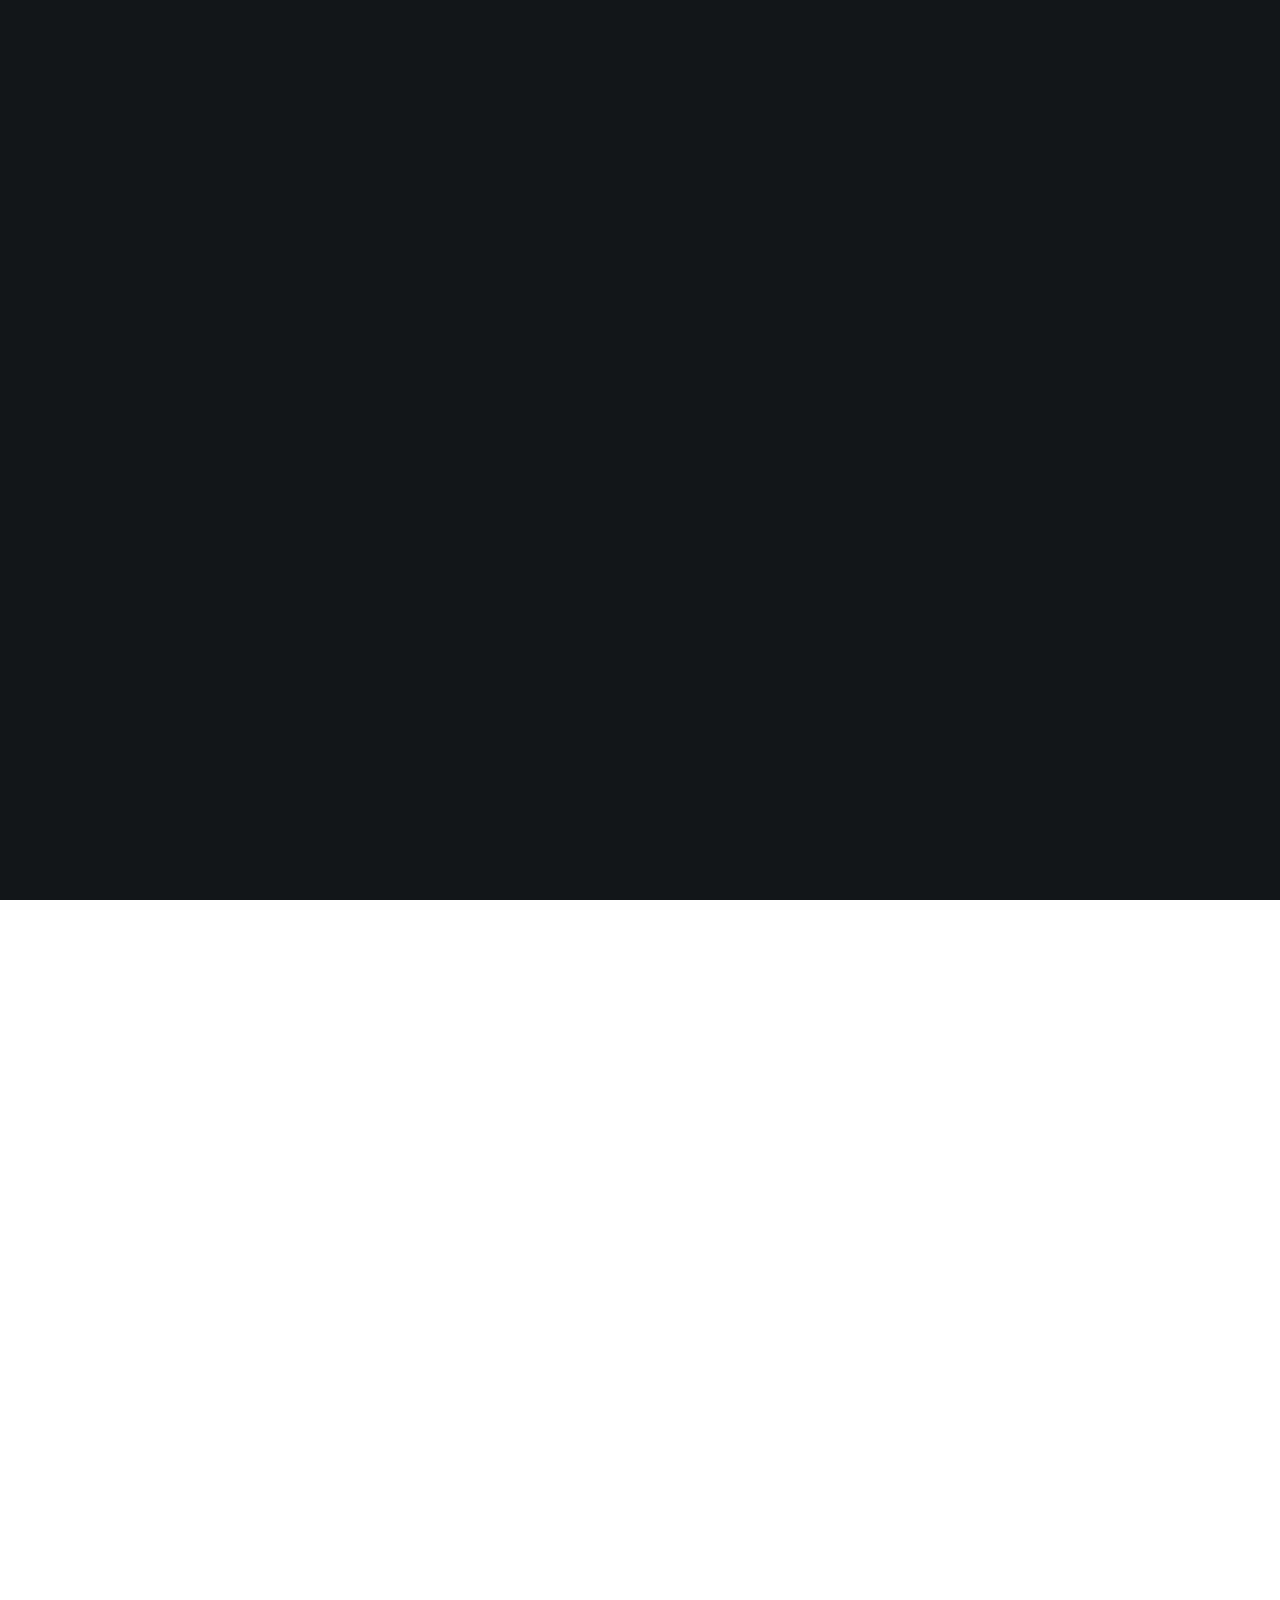
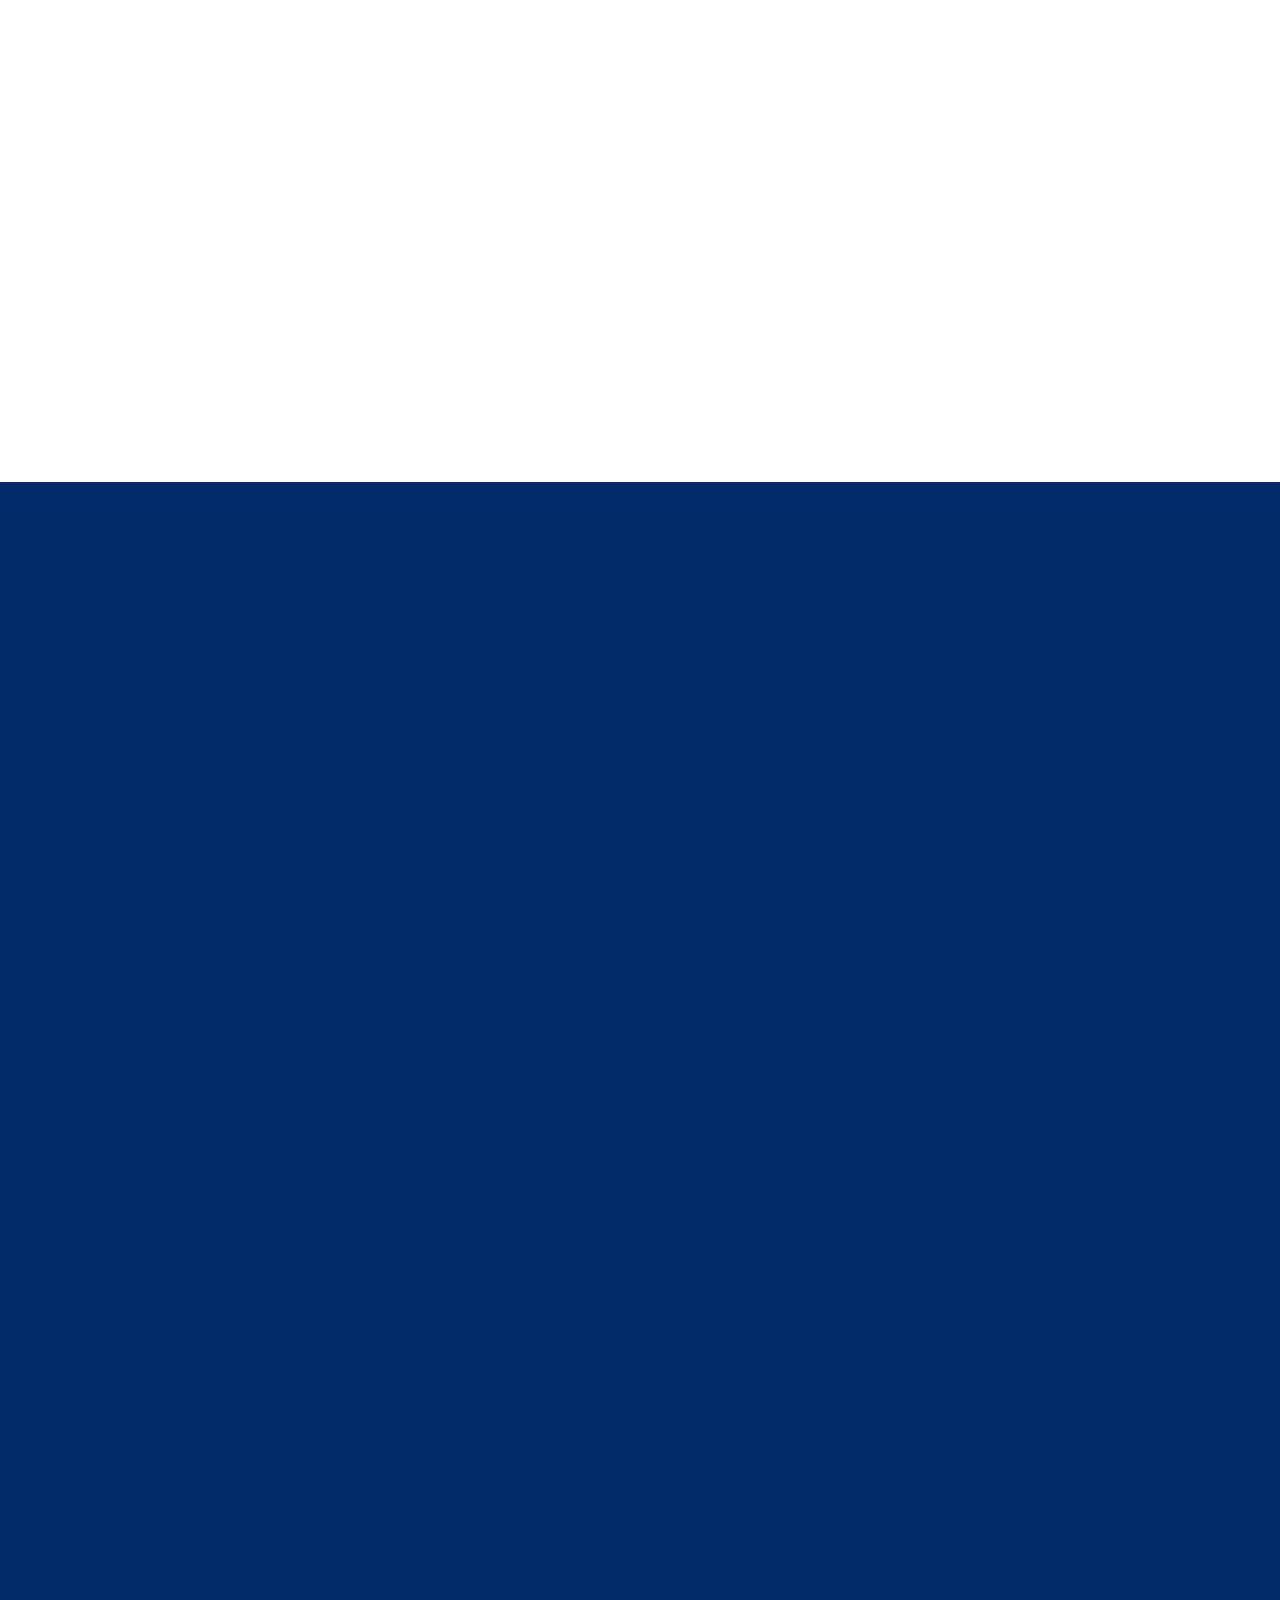
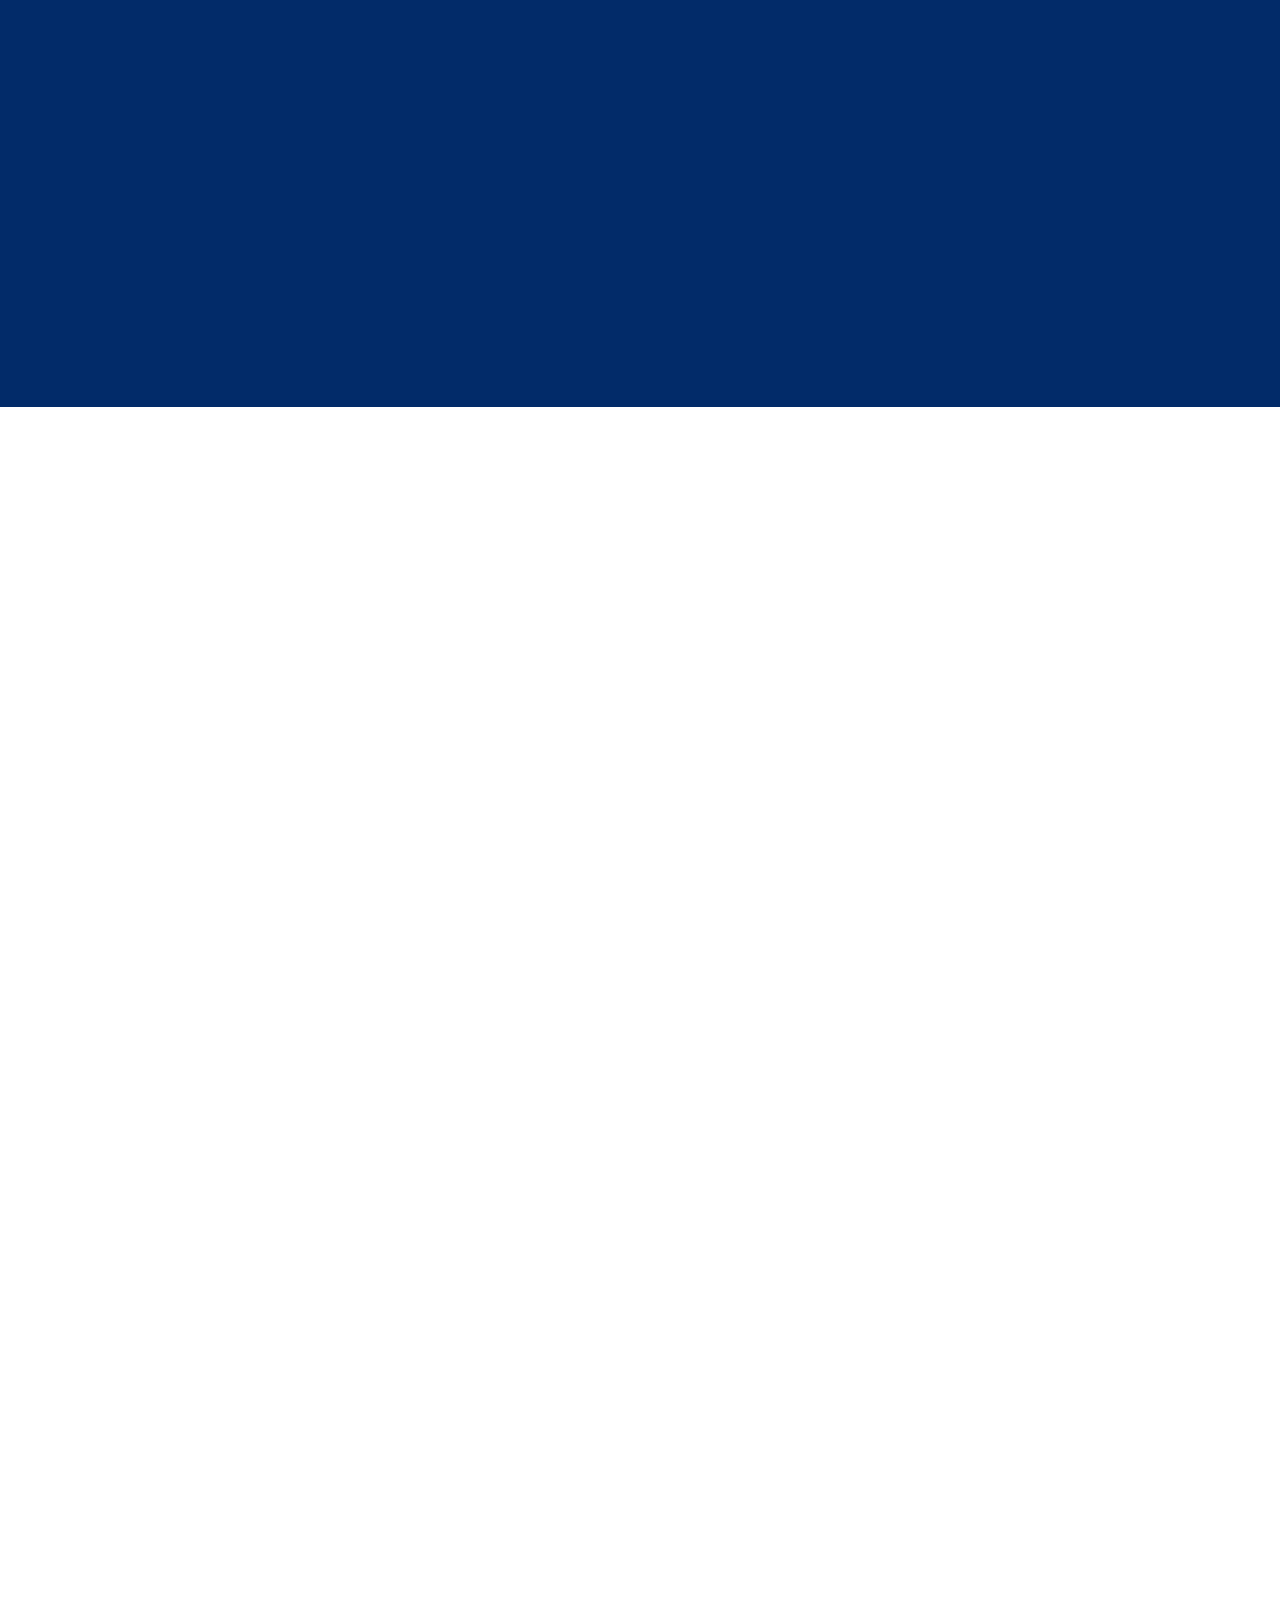
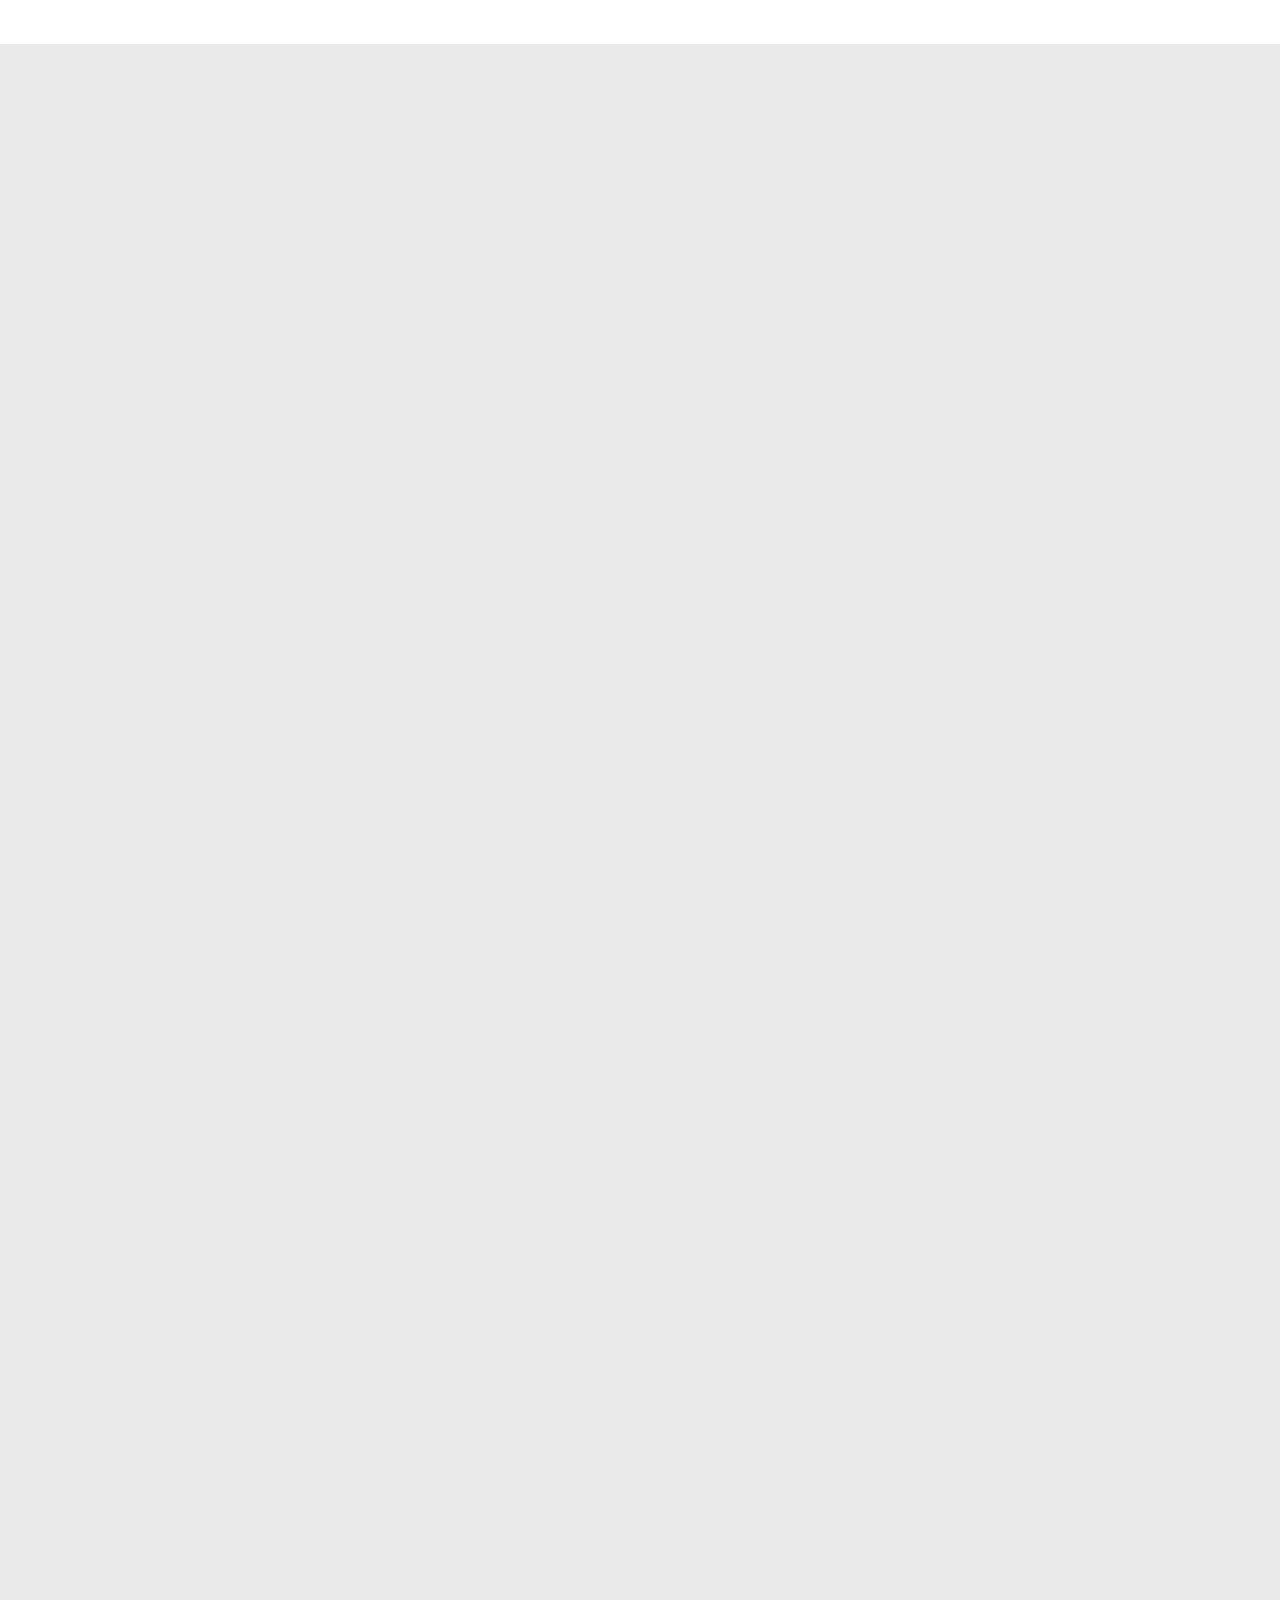
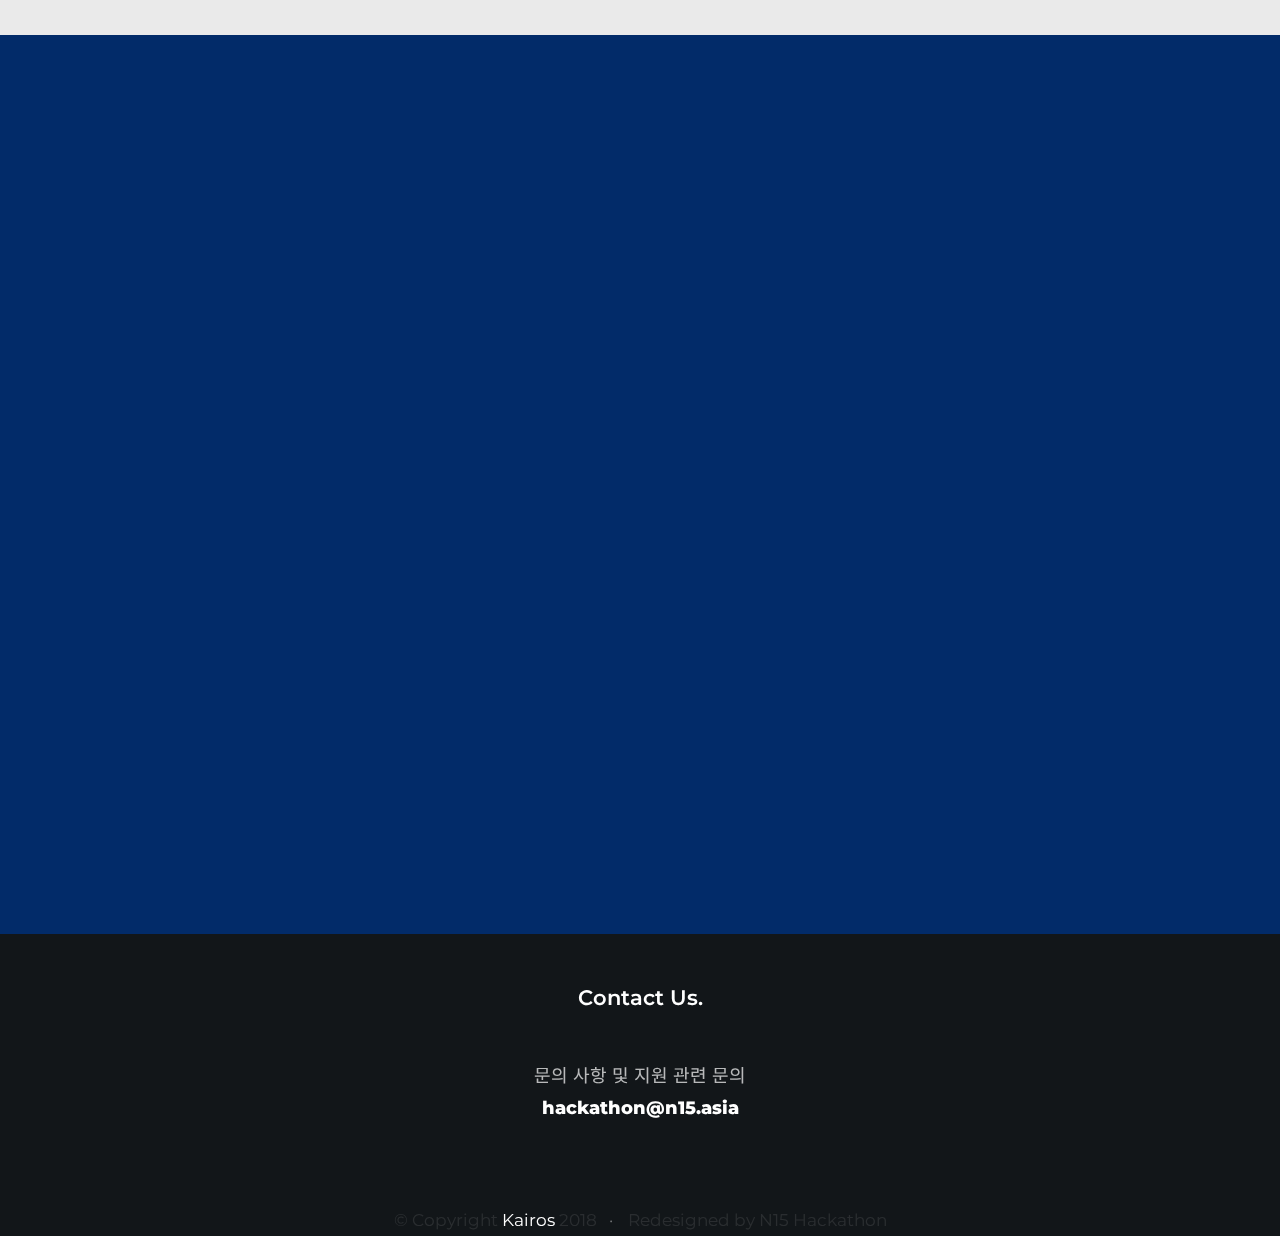
==== index.html @ 0e308550 "Copy right 수정" ====
<!DOCTYPE html>
<html class="no-js" lang="en">
<head>

    <!--- basic page needs
    ================================================== -->
    <meta charset="utf-8">
    <title>2021 BAT hackathon </title>
    <meta name="description" content="2021년도 BAT 오픈이노베이션 해커톤">
    <!--키워드 있어야 함, 검색 노출용-->
    <meta name="author" content="N15 dohee kim">

    <!-- mobile specific metas
    ================================================== -->
    <meta name="viewport" content="width=device-width, initial-scale=1">

    <!-- CSS
    ================================================== -->
    <link rel="stylesheet" href="css/base.css">
    <link rel="stylesheet" href="css/vendor.css">
    <link rel="stylesheet" href="css/main.css">

    <!-- script
    ================================================== -->
    <script src="js/modernizr.js"></script>
    <script src="js/pace.min.js"></script>

    <!-- favicons
    ================================================== -->
    <link rel="shortcut icon" href="favicon.ico" type="image/x-icon">
    <link rel="icon" href="images/square_logo.png" type="image/x-icon">

</head>

<body id="top">

    <!-- preloader
    ================================================== -->
    <div id="preloader">
        <div id="loader" class="dots-jump">
            <div></div>
            <div></div>
            <div></div>
        </div>
    </div>


    <!-- header 
    ================================================== -->
    <header class="s-header">

        <div class="row">
            <div class="header-logo">
                <a class="site-logo" href="index.html">
                    <img src="images/batimage/Logo/White/White_BAT_Korea.png" alt="Homepage">
                </a>
            </div>
    
            <nav class="header-nav-wrap">
                <ul class="header-main-nav">
                    <li class="current"><a class="smoothscroll" href="#intro2" title="BAT 사천 제조공장">BAT 사천 제조공장</a></li>
                    <li><a class="smoothscroll" href="#subject" title="모집 분야">모집 분야</a></li>
                    <li><a class="smoothscroll" href="#benefit" title="지원 혜택">지원 혜택</a></li>
                    <li><a class="smoothscroll" href="#apply" title="모집 요강">모집 요강</a></li>
                </ul>
    
                <div class="header-cta">
                    <a href="https://forms.gle/EKeGk6GqfWqcw1j49" target="_blank" class="btn btn--primary header-cta__btn">즉시 지원하기</a>
                </div>
            </nav> <!-- end header-nav-wrap -->
    
            <a class="header-menu-toggle" href="#"><span>Menu</span></a>
        </div>

    </header> <!-- end header -->


    <!-- main
    ================================================== -->
    <section id="home" class="s-home target-section" data-parallax="scroll" data-image-src="images/hero-bg.jpg" data-natural-width=3000 data-natural-height=2000 data-position-y=center>

        <div class="shadow-overlay"></div>

        <div class="home-content">

            <div class="row home-content__main">
                <div class="home-content__left">
                    <h3>A Better Tomorrow – Tomorrow’s Talent</h3>
                    <!--<img src="images/batimage/Logo/White/White_BAT_Korea.png"/ width="18%">-->
                    <h1><mark>B</mark>ritish <mark>A</mark>merican <mark>T</mark>obacco</h1>
                    <h2>Open Innovation Hackathon</h2>
                    <h4>글로벌 담배 제조 기업 BAT의 사천 공장에<br>스마트한 혁신의 바람을 일으킬 스타트업을 찾습니다.</h4>
                    <h4>BAT 현업 부서와 스타트업 PoC를 통해<br>혁신 제품&서비스 개발 및 신시장 진출 기회 제공</h4>
                    <h5>모집 기간 : 2021.05.18(화) ~ 06.06(일) 24:00<br>해커톤 기간 : 2021.07.21(수) ~ 07.23(금) (3일간, Online)</h5>
                </div> <!-- end home-content__left-->

            </div> <!-- end home-content__main -->

            <ul class="home-content__social">
                <li><a href="https://www.bat.com/">BAT Group</a></li>
                <li><a href="http://www.batkorea.com/">BAT</a></li>
                <li><a href="https://www.discoverglo.co.kr/">Discover GLO</a></li>
            </ul>
            
            <a href="#intro1" class="home-scroll smoothscroll">
                <span class="home-scroll__text">Scroll</span>
                <span class="home-scroll__icon"></span>
            </a> 
        </div> <!-- end home-content -->


    </section> <!-- end s-home -->

    <!-- intro
    ================================================== -->
    <section id="intro1" class="s-pricing target-section">

        <div class="row section-header align-center" data-aos="fade-up">
            <div class="col-full">
                <h1 class="display-2">
                   A Better Tomorrow – Tomorrow’s Talent
                </h1>
                <p class="lead">
                    BAT는 A Better Tomorrow – Tomorrow’s Talent 슬로건 하에<br><mark style="font-weight: 500; background-color: transparent; color: #022B69;">ESG 활동의 일환으로 총 4개의 프로그램을 진행</mark>하고 있습니다.
                </p>
            </div>

        <div class="row download-bottom-image" data-aos="fade-up">
            <img src="images/esg2.png" />
            <p class="lead">
                    이러한 프로그램을 통해 <mark style="font-weight: 500; background-color: transparent; color: #022B69;">“내일의 인재 – BATist”</mark>를 발굴, 육성하여<br>지역사회 일자리 창출에 공헌하는 기업이 되고자 합니다.
            </p>
            <div class="align-center" data-aos="fade-up">
            <a class="btn btn--primary" href="http://www.batkorea.com/" target="_blank">BAT 홈페이지</a>&nbsp;
            <a class="btn btn--primary" href="https://www.bat.com/" target="_blank">BAT Group 홈페이지</a>
        </div>
    </section> <!-- end s-pricing -->


    <!-- BAT 사천 제조공장
    ================================================== -->
    <section id="intro2" class="s-about target-section">

        <div class="row section-header has-bottom-sep" data-aos="fade-up">
            <div class="col-full">
                <h1 class="display-1">
                    BAT 사천 제조공장
                </h1>
                <p class="lead">
                    BAT 사천 제조 공장은<br>국내 인터내셔널 담배 기업 중 최초로 설립되었습니다.
                </p>
            </div>
        </div> <!-- end section-header -->

        <div class="row download-bottom-image align-center" data-aos="fade-up">
            <img src="images/smartfactory.png" width="90%"/>
        </div>

        <div class="row wide about-desc" data-aos="fade-up">

            <div class="col-full slick-slider about-desc__slider">

                <div class="about-desc__slide">
                    <h3 class="item-title">BAT 그룹 내<br>최고의 공장.</h3>

                    <p>
                    BAT 사천공장은 BAT 그룹 내 50여 생산 시설 중에서도 단연 최고의 공장으로 인정받고 있습니다. 
                    </p>
                </div>  <!-- end about-desc__slide -->

                <div class="about-desc__slide">
                    <h3 class="item-title">최상의 품질수준<br>유지.</h3>

                    <p>
                    2004년 이후 지속적으로 제품품질지수 및 생산품질지수 1위를 기록하는 등 그룹 내에서 지속적으로 최상의 수준을 유지해오고 있습니다.
                    </p>
                </div>  <!-- end about-desc__slide -->

                <div class="about-desc__slide">
                    <h3 class="item-title">아시아<br>수출허브.</h3>
                    <p>
                    2005년부터 국내 생산된 제품을 일본, 싱가포르, 홍콩 등 15개국 이상에 수출하고 있으며, 수출 물량 및 수출 국가는 더욱 늘어날 것으로 전망하고 있습니다.
                    </p>
                </div>  <!-- end about-desc__slide -->

                <div class="about-desc__slide">
                    <h3 class="item-title">지역 사회 발전을 <br>위한 노력.</h3>
                    <p>
                    지역 내 우수 인재를 고용해 공장 임직원 중 지역 주민이 90% 이상을 차지하여, 지역 사회에서 일하기 좋은 직장으로 명성을 쌓아가고 있습니다.
                    </p>
                </div>  <!-- end about-desc__slide -->

            </div> <!-- end about-desc__slider -->
            
        </div> <!-- end about-desc -->

    </section> <!-- end s-about -->


    <!-- 모집 분야
    ================================================== -->
    <section id="subject" class="s-about-how target-section">

        <div class="row">
           <div class="col-full video-bg" data-aos="fade-up">

                <div class="shadow-overlay"></div>

                <a class="btn-video" href="https://youtu.be/6hUMfKV_1GA" data-lity>
                    <span class="video-icon"></span>
                </a>
           </div> <!-- end video-bg -->
        </div>

        <div class="row section-header has-bottom-sep" data-aos="fade-up">
            <div class="col-full">
                <h1 class="display-1"><br><br>
                    모집 분야
                </h1>
                <p class="lead">
                    사천 공장의 <mark style="font-weight: 500; background-color: transparent; color: #022B69;">설비 예지보전 / 물류 모니터링 / ESG 경영</mark>에 <br>스마트한 혁신을 제공할 스타트업을 모집합니다.
                </p>
            </div>
        </div> <!-- end section-header -->

        <div class="row features block-1-3 block-m-1-2">

            <div class="col-block item-feature" data-aos="fade-up">
                <div class="item-feature__icon">
                    <i class="icon-factory"></i>
                </div>
                <div class="item-feature__text">
                    <h3 class="item-title">설비 예지보전 솔루션</h3>
                    <ul>
                        <li>산업 데이터 수집 및 분석</li>
                        <li>IIoT, AI / 딥러닝 솔루션</li>
                        <li>설비 이상 감지, 진단, 예측 솔루션 등</li>
                    </ul>
                </div>
            </div>

            <div class="col-block item-feature" data-aos="fade-up">
                <div class="item-feature__icon">
                    <i class="icon-video-camera"></i>
                </div>
                <div class="item-feature__text">
                    <h3 class="item-title">물류 모니터링 솔루션</h3>
                    <ul>
                        <li>물류 체인 모니터링 기술</li>
                        <li>제품 추적 관리 기술 등</li>
                    </ul>
                </div>
            </div>

            <div class="col-block item-feature" data-aos="fade-up">
                <div class="item-feature__icon">
                    <i class="icon-earth"></i>
                </div>  
                <div class="item-feature__text">
                    <h3 class="item-title">ESG 경영 : 스마트팩토리</h3>
                    <ul>
                        <li>E : 에너지 관리, 환경 개선 솔루션</li>
                        <li>S : 부산물 및 원재료 활용 업사이클 및 제품화</li>
                        <li>G : 인력 관리, 안전 문제 해결 등</li>
                    </ul>
                </div>
            </div>

        </div> <!-- end features -->
        </div> <!-- end about-how -->

    </section> <!-- end s-about-how -->


    <!-- 지원 혜택
    ================================================== -->
    <section id="benefit" class="s-features target-section">

        <div class="row align-center" data-aos="fade-up">
            <div class="col-full">
                <h1 class="display-1">
                   지원 혜택
                </h1>
                <p class="lead">
                    참여 스타트업에게는 BAT 실무진과의 PoC 기회 제공 뿐만 아니라<br><mark style="font-weight: 500; background-color: transparent; color: #022B69;">4,000만원 상당의 다양한 지원·혜택</mark>을 제공합니다.
                </p>
            </div>
        
            <div class="row download-bottom-image align-center" data-aos="fade-up">
            <img src="images/benefit.png" width="90%" />
        </div>
        </div> <!-- end plans -->
        
        <div class="row process-wrap">

            <h2 class="display-2 text-center" data-aos="fade-up">프로그램 구성</h2>

            <div class="process" data-aos="fade-up">
                <div class="process__steps block-1-2 block-tab-full group">

                    <div class="col-block step">
                        <h3 class="item-title">실무진과의 사전 만남</h3>
                        <p>BAT 사천 공장 실무진과의 오리엔테이션을 통해 담배 제조 공정을 자세히 파악하고, 보유한 Pain Point를 이해할 수 있도록 온라인 오리엔테이션 세션을 제공합니다.</p> 
                    </div>

                    <div class="col-block step">
                        <h3 class="item-title">상시·정기 Q&A</h3>
                        <p>참여 기업이 해커톤의 과제 및 과정에 대한 의문점을 모두 해소할 수 있도록 상시·정기 Q&A 세션을 운영합니다.</p> 
                    </div>
               
                    <div class="col-block step">
                        <h3 class="item-title">해커톤</h3>
                        <p>해커톤은 온라인으로 진행되며, 지원 분야별 전문가 멘토링과 함께 다양한 연사 강연을 제공합니다. 아이디어를 고도화하면서 실무진과의 PoC 연계 가능성을 확인할 수 있습니다.</p> 
                    </div>

                    <div class="col-block step">
                        <h3 class="item-title">데모데이</h3>
                        <p>데모데이는 실시간 디지털 피칭으로 진행됩니다. 우수 참여 기업에게는 BAT와의 후속 사업을 도모하고, 경남창조경제혁신센터에서 제공하는 지역 연계 사업 참여 기회를 제공합니다.</p> 
                    </div>  

                </div> <!-- end process__steps -->
           </div> <!-- end process -->


    </section> <!-- end s-features -->


    <!-- 모집 요강
    ================================================== -->
    <section id="apply" class="s-download target-section">

        <div class="row section-header align-center " data-aos="fade-up">
            <div class="col-full">
                <h1 class="display-1">
                    모집 요강
                </h1>
                <p class="lead">
                    <mark style="font-weight: 500; background-color: transparent; color: #ffffff;">해커톤은 모두 온라인/비대면 환경으로 진행</mark>되며,<br>관련 솔루션을 보유한 스타트업의 많은 관심과 참여 바랍니다.
                </p>
            </div>
        </div><!-- end section-header -->
        <div class="row download-bottom-image" data-aos="fade-up">
                <img src="images/apply_process.png" >
            </div>
        <div class="align-center" data-aos="fade-up">
            <a class="btn btn--primary" href="#0" download>안내 자료 다운로드</a>&nbsp;
            <a class="btn btn--primary" href="https://forms.gle/EKeGk6GqfWqcw1j49">BAT 오픈이노베이션 해커톤 지원하기</a>
        </div>
    </section> <!-- end s-download -->


    <!-- footer
    ================================================== -->
    <footer class="s-footer footer">

                        <h4>Contact Us.</h4>
                        <p>
                        <br>문의 사항 및 지원 관련 문의<br>
                        <a href="mailto:#0" class="footer__mail-link">hackathon@n15.asia</a>
                        </p>

            <div class="col-full ss-copyright" style="color: rgba(255,255,255,0.1);">
                <span>&copy; Copyright <a href="https://www.styleshout.com">Kairos</a> 2018</span> 
                <span>Redesigned by N15 Hackathon</a></span>
            </div>

        </div> <!-- end footer__bottom -->

        <div class="go-top">
            <a class="smoothscroll" title="Back to Top" href="#top"></a>
        </div>

    </footer> <!-- end s-footer -->


    <!-- Java Script
    ================================================== -->
    <script src="js/jquery-3.2.1.min.js"></script>
    <script src="js/plugins.js"></script>
    <script src="js/main.js"></script>

</body>
---- css/base.css ----
/* =================================================================== 
 *
 *  Kairos v1.0 Base Stylesheet
 *  11-06-2018
 *  ------------------------------------------------------------------
 *
 *  TOC:
 *  # imports 
 *  # normalize
 *  # basic/base setup styles 
 *    ## Media
 *    ## Typography resets 
 *    ## links 
 *    ## inputs
 *  # grid
 *    ## medium size devices  
 *    ## tablets   
 *    ## mobile devices
 *    ## small mobile devices
 *  # block grids
 *    ## medium size devices
 *    ## tablets
 *    ## mobile devices
 *  # MISC
 *
 * =================================================================== */



/* ===================================================================
 * # imports 
 *
 * ------------------------------------------------------------------- */
@import url('https://fonts.googleapis.com/css2?family=Noto+Sans+KR:wght@100;300;400;500;700;900&display=swap');
@import url('https://fonts.googleapis.com/css2?family=Montserrat:ital,wght@0,100;0,200;0,300;0,400;0,500;0,600;0,700;0,800;0,900;1,100;1,200;1,300;1,400;1,500;1,600;1,700;1,800;1,900&display=swap');
@import url("font-awesome/css/fontawesome-all.css");
@import url("micons/micons.css");




/* ===================================================================
 * # normalize
 * normalize.css v5.0.0 | MIT License |
 * github.com/necolas/normalize.css
 *
 * ------------------------------------------------------------------- */
html {
  font-family: sans-serif;
  line-height: 1.15;
  -ms-text-size-adjust: 100%;
  -webkit-text-size-adjust: 100%;
}

body {
  margin: 0;
}

article,
aside,
footer,
header,
nav,
section {
  display: block;
}

h1 {
  font-size: 2em;
  margin: 0.67em 0;
}

figcaption,
figure,
main {
  display: block;
}

figure {
  margin: 1em 40px;
}

hr {
  box-sizing: content-box;
  height: 0;
  overflow: visible;
}

pre {
  font-family: monospace, monospace;
  font-size: 1em;
}

a {
  background-color: transparent;
  -webkit-text-decoration-skip: objects;
}

a:active,
a:hover {
  outline-width: 0;
}

abbr[title] {
  border-bottom: none;
  text-decoration: underline;
  text-decoration: underline dotted;
}

b,
strong {
  font-weight: inherit;
}

b,
strong {
  font-weight: bolder;
}

code,
kbd,
samp {
  font-family: monospace, monospace;
  font-size: 1em;
}

dfn {
  font-style: italic;
}

mark {
  background-color: #ff0;
  color: #000;
}

small {
  font-size: 80%;
}

sub,
sup {
  font-size: 75%;
  line-height: 0;
  position: relative;
  vertical-align: baseline;
}

sub {
  bottom: -0.25em;
}

sup {
  top: -0.5em;
}

audio,
video {
  display: inline-block;
}

audio:not([controls]) {
  display: none;
  height: 0;
}

img {
  border-style: none;
}

svg:not(:root) {
  overflow: hidden;
}

button,
input,
optgroup,
select,
textarea {
  font-family: sans-serif;
  font-size: 100%;
  line-height: 1.15;
  margin: 0;
}

button,
input {
  overflow: visible;
}

button,
select {
  text-transform: none;
}

button,
html [type="button"],
[type="reset"],
[type="submit"] {
  -webkit-appearance: button;
}

button::-moz-focus-inner,
[type="button"]::-moz-focus-inner,
[type="reset"]::-moz-focus-inner,
[type="submit"]::-moz-focus-inner {
  border-style: none;
  padding: 0;
}

button:-moz-focusring,
[type="button"]:-moz-focusring,
[type="reset"]:-moz-focusring,
[type="submit"]:-moz-focusring {
  outline: 1px dotted ButtonText;
}

fieldset {
  border: 1px solid #c0c0c0;
  margin: 0 2px;
  padding: 0.35em 0.625em 0.75em;
}

legend {
  box-sizing: border-box;
  color: inherit;
  display: table;
  max-width: 100%;
  padding: 0;
  white-space: normal;
}

progress {
  display: inline-block;
  vertical-align: baseline;
}

textarea {
  overflow: auto;
}

[type="checkbox"],
[type="radio"] {
  box-sizing: border-box;
  padding: 0;
}

[type="number"]::-webkit-inner-spin-button,
[type="number"]::-webkit-outer-spin-button {
  height: auto;
}

[type="search"] {
  -webkit-appearance: textfield;
  outline-offset: -2px;
}

[type="search"]::-webkit-search-cancel-button,
[type="search"]::-webkit-search-decoration {
  -webkit-appearance: none;
}

::-webkit-file-upload-button {
  -webkit-appearance: button;
  font: inherit;
}

details,
menu {
  display: block;
}

summary {
  display: list-item;
}

canvas {
  display: inline-block;
}

template {
  display: none;
}

[hidden] {
  display: none;
}



/* ===================================================================
 * # basic/base setup styles
 *
 * ------------------------------------------------------------------- */
html {
  font-size: 62.5%;
  box-sizing: border-box;
}

*,
*::before,
*::after {
  box-sizing: inherit;
}

body {
  font-weight: normal;
  line-height: 1;
  word-wrap: break-word;
  text-rendering: optimizeLegibility;
  -webkit-overflow-scrolling: touch;
  -webkit-text-size-adjust: none;
}

body,
input,
button {
  -moz-osx-font-smoothing: grayscale;
  -webkit-font-smoothing: antialiased;
}


/* ------------------------------------------------------------------- 
 * ## Media
 * ------------------------------------------------------------------- */
img,
video {
  max-width: 100%;
  height: auto;
}


/* ------------------------------------------------------------------- 
 * ## Typography resets 
 * ------------------------------------------------------------------- */
div, dl, dt, dd, ul, ol, li, h1, h2, h3, h4, h5, h6, pre, form, p, blockquote, th, td {
  margin: 0;
  padding: 0;
}

h1, h2, h3, h4, h5, h6 {
  -webkit-font-smoothing: auto;
  -webkit-font-smoothing: antialiased;
  -webkit-font-variant-ligatures: common-ligatures;
  -moz-font-variant-ligatures: common-ligatures;
  font-variant-ligatures: common-ligatures;
  text-rendering: optimizeLegibility;
}

em,
i {
  font-style: italic;
  line-height: inherit;
}

strong,
b {
  font-weight: bold;
  line-height: inherit;
}

small {
  font-size: 60%;
  line-height: inherit;
}

ol,
ul {
  list-style: none;
}

li {
  display: block;
}


/* ------------------------------------------------------------------- 
 * ## links
 * ------------------------------------------------------------------- */
a {
  text-decoration: none;
  line-height: inherit;
}

a img {
  border: none;
}


/* ------------------------------------------------------------------- 
 * ## inputs
 * ------------------------------------------------------------------- */
fieldset {
  margin: 0;
  padding: 0;
}

input[type="email"],
input[type="number"],
input[type="search"],
input[type="text"],
input[type="tel"],
input[type="url"],
input[type="password"],
textarea {
  -webkit-appearance: none;
  -moz-appearance: none;
  -ms-appearance: none;
  -o-appearance: none;
  appearance: none;
}



/* ===================================================================
 * # grid
 *
 * ------------------------------------------------------------------- */
.row {
  width: 80%;
  max-width: 1400px;
  margin: 0 auto;
}

.row:after {
  content: "";
  display: table;
  clear: both;
}

.row .row {
  width: auto;
  max-width: none;
  margin-left: -20px;
  margin-right: -20px;
}

/* column blocks
 * -------------------------------------- */
[class*="col-"] {
  float: left;
  padding: 0 20px;
}

[class*="col-"] + [class*="col-"].end {
  float: right;
}

.collapse > [class*="col-"],
[class*="col-"].collapse {
  padding: 0;
}

/* column width classes 
 * -------------------------------------- */
.col-one {
  width: 8.33333%;
}

.col-two,
.col-1-6 {
  width: 16.66667%;
}

.col-three,
.col-1-4 {
  width: 25%;
}

.col-four,
.col-1-3 {
  width: 33.33333%;
}

.col-five {
  width: 41.66667%;
}

.col-six,
.col-1-2 {
  width: 50%;
}

.col-seven {
  width: 58.33333%;
}

.col-eight,
.col-2-3 {
  width: 66.66667%;
}

.col-nine,
.col-3-4 {
  width: 75%;
}

.col-ten,
.col-5-6 {
  width: 83.33333%;
}

.col-eleven {
  width: 91.66667%;
}

.col-twelve,
.col-full {
  width: 100%;
}


/* ------------------------------------------------------------------- 
 * ## medium size devices
 * ------------------------------------------------------------------- */
@media only screen and (max-width:1200px) {
  .row .row {
    margin-left: -16px;
    margin-right: -16px;
  }

  [class*="col-"] {
    padding: 0 16px;
  }

  .md-one {
    width: 8.33333%;
  }

  .md-two,
  .md-1-6 {
    width: 16.66667%;
  }

  .md-three,
  .md-1-4 {
    width: 25%;
  }

  .md-four,
  .md-1-3 {
    width: 33.33333%;
  }

  .md-five {
    width: 41.66667%;
  }

  .md-six,
  .md-1-2 {
    width: 50%;
  }

  .md-seven {
    width: 58.33333%;
  }

  .md-eight,
  .md-2-3 {
    width: 66.66667%;
  }

  .md-nine,
  .md-3-4 {
    width: 75%;
  }

  .md-ten,
  .md-5-6 {
    width: 83.33333%;
  }

  .md-eleven {
    width: 91.66667%;
  }

  .md-twelve,
  .md-full {
    width: 100%;
  }

}


/* ------------------------------------------------------------------- 
 * ## tablets
 * ------------------------------------------------------------------- */
@media only screen and (max-width:800px) {
  .row {
    width: 90%;
  }

  .tab-1-4 {
    width: 25%;
  }

  .tab-1-3 {
    width: 33.33333%;
  }

  .tab-1-2 {
    width: 50%;
  }

  .tab-2-3 {
    width: 66.66667%;
  }

  .tab-3-4 {
    width: 75%;
  }

  .tab-full {
    width: 100%;
  }

  .hide-on-tablet {
    display: none;
  }

}


/* ------------------------------------------------------------------- 
 * ## mobile devices
 * ------------------------------------------------------------------- */
@media only screen and (max-width:600px) {
  .row {
    width: auto;
    padding-left: 25px;
    padding-right: 25px;
  }

  .row .row {
    margin-left: -10px;
    margin-right: -10px;
    padding-left: 0;
    padding-right: 0;
  }

  [class*="col-"] {
    padding: 0 10px;
  }

  .mob-1-4 {
    width: 25%;
  }

  .mob-1-3 {
    width: 33.33333%;
  }

  .mob-1-2 {
    width: 50%;
  }

  .mob-2-3 {
    width: 66.66667%;
  }

  .mob-3-4 {
    width: 75%;
  }

  .mob-full {
    width: 100%;
  }

  .hide-on-mobile {
    display: none;
  }

}


/* ------------------------------------------------------------------- 
 * ## small mobile devices
 * ------------------------------------------------------------------- */

/* stack columns on small mobile devices
 * ------------------------------------------------------------------- */
@media only screen and (max-width:400px) {
  .row .row {
    margin-left: 0;
    margin-right: 0;
  }

  [class*="col-"]:not(.col-block) {
    width: 100% !important;
    float: none !important;
    clear: both !important;
    margin-left: 0;
    margin-right: 0;
    padding: 0;
  }

  [class*="col-"] + [class*="col-"].end {
    float: none;
  }

  .stack .col-block {
    width: 100% !important;
    float: none !important;
    clear: both !important;
    margin-left: 0;
    margin-right: 0;
    padding: 0;
  }

}



/* ===================================================================
 * # block grids
 * ------------------------------------------------------------------- */

/* Equally-sized columns define at row level
 * ------------------------------------------------------------------- */
[class*="block-"]:after {
  content: "";
  display: table;
  clear: both;
}

.block-1-6 .col-block {
  width: 16.66667%;
}

.block-1-5 .col-block {
  width: 20%;
}

.block-1-4 .col-block {
  width: 25%;
}

.block-1-3 .col-block {
  width: 33.33333%;
}

.block-1-2 .col-block {
  width: 50%;
}

/**
 * Clearing for block grid columns. Allow columns with 
 * different heights to align properly.
 */
.block-1-6 .col-block:nth-child(6n+1),
.block-1-5 .col-block:nth-child(5n+1),
.block-1-4 .col-block:nth-child(4n+1),
.block-1-3 .col-block:nth-child(3n+1),
.block-1-2 .col-block:nth-child(2n+1) {
  clear: both;
}


/* ------------------------------------------------------------------- 
 * ## medium size devices
 * ------------------------------------------------------------------- */
@media only screen and (max-width:1200px) {
  .block-m-1-6 .col-block {
    width: 16.66667%;
  }

  .block-m-1-5 .col-block {
    width: 20%;
  }

  .block-m-1-4 .col-block {
    width: 25%;
  }

  .block-m-1-3 .col-block {
    width: 33.33333%;
  }

  .block-m-1-2 .col-block {
    width: 50%;
  }

  .block-m-full .col-block {
    width: 100%;
    clear: both;
  }

  [class*="block-m-"] .col-block:nth-child(n) {
    clear: none;
  }

  .block-m-1-6 .col-block:nth-child(6n+1),
  .block-m-1-5 .col-block:nth-child(5n+1),
  .block-m-1-4 .col-block:nth-child(4n+1),
  .block-m-1-3 .col-block:nth-child(3n+1),
  .block-m-1-2 .col-block:nth-child(2n+1) {
    clear: both;
  }

}


/* ------------------------------------------------------------------- 
 * ## tablets
 * ------------------------------------------------------------------- */
@media only screen and (max-width:800px) {
  .block-tab-1-6 .col-block {
    width: 16.66667%;
  }

  .block-tab-1-5 .col-block {
    width: 20%;
  }

  .block-tab-1-4 .col-block {
    width: 25%;
  }

  .block-tab-1-3 .col-block {
    width: 33.33333%;
  }

  .block-tab-1-2 .col-block {
    width: 50%;
  }

  .block-tab-full .col-block {
    width: 100%;
    clear: both;
  }

  [class*="block-tab-"] .col-block:nth-child(n) {
    clear: none;
  }

  .block-tab-1-6 .col-block:nth-child(6n+1),
  .block-tab-1-5 .col-block:nth-child(5n+1),
  .block-tab-1-4 .col-block:nth-child(4n+1),
  .block-tab-1-3 .col-block:nth-child(3n+1),
  .block-tab-1-2 .col-block:nth-child(2n+1) {
    clear: both;
  }

}


/* ------------------------------------------------------------------- 
 * ## mobile devices
 * ------------------------------------------------------------------- */
@media only screen and (max-width:600px) {
  .block-mob-1-6 .col-block {
    width: 16.66667%;
  }

  .block-mob-1-5 .col-block {
    width: 20%;
  }

  .block-mob-1-4 .col-block {
    width: 25%;
  }

  .block-mob-1-3 .col-block {
    width: 33.33333%;
  }

  .block-mob-1-2 .col-block {
    width: 50%;
  }

  .block-mob-full .col-block {
    width: 100%;
    clear: both;
  }

  [class*="block-mob-"] .col-block:nth-child(n) {
    clear: none;
  }

  .block-mob-1-6 .col-block:nth-child(6n+1),
  .block-mob-1-5 .col-block:nth-child(5n+1),
  .block-mob-1-4 .col-block:nth-child(4n+1),
  .block-mob-1-3 .col-block:nth-child(3n+1),
  .block-mob-1-2 .col-block:nth-child(2n+1) {
    clear: both;
  }

}



/* ===================================================================
 * # MISC
 *
 * ------------------------------------------------------------------- */
.group:after {
  content: "";
  display: table;
  clear: both;
}

/* Misc Helper Styles
 * -------------------------------------- */
.is-hidden {
  display: none;
}

.is-invisible {
  visibility: hidden;
}

.antialiased {
  -webkit-font-smoothing: antialiased;
  -moz-osx-font-smoothing: grayscale;
}

.overflow-hidden {
  overflow: hidden;
}

.remove-bottom {
  margin-bottom: 0;
}

.half-bottom {
  margin-bottom: 1.6rem !important;
}

.add-bottom {
  margin-bottom: 3.2rem !important;
}

.no-border {
  border: none;
}

.full-width {
  width: 100%;
}

.text-center {
  text-align: center;
}

.text-left {
  text-align: left;
}

.text-right {
  text-align: right;
}

.pull-left {
  float: left;
}

.pull-right {
  float: right;
}

.align-center {
  margin-left: auto;
  margin-right: auto;
  text-align: center;
}

/*# sourceMappingURL=base.css.map */
---- css/vendor.css ----
/* =================================================================== 
 *
 *  Kairos v1.0 Vendor/Third Party CSS 
 *  11-06-2018
 *  ------------------------------------------------------------------
 *
 *  TOC:
 *  # animate on scroll 
 *  # slick slider
 *  # lity - v1.6.6 - 2016-04-22
 *
 * =================================================================== */



/* ===================================================================
 * # animate on scroll 
 * https://michalsnik.github.io/aos/
 * ------------------------------------------------------------------- */
[data-aos][data-aos][data-aos-duration='50'],
body[data-aos-duration='50'] [data-aos] {
  transition-duration: 50ms;
}

[data-aos][data-aos][data-aos-delay='50'],
body[data-aos-delay='50'] [data-aos] {
  transition-delay: 0;
}

[data-aos][data-aos][data-aos-delay='50'].aos-animate,
body[data-aos-delay='50'] [data-aos].aos-animate {
  transition-delay: 50ms;
}

[data-aos][data-aos][data-aos-duration='100'],
body[data-aos-duration='100'] [data-aos] {
  transition-duration: .1s;
}

[data-aos][data-aos][data-aos-delay='100'],
body[data-aos-delay='100'] [data-aos] {
  transition-delay: 0;
}

[data-aos][data-aos][data-aos-delay='100'].aos-animate,
body[data-aos-delay='100'] [data-aos].aos-animate {
  transition-delay: .1s;
}

[data-aos][data-aos][data-aos-duration='150'],
body[data-aos-duration='150'] [data-aos] {
  transition-duration: .15s;
}

[data-aos][data-aos][data-aos-delay='150'],
body[data-aos-delay='150'] [data-aos] {
  transition-delay: 0;
}

[data-aos][data-aos][data-aos-delay='150'].aos-animate,
body[data-aos-delay='150'] [data-aos].aos-animate {
  transition-delay: .15s;
}

[data-aos][data-aos][data-aos-duration='200'],
body[data-aos-duration='200'] [data-aos] {
  transition-duration: .2s;
}

[data-aos][data-aos][data-aos-delay='200'],
body[data-aos-delay='200'] [data-aos] {
  transition-delay: 0;
}

[data-aos][data-aos][data-aos-delay='200'].aos-animate,
body[data-aos-delay='200'] [data-aos].aos-animate {
  transition-delay: .2s;
}

[data-aos][data-aos][data-aos-duration='250'],
body[data-aos-duration='250'] [data-aos] {
  transition-duration: .25s;
}

[data-aos][data-aos][data-aos-delay='250'],
body[data-aos-delay='250'] [data-aos] {
  transition-delay: 0;
}

[data-aos][data-aos][data-aos-delay='250'].aos-animate,
body[data-aos-delay='250'] [data-aos].aos-animate {
  transition-delay: .25s;
}

[data-aos][data-aos][data-aos-duration='300'],
body[data-aos-duration='300'] [data-aos] {
  transition-duration: .3s;
}

[data-aos][data-aos][data-aos-delay='300'],
body[data-aos-delay='300'] [data-aos] {
  transition-delay: 0;
}

[data-aos][data-aos][data-aos-delay='300'].aos-animate,
body[data-aos-delay='300'] [data-aos].aos-animate {
  transition-delay: .3s;
}

[data-aos][data-aos][data-aos-duration='350'],
body[data-aos-duration='350'] [data-aos] {
  transition-duration: .35s;
}

[data-aos][data-aos][data-aos-delay='350'],
body[data-aos-delay='350'] [data-aos] {
  transition-delay: 0;
}

[data-aos][data-aos][data-aos-delay='350'].aos-animate,
body[data-aos-delay='350'] [data-aos].aos-animate {
  transition-delay: .35s;
}

[data-aos][data-aos][data-aos-duration='400'],
body[data-aos-duration='400'] [data-aos] {
  transition-duration: .4s;
}

[data-aos][data-aos][data-aos-delay='400'],
body[data-aos-delay='400'] [data-aos] {
  transition-delay: 0;
}

[data-aos][data-aos][data-aos-delay='400'].aos-animate,
body[data-aos-delay='400'] [data-aos].aos-animate {
  transition-delay: .4s;
}

[data-aos][data-aos][data-aos-duration='450'],
body[data-aos-duration='450'] [data-aos] {
  transition-duration: .45s;
}

[data-aos][data-aos][data-aos-delay='450'],
body[data-aos-delay='450'] [data-aos] {
  transition-delay: 0;
}

[data-aos][data-aos][data-aos-delay='450'].aos-animate,
body[data-aos-delay='450'] [data-aos].aos-animate {
  transition-delay: .45s;
}

[data-aos][data-aos][data-aos-duration='500'],
body[data-aos-duration='500'] [data-aos] {
  transition-duration: .5s;
}

[data-aos][data-aos][data-aos-delay='500'],
body[data-aos-delay='500'] [data-aos] {
  transition-delay: 0;
}

[data-aos][data-aos][data-aos-delay='500'].aos-animate,
body[data-aos-delay='500'] [data-aos].aos-animate {
  transition-delay: .5s;
}

[data-aos][data-aos][data-aos-duration='550'],
body[data-aos-duration='550'] [data-aos] {
  transition-duration: .55s;
}

[data-aos][data-aos][data-aos-delay='550'],
body[data-aos-delay='550'] [data-aos] {
  transition-delay: 0;
}

[data-aos][data-aos][data-aos-delay='550'].aos-animate,
body[data-aos-delay='550'] [data-aos].aos-animate {
  transition-delay: .55s;
}

[data-aos][data-aos][data-aos-duration='600'],
body[data-aos-duration='600'] [data-aos] {
  transition-duration: .6s;
}

[data-aos][data-aos][data-aos-delay='600'],
body[data-aos-delay='600'] [data-aos] {
  transition-delay: 0;
}

[data-aos][data-aos][data-aos-delay='600'].aos-animate,
body[data-aos-delay='600'] [data-aos].aos-animate {
  transition-delay: .6s;
}

[data-aos][data-aos][data-aos-duration='650'],
body[data-aos-duration='650'] [data-aos] {
  transition-duration: .65s;
}

[data-aos][data-aos][data-aos-delay='650'],
body[data-aos-delay='650'] [data-aos] {
  transition-delay: 0;
}

[data-aos][data-aos][data-aos-delay='650'].aos-animate,
body[data-aos-delay='650'] [data-aos].aos-animate {
  transition-delay: .65s;
}

[data-aos][data-aos][data-aos-duration='700'],
body[data-aos-duration='700'] [data-aos] {
  transition-duration: .7s;
}

[data-aos][data-aos][data-aos-delay='700'],
body[data-aos-delay='700'] [data-aos] {
  transition-delay: 0;
}

[data-aos][data-aos][data-aos-delay='700'].aos-animate,
body[data-aos-delay='700'] [data-aos].aos-animate {
  transition-delay: .7s;
}

[data-aos][data-aos][data-aos-duration='750'],
body[data-aos-duration='750'] [data-aos] {
  transition-duration: .75s;
}

[data-aos][data-aos][data-aos-delay='750'],
body[data-aos-delay='750'] [data-aos] {
  transition-delay: 0;
}

[data-aos][data-aos][data-aos-delay='750'].aos-animate,
body[data-aos-delay='750'] [data-aos].aos-animate {
  transition-delay: .75s;
}

[data-aos][data-aos][data-aos-duration='800'],
body[data-aos-duration='800'] [data-aos] {
  transition-duration: .8s;
}

[data-aos][data-aos][data-aos-delay='800'],
body[data-aos-delay='800'] [data-aos] {
  transition-delay: 0;
}

[data-aos][data-aos][data-aos-delay='800'].aos-animate,
body[data-aos-delay='800'] [data-aos].aos-animate {
  transition-delay: .8s;
}

[data-aos][data-aos][data-aos-duration='850'],
body[data-aos-duration='850'] [data-aos] {
  transition-duration: .85s;
}

[data-aos][data-aos][data-aos-delay='850'],
body[data-aos-delay='850'] [data-aos] {
  transition-delay: 0;
}

[data-aos][data-aos][data-aos-delay='850'].aos-animate,
body[data-aos-delay='850'] [data-aos].aos-animate {
  transition-delay: .85s;
}

[data-aos][data-aos][data-aos-duration='900'],
body[data-aos-duration='900'] [data-aos] {
  transition-duration: .9s;
}

[data-aos][data-aos][data-aos-delay='900'],
body[data-aos-delay='900'] [data-aos] {
  transition-delay: 0;
}

[data-aos][data-aos][data-aos-delay='900'].aos-animate,
body[data-aos-delay='900'] [data-aos].aos-animate {
  transition-delay: .9s;
}

[data-aos][data-aos][data-aos-duration='950'],
body[data-aos-duration='950'] [data-aos] {
  transition-duration: .95s;
}

[data-aos][data-aos][data-aos-delay='950'],
body[data-aos-delay='950'] [data-aos] {
  transition-delay: 0;
}

[data-aos][data-aos][data-aos-delay='950'].aos-animate,
body[data-aos-delay='950'] [data-aos].aos-animate {
  transition-delay: .95s;
}

[data-aos][data-aos][data-aos-duration='1000'],
body[data-aos-duration='1000'] [data-aos] {
  transition-duration: 1s;
}

[data-aos][data-aos][data-aos-delay='1000'],
body[data-aos-delay='1000'] [data-aos] {
  transition-delay: 0;
}

[data-aos][data-aos][data-aos-delay='1000'].aos-animate,
body[data-aos-delay='1000'] [data-aos].aos-animate {
  transition-delay: 1s;
}

[data-aos][data-aos][data-aos-duration='1050'],
body[data-aos-duration='1050'] [data-aos] {
  transition-duration: 1.05s;
}

[data-aos][data-aos][data-aos-delay='1050'],
body[data-aos-delay='1050'] [data-aos] {
  transition-delay: 0;
}

[data-aos][data-aos][data-aos-delay='1050'].aos-animate,
body[data-aos-delay='1050'] [data-aos].aos-animate {
  transition-delay: 1.05s;
}

[data-aos][data-aos][data-aos-duration='1100'],
body[data-aos-duration='1100'] [data-aos] {
  transition-duration: 1.1s;
}

[data-aos][data-aos][data-aos-delay='1100'],
body[data-aos-delay='1100'] [data-aos] {
  transition-delay: 0;
}

[data-aos][data-aos][data-aos-delay='1100'].aos-animate,
body[data-aos-delay='1100'] [data-aos].aos-animate {
  transition-delay: 1.1s;
}

[data-aos][data-aos][data-aos-duration='1150'],
body[data-aos-duration='1150'] [data-aos] {
  transition-duration: 1.15s;
}

[data-aos][data-aos][data-aos-delay='1150'],
body[data-aos-delay='1150'] [data-aos] {
  transition-delay: 0;
}

[data-aos][data-aos][data-aos-delay='1150'].aos-animate,
body[data-aos-delay='1150'] [data-aos].aos-animate {
  transition-delay: 1.15s;
}

[data-aos][data-aos][data-aos-duration='1200'],
body[data-aos-duration='1200'] [data-aos] {
  transition-duration: 1.2s;
}

[data-aos][data-aos][data-aos-delay='1200'],
body[data-aos-delay='1200'] [data-aos] {
  transition-delay: 0;
}

[data-aos][data-aos][data-aos-delay='1200'].aos-animate,
body[data-aos-delay='1200'] [data-aos].aos-animate {
  transition-delay: 1.2s;
}

[data-aos][data-aos][data-aos-duration='1250'],
body[data-aos-duration='1250'] [data-aos] {
  transition-duration: 1.25s;
}

[data-aos][data-aos][data-aos-delay='1250'],
body[data-aos-delay='1250'] [data-aos] {
  transition-delay: 0;
}

[data-aos][data-aos][data-aos-delay='1250'].aos-animate,
body[data-aos-delay='1250'] [data-aos].aos-animate {
  transition-delay: 1.25s;
}

[data-aos][data-aos][data-aos-duration='1300'],
body[data-aos-duration='1300'] [data-aos] {
  transition-duration: 1.3s;
}

[data-aos][data-aos][data-aos-delay='1300'],
body[data-aos-delay='1300'] [data-aos] {
  transition-delay: 0;
}

[data-aos][data-aos][data-aos-delay='1300'].aos-animate,
body[data-aos-delay='1300'] [data-aos].aos-animate {
  transition-delay: 1.3s;
}

[data-aos][data-aos][data-aos-duration='1350'],
body[data-aos-duration='1350'] [data-aos] {
  transition-duration: 1.35s;
}

[data-aos][data-aos][data-aos-delay='1350'],
body[data-aos-delay='1350'] [data-aos] {
  transition-delay: 0;
}

[data-aos][data-aos][data-aos-delay='1350'].aos-animate,
body[data-aos-delay='1350'] [data-aos].aos-animate {
  transition-delay: 1.35s;
}

[data-aos][data-aos][data-aos-duration='1400'],
body[data-aos-duration='1400'] [data-aos] {
  transition-duration: 1.4s;
}

[data-aos][data-aos][data-aos-delay='1400'],
body[data-aos-delay='1400'] [data-aos] {
  transition-delay: 0;
}

[data-aos][data-aos][data-aos-delay='1400'].aos-animate,
body[data-aos-delay='1400'] [data-aos].aos-animate {
  transition-delay: 1.4s;
}

[data-aos][data-aos][data-aos-duration='1450'],
body[data-aos-duration='1450'] [data-aos] {
  transition-duration: 1.45s;
}

[data-aos][data-aos][data-aos-delay='1450'],
body[data-aos-delay='1450'] [data-aos] {
  transition-delay: 0;
}

[data-aos][data-aos][data-aos-delay='1450'].aos-animate,
body[data-aos-delay='1450'] [data-aos].aos-animate {
  transition-delay: 1.45s;
}

[data-aos][data-aos][data-aos-duration='1500'],
body[data-aos-duration='1500'] [data-aos] {
  transition-duration: 1.5s;
}

[data-aos][data-aos][data-aos-delay='1500'],
body[data-aos-delay='1500'] [data-aos] {
  transition-delay: 0;
}

[data-aos][data-aos][data-aos-delay='1500'].aos-animate,
body[data-aos-delay='1500'] [data-aos].aos-animate {
  transition-delay: 1.5s;
}

[data-aos][data-aos][data-aos-duration='1550'],
body[data-aos-duration='1550'] [data-aos] {
  transition-duration: 1.55s;
}

[data-aos][data-aos][data-aos-delay='1550'],
body[data-aos-delay='1550'] [data-aos] {
  transition-delay: 0;
}

[data-aos][data-aos][data-aos-delay='1550'].aos-animate,
body[data-aos-delay='1550'] [data-aos].aos-animate {
  transition-delay: 1.55s;
}

[data-aos][data-aos][data-aos-duration='1600'],
body[data-aos-duration='1600'] [data-aos] {
  transition-duration: 1.6s;
}

[data-aos][data-aos][data-aos-delay='1600'],
body[data-aos-delay='1600'] [data-aos] {
  transition-delay: 0;
}

[data-aos][data-aos][data-aos-delay='1600'].aos-animate,
body[data-aos-delay='1600'] [data-aos].aos-animate {
  transition-delay: 1.6s;
}

[data-aos][data-aos][data-aos-duration='1650'],
body[data-aos-duration='1650'] [data-aos] {
  transition-duration: 1.65s;
}

[data-aos][data-aos][data-aos-delay='1650'],
body[data-aos-delay='1650'] [data-aos] {
  transition-delay: 0;
}

[data-aos][data-aos][data-aos-delay='1650'].aos-animate,
body[data-aos-delay='1650'] [data-aos].aos-animate {
  transition-delay: 1.65s;
}

[data-aos][data-aos][data-aos-duration='1700'],
body[data-aos-duration='1700'] [data-aos] {
  transition-duration: 1.7s;
}

[data-aos][data-aos][data-aos-delay='1700'],
body[data-aos-delay='1700'] [data-aos] {
  transition-delay: 0;
}

[data-aos][data-aos][data-aos-delay='1700'].aos-animate,
body[data-aos-delay='1700'] [data-aos].aos-animate {
  transition-delay: 1.7s;
}

[data-aos][data-aos][data-aos-duration='1750'],
body[data-aos-duration='1750'] [data-aos] {
  transition-duration: 1.75s;
}

[data-aos][data-aos][data-aos-delay='1750'],
body[data-aos-delay='1750'] [data-aos] {
  transition-delay: 0;
}

[data-aos][data-aos][data-aos-delay='1750'].aos-animate,
body[data-aos-delay='1750'] [data-aos].aos-animate {
  transition-delay: 1.75s;
}

[data-aos][data-aos][data-aos-duration='1800'],
body[data-aos-duration='1800'] [data-aos] {
  transition-duration: 1.8s;
}

[data-aos][data-aos][data-aos-delay='1800'],
body[data-aos-delay='1800'] [data-aos] {
  transition-delay: 0;
}

[data-aos][data-aos][data-aos-delay='1800'].aos-animate,
body[data-aos-delay='1800'] [data-aos].aos-animate {
  transition-delay: 1.8s;
}

[data-aos][data-aos][data-aos-duration='1850'],
body[data-aos-duration='1850'] [data-aos] {
  transition-duration: 1.85s;
}

[data-aos][data-aos][data-aos-delay='1850'],
body[data-aos-delay='1850'] [data-aos] {
  transition-delay: 0;
}

[data-aos][data-aos][data-aos-delay='1850'].aos-animate,
body[data-aos-delay='1850'] [data-aos].aos-animate {
  transition-delay: 1.85s;
}

[data-aos][data-aos][data-aos-duration='1900'],
body[data-aos-duration='1900'] [data-aos] {
  transition-duration: 1.9s;
}

[data-aos][data-aos][data-aos-delay='1900'],
body[data-aos-delay='1900'] [data-aos] {
  transition-delay: 0;
}

[data-aos][data-aos][data-aos-delay='1900'].aos-animate,
body[data-aos-delay='1900'] [data-aos].aos-animate {
  transition-delay: 1.9s;
}

[data-aos][data-aos][data-aos-duration='1950'],
body[data-aos-duration='1950'] [data-aos] {
  transition-duration: 1.95s;
}

[data-aos][data-aos][data-aos-delay='1950'],
body[data-aos-delay='1950'] [data-aos] {
  transition-delay: 0;
}

[data-aos][data-aos][data-aos-delay='1950'].aos-animate,
body[data-aos-delay='1950'] [data-aos].aos-animate {
  transition-delay: 1.95s;
}

[data-aos][data-aos][data-aos-duration='2000'],
body[data-aos-duration='2000'] [data-aos] {
  transition-duration: 2s;
}

[data-aos][data-aos][data-aos-delay='2000'],
body[data-aos-delay='2000'] [data-aos] {
  transition-delay: 0;
}

[data-aos][data-aos][data-aos-delay='2000'].aos-animate,
body[data-aos-delay='2000'] [data-aos].aos-animate {
  transition-delay: 2s;
}

[data-aos][data-aos][data-aos-duration='2050'],
body[data-aos-duration='2050'] [data-aos] {
  transition-duration: 2.05s;
}

[data-aos][data-aos][data-aos-delay='2050'],
body[data-aos-delay='2050'] [data-aos] {
  transition-delay: 0;
}

[data-aos][data-aos][data-aos-delay='2050'].aos-animate,
body[data-aos-delay='2050'] [data-aos].aos-animate {
  transition-delay: 2.05s;
}

[data-aos][data-aos][data-aos-duration='2100'],
body[data-aos-duration='2100'] [data-aos] {
  transition-duration: 2.1s;
}

[data-aos][data-aos][data-aos-delay='2100'],
body[data-aos-delay='2100'] [data-aos] {
  transition-delay: 0;
}

[data-aos][data-aos][data-aos-delay='2100'].aos-animate,
body[data-aos-delay='2100'] [data-aos].aos-animate {
  transition-delay: 2.1s;
}

[data-aos][data-aos][data-aos-duration='2150'],
body[data-aos-duration='2150'] [data-aos] {
  transition-duration: 2.15s;
}

[data-aos][data-aos][data-aos-delay='2150'],
body[data-aos-delay='2150'] [data-aos] {
  transition-delay: 0;
}

[data-aos][data-aos][data-aos-delay='2150'].aos-animate,
body[data-aos-delay='2150'] [data-aos].aos-animate {
  transition-delay: 2.15s;
}

[data-aos][data-aos][data-aos-duration='2200'],
body[data-aos-duration='2200'] [data-aos] {
  transition-duration: 2.2s;
}

[data-aos][data-aos][data-aos-delay='2200'],
body[data-aos-delay='2200'] [data-aos] {
  transition-delay: 0;
}

[data-aos][data-aos][data-aos-delay='2200'].aos-animate,
body[data-aos-delay='2200'] [data-aos].aos-animate {
  transition-delay: 2.2s;
}

[data-aos][data-aos][data-aos-duration='2250'],
body[data-aos-duration='2250'] [data-aos] {
  transition-duration: 2.25s;
}

[data-aos][data-aos][data-aos-delay='2250'],
body[data-aos-delay='2250'] [data-aos] {
  transition-delay: 0;
}

[data-aos][data-aos][data-aos-delay='2250'].aos-animate,
body[data-aos-delay='2250'] [data-aos].aos-animate {
  transition-delay: 2.25s;
}

[data-aos][data-aos][data-aos-duration='2300'],
body[data-aos-duration='2300'] [data-aos] {
  transition-duration: 2.3s;
}

[data-aos][data-aos][data-aos-delay='2300'],
body[data-aos-delay='2300'] [data-aos] {
  transition-delay: 0;
}

[data-aos][data-aos][data-aos-delay='2300'].aos-animate,
body[data-aos-delay='2300'] [data-aos].aos-animate {
  transition-delay: 2.3s;
}

[data-aos][data-aos][data-aos-duration='2350'],
body[data-aos-duration='2350'] [data-aos] {
  transition-duration: 2.35s;
}

[data-aos][data-aos][data-aos-delay='2350'],
body[data-aos-delay='2350'] [data-aos] {
  transition-delay: 0;
}

[data-aos][data-aos][data-aos-delay='2350'].aos-animate,
body[data-aos-delay='2350'] [data-aos].aos-animate {
  transition-delay: 2.35s;
}

[data-aos][data-aos][data-aos-duration='2400'],
body[data-aos-duration='2400'] [data-aos] {
  transition-duration: 2.4s;
}

[data-aos][data-aos][data-aos-delay='2400'],
body[data-aos-delay='2400'] [data-aos] {
  transition-delay: 0;
}

[data-aos][data-aos][data-aos-delay='2400'].aos-animate,
body[data-aos-delay='2400'] [data-aos].aos-animate {
  transition-delay: 2.4s;
}

[data-aos][data-aos][data-aos-duration='2450'],
body[data-aos-duration='2450'] [data-aos] {
  transition-duration: 2.45s;
}

[data-aos][data-aos][data-aos-delay='2450'],
body[data-aos-delay='2450'] [data-aos] {
  transition-delay: 0;
}

[data-aos][data-aos][data-aos-delay='2450'].aos-animate,
body[data-aos-delay='2450'] [data-aos].aos-animate {
  transition-delay: 2.45s;
}

[data-aos][data-aos][data-aos-duration='2500'],
body[data-aos-duration='2500'] [data-aos] {
  transition-duration: 2.5s;
}

[data-aos][data-aos][data-aos-delay='2500'],
body[data-aos-delay='2500'] [data-aos] {
  transition-delay: 0;
}

[data-aos][data-aos][data-aos-delay='2500'].aos-animate,
body[data-aos-delay='2500'] [data-aos].aos-animate {
  transition-delay: 2.5s;
}

[data-aos][data-aos][data-aos-duration='2550'],
body[data-aos-duration='2550'] [data-aos] {
  transition-duration: 2.55s;
}

[data-aos][data-aos][data-aos-delay='2550'],
body[data-aos-delay='2550'] [data-aos] {
  transition-delay: 0;
}

[data-aos][data-aos][data-aos-delay='2550'].aos-animate,
body[data-aos-delay='2550'] [data-aos].aos-animate {
  transition-delay: 2.55s;
}

[data-aos][data-aos][data-aos-duration='2600'],
body[data-aos-duration='2600'] [data-aos] {
  transition-duration: 2.6s;
}

[data-aos][data-aos][data-aos-delay='2600'],
body[data-aos-delay='2600'] [data-aos] {
  transition-delay: 0;
}

[data-aos][data-aos][data-aos-delay='2600'].aos-animate,
body[data-aos-delay='2600'] [data-aos].aos-animate {
  transition-delay: 2.6s;
}

[data-aos][data-aos][data-aos-duration='2650'],
body[data-aos-duration='2650'] [data-aos] {
  transition-duration: 2.65s;
}

[data-aos][data-aos][data-aos-delay='2650'],
body[data-aos-delay='2650'] [data-aos] {
  transition-delay: 0;
}

[data-aos][data-aos][data-aos-delay='2650'].aos-animate,
body[data-aos-delay='2650'] [data-aos].aos-animate {
  transition-delay: 2.65s;
}

[data-aos][data-aos][data-aos-duration='2700'],
body[data-aos-duration='2700'] [data-aos] {
  transition-duration: 2.7s;
}

[data-aos][data-aos][data-aos-delay='2700'],
body[data-aos-delay='2700'] [data-aos] {
  transition-delay: 0;
}

[data-aos][data-aos][data-aos-delay='2700'].aos-animate,
body[data-aos-delay='2700'] [data-aos].aos-animate {
  transition-delay: 2.7s;
}

[data-aos][data-aos][data-aos-duration='2750'],
body[data-aos-duration='2750'] [data-aos] {
  transition-duration: 2.75s;
}

[data-aos][data-aos][data-aos-delay='2750'],
body[data-aos-delay='2750'] [data-aos] {
  transition-delay: 0;
}

[data-aos][data-aos][data-aos-delay='2750'].aos-animate,
body[data-aos-delay='2750'] [data-aos].aos-animate {
  transition-delay: 2.75s;
}

[data-aos][data-aos][data-aos-duration='2800'],
body[data-aos-duration='2800'] [data-aos] {
  transition-duration: 2.8s;
}

[data-aos][data-aos][data-aos-delay='2800'],
body[data-aos-delay='2800'] [data-aos] {
  transition-delay: 0;
}

[data-aos][data-aos][data-aos-delay='2800'].aos-animate,
body[data-aos-delay='2800'] [data-aos].aos-animate {
  transition-delay: 2.8s;
}

[data-aos][data-aos][data-aos-duration='2850'],
body[data-aos-duration='2850'] [data-aos] {
  transition-duration: 2.85s;
}

[data-aos][data-aos][data-aos-delay='2850'],
body[data-aos-delay='2850'] [data-aos] {
  transition-delay: 0;
}

[data-aos][data-aos][data-aos-delay='2850'].aos-animate,
body[data-aos-delay='2850'] [data-aos].aos-animate {
  transition-delay: 2.85s;
}

[data-aos][data-aos][data-aos-duration='2900'],
body[data-aos-duration='2900'] [data-aos] {
  transition-duration: 2.9s;
}

[data-aos][data-aos][data-aos-delay='2900'],
body[data-aos-delay='2900'] [data-aos] {
  transition-delay: 0;
}

[data-aos][data-aos][data-aos-delay='2900'].aos-animate,
body[data-aos-delay='2900'] [data-aos].aos-animate {
  transition-delay: 2.9s;
}

[data-aos][data-aos][data-aos-duration='2950'],
body[data-aos-duration='2950'] [data-aos] {
  transition-duration: 2.95s;
}

[data-aos][data-aos][data-aos-delay='2950'],
body[data-aos-delay='2950'] [data-aos] {
  transition-delay: 0;
}

[data-aos][data-aos][data-aos-delay='2950'].aos-animate,
body[data-aos-delay='2950'] [data-aos].aos-animate {
  transition-delay: 2.95s;
}

[data-aos][data-aos][data-aos-duration='3000'],
body[data-aos-duration='3000'] [data-aos] {
  transition-duration: 3s;
}

[data-aos][data-aos][data-aos-delay='3000'],
body[data-aos-delay='3000'] [data-aos] {
  transition-delay: 0;
}

[data-aos][data-aos][data-aos-delay='3000'].aos-animate,
body[data-aos-delay='3000'] [data-aos].aos-animate {
  transition-delay: 3s;
}

[data-aos][data-aos][data-aos-easing=linear],
body[data-aos-easing=linear] [data-aos] {
  transition-timing-function: cubic-bezier(0.25, 0.25, 0.75, 0.75);
}

[data-aos][data-aos][data-aos-easing=ease],
body[data-aos-easing=ease] [data-aos] {
  transition-timing-function: ease;
}

[data-aos][data-aos][data-aos-easing=ease-in],
body[data-aos-easing=ease-in] [data-aos] {
  transition-timing-function: ease-in;
}

[data-aos][data-aos][data-aos-easing=ease-out],
body[data-aos-easing=ease-out] [data-aos] {
  transition-timing-function: ease-out;
}

[data-aos][data-aos][data-aos-easing=ease-in-out],
body[data-aos-easing=ease-in-out] [data-aos] {
  transition-timing-function: ease-in-out;
}

[data-aos][data-aos][data-aos-easing=ease-in-back],
body[data-aos-easing=ease-in-back] [data-aos] {
  transition-timing-function: cubic-bezier(0.6, -0.28, 0.735, 0.045);
}

[data-aos][data-aos][data-aos-easing=ease-out-back],
body[data-aos-easing=ease-out-back] [data-aos] {
  transition-timing-function: cubic-bezier(0.175, 0.885, 0.32, 1.275);
}

[data-aos][data-aos][data-aos-easing=ease-in-out-back],
body[data-aos-easing=ease-in-out-back] [data-aos] {
  transition-timing-function: cubic-bezier(0.68, -0.55, 0.265, 1.55);
}

[data-aos][data-aos][data-aos-easing=ease-in-sine],
body[data-aos-easing=ease-in-sine] [data-aos] {
  transition-timing-function: cubic-bezier(0.47, 0, 0.745, 0.715);
}

[data-aos][data-aos][data-aos-easing=ease-out-sine],
body[data-aos-easing=ease-out-sine] [data-aos] {
  transition-timing-function: cubic-bezier(0.39, 0.575, 0.565, 1);
}

[data-aos][data-aos][data-aos-easing=ease-in-out-sine],
body[data-aos-easing=ease-in-out-sine] [data-aos] {
  transition-timing-function: cubic-bezier(0.445, 0.05, 0.55, 0.95);
}

[data-aos][data-aos][data-aos-easing=ease-in-quad],
body[data-aos-easing=ease-in-quad] [data-aos] {
  transition-timing-function: cubic-bezier(0.55, 0.085, 0.68, 0.53);
}

[data-aos][data-aos][data-aos-easing=ease-out-quad],
body[data-aos-easing=ease-out-quad] [data-aos] {
  transition-timing-function: cubic-bezier(0.25, 0.46, 0.45, 0.94);
}

[data-aos][data-aos][data-aos-easing=ease-in-out-quad],
body[data-aos-easing=ease-in-out-quad] [data-aos] {
  transition-timing-function: cubic-bezier(0.455, 0.03, 0.515, 0.955);
}

[data-aos][data-aos][data-aos-easing=ease-in-cubic],
body[data-aos-easing=ease-in-cubic] [data-aos] {
  transition-timing-function: cubic-bezier(0.55, 0.085, 0.68, 0.53);
}

[data-aos][data-aos][data-aos-easing=ease-out-cubic],
body[data-aos-easing=ease-out-cubic] [data-aos] {
  transition-timing-function: cubic-bezier(0.25, 0.46, 0.45, 0.94);
}

[data-aos][data-aos][data-aos-easing=ease-in-out-cubic],
body[data-aos-easing=ease-in-out-cubic] [data-aos] {
  transition-timing-function: cubic-bezier(0.455, 0.03, 0.515, 0.955);
}

[data-aos][data-aos][data-aos-easing=ease-in-quart],
body[data-aos-easing=ease-in-quart] [data-aos] {
  transition-timing-function: cubic-bezier(0.55, 0.085, 0.68, 0.53);
}

[data-aos][data-aos][data-aos-easing=ease-out-quart],
body[data-aos-easing=ease-out-quart] [data-aos] {
  transition-timing-function: cubic-bezier(0.25, 0.46, 0.45, 0.94);
}

[data-aos][data-aos][data-aos-easing=ease-in-out-quart],
body[data-aos-easing=ease-in-out-quart] [data-aos] {
  transition-timing-function: cubic-bezier(0.455, 0.03, 0.515, 0.955);
}

[data-aos^=fade][data-aos^=fade] {
  opacity: 0;
  transition-property: opacity, transform;
}

[data-aos^=fade][data-aos^=fade].aos-animate {
  opacity: 1;
  transform: translate(0);
}

[data-aos=fade-up] {
  transform: translateY(100px);
}

[data-aos=fade-down] {
  transform: translateY(-100px);
}

[data-aos=fade-right] {
  transform: translate(-100px);
}

[data-aos=fade-left] {
  transform: translate(100px);
}

[data-aos=fade-up-right] {
  transform: translate(-100px, 100px);
}

[data-aos=fade-up-left] {
  transform: translate(100px, 100px);
}

[data-aos=fade-down-right] {
  transform: translate(-100px, -100px);
}

[data-aos=fade-down-left] {
  transform: translate(100px, -100px);
}

[data-aos^=zoom][data-aos^=zoom] {
  opacity: 0;
  transition-property: opacity, transform;
}

[data-aos^=zoom][data-aos^=zoom].aos-animate {
  opacity: 1;
  transform: translate(0) scale(1);
}

[data-aos=zoom-in] {
  transform: scale(0.6);
}

[data-aos=zoom-in-up] {
  transform: translateY(100px) scale(0.6);
}

[data-aos=zoom-in-down] {
  transform: translateY(-100px) scale(0.6);
}

[data-aos=zoom-in-right] {
  transform: translate(-100px) scale(0.6);
}

[data-aos=zoom-in-left] {
  transform: translate(100px) scale(0.6);
}

[data-aos=zoom-out] {
  transform: scale(1.2);
}

[data-aos=zoom-out-up] {
  transform: translateY(100px) scale(1.2);
}

[data-aos=zoom-out-down] {
  transform: translateY(-100px) scale(1.2);
}

[data-aos=zoom-out-right] {
  transform: translate(-100px) scale(1.2);
}

[data-aos=zoom-out-left] {
  transform: translate(100px) scale(1.2);
}

[data-aos^=slide][data-aos^=slide] {
  transition-property: transform;
}

[data-aos^=slide][data-aos^=slide].aos-animate {
  transform: translate(0);
}

[data-aos=slide-up] {
  transform: translateY(100%);
}

[data-aos=slide-down] {
  transform: translateY(-100%);
}

[data-aos=slide-right] {
  transform: translateX(-100%);
}

[data-aos=slide-left] {
  transform: translateX(100%);
}

[data-aos^=flip][data-aos^=flip] {
  backface-visibility: hidden;
  transition-property: transform;
}

[data-aos=flip-left] {
  transform: perspective(2500px) rotateY(-100deg);
}

[data-aos=flip-left].aos-animate {
  transform: perspective(2500px) rotateY(0);
}

[data-aos=flip-right] {
  transform: perspective(2500px) rotateY(100deg);
}

[data-aos=flip-right].aos-animate {
  transform: perspective(2500px) rotateY(0);
}

[data-aos=flip-up] {
  transform: perspective(2500px) rotateX(-100deg);
}

[data-aos=flip-up].aos-animate {
  transform: perspective(2500px) rotateX(0);
}

[data-aos=flip-down] {
  transform: perspective(2500px) rotateX(100deg);
}

[data-aos=flip-down].aos-animate {
  transform: perspective(2500px) rotateX(0);
}

/*# sourceMappingURL=aos.css.map*/



/* ===================================================================
 * # slick slider
 * http://kenwheeler.github.io/slick/
 * ------------------------------------------------------------------- */
.slick-slider {
  position: relative;
  display: block;
  box-sizing: border-box;
  -webkit-touch-callout: none;
  -webkit-user-select: none;
  -khtml-user-select: none;
  -moz-user-select: none;
  -ms-user-select: none;
  user-select: none;
  -ms-touch-action: pan-y;
  touch-action: pan-y;
  -webkit-tap-highlight-color: transparent;
}

.slick-list {
  position: relative;
  overflow: hidden;
  display: block;
  margin: 0;
  padding: 0;
}

.slick-list:focus {
  outline: none;
}

.slick-list.dragging {
  cursor: pointer;
  cursor: hand;
}

.slick-slider .slick-track,
.slick-slider .slick-list {
  -webkit-transform: translate3d(0, 0, 0);
  -moz-transform: translate3d(0, 0, 0);
  -ms-transform: translate3d(0, 0, 0);
  -o-transform: translate3d(0, 0, 0);
  transform: translate3d(0, 0, 0);
}

.slick-track {
  position: relative;
  left: 0;
  top: 0;
  display: block;
}

.slick-track:before,
.slick-track:after {
  content: "";
  display: table;
}

.slick-track:after {
  clear: both;
}

.slick-loading .slick-track {
  visibility: hidden;
}

.slick-slide {
  float: left;
  height: 100%;
  min-height: 1px;
  display: none;
}

[dir="rtl"] .slick-slide {
  float: right;
}

.slick-slide img {
  display: block;
}

.slick-slide.slick-loading img {
  display: none;
}

.slick-slide.dragging img {
  pointer-events: none;
}

.slick-initialized .slick-slide {
  display: block;
}

.slick-loading .slick-slide {
  visibility: hidden;
}

.slick-vertical .slick-slide {
  display: block;
  height: auto;
  border: 1px solid transparent;
}

.slick-arrow.slick-hidden {
  display: none;
}



/* ===================================================================
 * # lity - v1.6.6 - 2016-04-22
 *   http://sorgalla.com/lity/
 *   Copyright (c) 2016 Jan Sorgalla; Licensed MIT 
 * ------------------------------------------------------------------- */
.lity {
  z-index: 9990;
  position: fixed;
  top: 0;
  right: 0;
  bottom: 0;
  left: 0;
  white-space: nowrap;
  background: #000000;
  background: rgba(0, 0, 0, 0.9);
  outline: none !important;
  opacity: 0;
  -webkit-transition: opacity 0.3s ease;
  -o-transition: opacity 0.3s ease;
  transition: opacity 0.3s ease;
}

.lity.lity-opened {
  opacity: 1;
}

.lity.lity-closed {
  opacity: 0;
}

.lity * {
  -webkit-box-sizing: border-box;
  -moz-box-sizing: border-box;
  box-sizing: border-box;
}

.lity-wrap {
  z-index: 9990;
  position: fixed;
  top: 0;
  right: 0;
  bottom: 0;
  left: 0;
  text-align: center;
  outline: none !important;
}

.lity-wrap:before {
  content: '';
  display: inline-block;
  height: 100%;
  vertical-align: middle;
  margin-right: -0.25em;
}

.lity-loader {
  z-index: 9991;
  color: #333;
  position: absolute;
  top: 50%;
  margin-top: -0.8em;
  width: 100%;
  text-align: center;
  font-size: 14px;
  font-family: Arial, Helvetica, sans-serif;
  opacity: 0;
  -webkit-transition: opacity 0.3s ease;
  -o-transition: opacity 0.3s ease;
  transition: opacity 0.3s ease;
}

.lity-loading .lity-loader {
  opacity: 1;
}

.lity-container {
  z-index: 9992;
  position: relative;
  text-align: left;
  vertical-align: middle;
  display: inline-block;
  white-space: normal;
  max-width: 100%;
  max-height: 100%;
  outline: none !important;
}

.lity-content {
  z-index: 9993;
  width: 100%;
  -webkit-transform: scale(1);
  -ms-transform: scale(1);
  -o-transform: scale(1);
  transform: scale(1);
  -webkit-transition: -webkit-transform 0.3s ease;
  -o-transition: -o-transform 0.3s ease;
  transition: transform 0.3s ease;
}

.lity-loading .lity-content,
.lity-closed .lity-content {
  -webkit-transform: scale(0.8);
  -ms-transform: scale(0.8);
  -o-transform: scale(0.8);
  transform: scale(0.8);
}

.lity-content:after {
  content: '';
  position: absolute;
  left: 0;
  top: 0;
  bottom: 0;
  display: block;
  right: 0;
  width: auto;
  height: auto;
  z-index: -1;
}

.lity-close {
  z-index: 9994;
  width: 42px;
  height: 42px;
  position: fixed;
  text-align: center !important;
  right: 20px;
  top: 20px;
  -webkit-appearance: none;
  cursor: pointer;
  text-decoration: none;
  text-align: center;
  padding: 0;
  margin: 0;
  color: white;
  font-style: normal;
  font-size: 30px;
  font-family: Arial, sans-serif;
  line-height: 42px;
  border: 0;
  background: transparent;
  outline: none;
  -webkit-box-shadow: none;
  box-shadow: none;
  font: 0/0 a;
  text-shadow: none;
  color: transparent;
  border-radius: 50%;
}

.lity-close::before,
.lity-close::after {
  display: block;
  content: "";
  height: 20px;
  width: 2px;
  background-color: white;
  position: absolute;
  top: 11px;
  left: 20px;
}

.lity-close::before {
  -webkit-transform: rotate(-45deg);
  -ms-transform: rotate(-45deg);
  transform: rotate(-45deg);
}

.lity-close::after {
  -webkit-transform: rotate(45deg);
  -ms-transform: rotate(45deg);
  transform: rotate(45deg);
}

.lity-close::-moz-focus-inner {
  border: 0;
  padding: 0;
}

.lity-close:hover,
.lity-close:focus,
.lity-close:active,
.lity-close:visited {
  text-decoration: none;
  text-align: center;
  padding: 0;
  color: #fff;
  font-style: normal;
  font-size: 30px;
  font-family: Arial, sans-serif;
  line-height: 36px;
  border: 0;
  background: transparent;
  outline: none;
  -webkit-box-shadow: none;
  box-shadow: none;
  font: 0/0 a;
  text-shadow: none;
  color: transparent;
}

.lity-close:hover::before,
.lity-close:hover::after,
.lity-close:focus::before,
.lity-close:focus::after,
.lity-close:active::before,
.lity-close:active::after,
.lity-close:visited::before,
.lity-close:visited::after {
  background-color: #5b4f96;
}

/* Image */
.lity-image img {
  max-width: 100%;
  display: block;
  line-height: 0;
  border: 0;
}

/* iFrame */
.lity-iframe .lity-container {
  width: 100%;
  max-width: 964px;
}

.lity-iframe-container {
  width: 100%;
  height: 0;
  padding-top: 56.25%;
  overflow: auto;
  pointer-events: auto;
  -webkit-transform: translateZ(0);
  transform: translateZ(0);
  -webkit-overflow-scrolling: touch;
}

.lity-iframe-container iframe {
  position: absolute;
  display: block;
  top: 0;
  left: 0;
  width: 100%;
  height: 100%;
  background: #000;
}

.lity-hide {
  display: none;
}

/*# sourceMappingURL=vendor.css.map */
---- css/main.css ----
@charset "UTF-8";

/* =================================================================== 
 *
 *  Kairos v1.0 Main Stylesheet
 *  11-06-2018
 *  대표 색상 : #022B69;
 *  ------------------------------------------------------------------
 *
 *  TOC:
 *  # base style overrides
 *    ## links
 *  # typography & general theme styles
 *    ## Lists
 *    ## responsive video container
 *    ## floated image
 *    ## tables
 *    ## Spacing
 *    ## pace.js styles - minimal
 *  # preloader 
 *  # forms 
 *    ## Style Placeholder Text
 *    ## Change Autocomplete styles in Chrome
 *  # buttons
 *  # additional components
 *    ## alert box 
 *    ## additional typo styles
 *    ## skillbars 
 *  # reusable and common theme styles
 *    ## display headings
 *    ## section header
 *    ## slick slider
 *  # header styles
 *    ## header logo
 *    ## navigation 
 *    ## menu trigger
 *  # home
 *    ## home content
 *    ## home button section
 *    ## home social
 *    ## home scroll
 *    ## home animations
 *  # about
 *    ## about-desc slider
 *  # s-about-how
 *    ## video button
 *    ## stats
 *    ## process
 *  # features
 *    ## features list
 *  # testimonials
 *  # pricing
 *    ## pricing plan blocks
 *  # download
 *  # footer
 *    ## subscribe form
 *    ## footer social
 *    ## footer site links
 *    ## copyright
 *    ## go to top
 *
 * =================================================================== */



/* ===================================================================
 * # base style overrides
 *
 * ------------------------------------------------------------------- */
html {
  font-size: 10px;
}

@media only screen and (max-width:400px) {
  html {
    font-size: 9.444444444444444px;
  }

}

html,
body {
  height: 100%;
}

body {
  background: #121619;
  font-family: "Montserrat", "Noto Sans KR", sans-serif;
  font-size: 1.8rem;
  font-style: normal;
  font-weight: normal;
  line-height: 1.778;
  color: #545454;
  margin: 0;
  padding: 0;
}


/* ------------------------------------------------------------------- 
 * ## links
 * ------------------------------------------------------------------- */
a {
  color: #022B69;
  -webkit-transition: all 0.3s ease-in-out;
  transition: all 0.3s ease-in-out;
}

a:hover,
a:focus,
a:active {
  color: #000000;
}

a:hover,
a:active {
  outline: 0;
}



/* ===================================================================
 * # typography & general theme styles
 * 
 * ------------------------------------------------------------------- */
h1, h2, h3, h4, h5, h6, .h1, .h2, .h3, .h4, .h5, .h6 {
  font-family: "Montserrat", "Noto Sans KR", sans-serif;
  font-weight: 600;
  color: #000000;
  text-rendering: optimizeLegibility;
}

h1, .h1, h2, .h2, h3, .h3, h4, .h4 {
  margin-top: 6rem;
  margin-bottom: 1.6rem;
}

@media only screen and (max-width:600px) {
  h1, .h1, h2, .h2, h3, .h3, h4, .h4 {
    margin-top: 5.6rem;
  }
}

h5, .h5, h6, .h6 {
  margin-top: 4.8rem;
  margin-bottom: 1.2rem;
}

@media only screen and (max-width:600px) {
  h5, .h5, h6, .h6 {
    margin-top: 4rem;
    margin-bottom: 0.8rem;
  }
}

h1, .h1 {
  font-size: 3.6rem;
  line-height: 1.222;
  letter-spacing: -.05rem;
}

@media only screen and (max-width:600px) {
  h1, .h1 {
    font-size: 3.3rem;
    letter-spacing: -.07rem;
  }
}

h2, .h2 {
  font-size: 3rem;
  line-height: 1.2;
}

h3, .h3 {
  font-size: 2.4rem;
  line-height: 1.333;
}

h4, .h4 {
  font-size: 2.1rem;
  line-height: 1.333;
}

h5, .h5 {
  font-size: 1.8rem;
  line-height: 1.333;
}

h6, .h6 {
  font-size: 1.6rem;
  line-height: 1.25;
  text-transform: uppercase;
  letter-spacing: .16rem;
}

p img {
  margin: 0;
}

p.lead {
  font-family: "Montserrat", "Noto Sans KR", sans-serif;
  font-weight: 300;
  font-size: 2.8rem;
  line-height: 1.571;
  margin-bottom: 3.6rem;
  color: #898989;
}

@media only screen and (max-width:1200px) {
  p.lead {
    font-size: 2.6rem;
  }

}

@media only screen and (max-width:800px) {
  p.lead {
    font-size: 2.4rem;
  }

}

em,
i,
strong,
b {
  font-size: inherit;
  line-height: inherit;
}

em,
i {
  font-family: "Montserrat", "Noto Sans KR", sans-serif;
  font-style: italic;
}

strong,
b {
  font-family: "Montserrat", "Noto Sans KR", sans-serif;
  font-weight: 700;
}

small {
  font-size: 1.2rem;
  line-height: inherit;
}

blockquote {
  margin: 3.2rem 0;
  padding-left: 4.8rem;
  position: relative;
}

blockquote:before {
  content: "\201C";
  font-size: 10rem;
  line-height: 0px;
  margin: 0;
  color: #c2c2c2;
  color: #022B69;
  font-family: Arial, Sans-serif;
  position: absolute;
  top: 4.4rem;
  left: -6px;
}

blockquote p {
  font-family: "Montserrat", "Noto Sans KR", sans-serif;
  font-weight: 400;
  padding: 0;
  font-size: 2.6rem;
  line-height: 1.692;
  color: #000000;
}

blockquote cite {
  display: block;
  font-family: "Montserrat", "Noto Sans KR", sans-serif;
  font-style: normal;
  font-size: 1.6rem;
  line-height: 1.25;
}

blockquote cite:before {
  content: "\2014 \0020";
}

blockquote cite,
blockquote cite a,
blockquote cite a:visited {
  color: #898989;
  border: none;
}

abbr {
  font-family: "Montserrat", "Noto Sans KR", sans-serif;
  font-weight: 700;
  font-variant: small-caps;
  text-transform: lowercase;
  letter-spacing: .05rem;
  color: #898989;
}

var,
kbd,
samp,
code,
pre {
  font-family: Consolas, "Andale Mono", Courier, "Courier New", monospace;
}

pre {
  padding: 2.4rem 3.2rem 3.2rem;
  background: #eaeaea;
  overflow-x: auto;
}

code {
  font-size: 1.4rem;
  margin: 0 .2rem;
  padding: .3rem .7rem;
  white-space: nowrap;
  background: #eaeaea;
  border: 1px solid #d6d6d6;
  color: #000000;
  border-radius: 4px;
}

pre > code {
  display: block;
  white-space: pre;
  line-height: 2;
  padding: 0;
  margin: 0;
}

pre.prettyprint > code {
  border: none;
}

del {
  text-decoration: line-through;
}

abbr[title],
dfn[title] {
  border-bottom: 1px dotted;
  cursor: help;
  text-decoration: none;
}

mark {
  background: #00f0bc;
  color: #000000;
}

hr {
  border: solid #eaeaea;
  border-width: 1px 0 0;
  clear: both;
  margin: 2.4rem 0 1.6rem;
  height: 0;
}


/* ------------------------------------------------------------------- 
 * ## Lists
 * ------------------------------------------------------------------- */
ol {
  list-style: decimal;
}

ul {
  list-style: disc;
}

li {
  display: list-item;
}

ol,
ul {
  margin-left: 1.6rem;
}

ul li {
  padding-left: .4rem;
}

ul ul,
ul ol,
ol ol,
ol ul {
  margin: .8rem 0 .8rem 1.6rem;
}

ul.disc li {
  display: list-item;
  list-style: none;
  padding: 0 0 0 .8rem;
  position: relative;
}

ul.disc li::before {
  content: "";
  display: inline-block;
  width: 8px;
  height: 8px;
  border-radius: 50%;
  background: #022B69;
  position: absolute;
  left: -16px;
  top: 11px;
  vertical-align: middle;
}

dt {
  margin: 0;
  color: #022B69;
}

dd {
  margin: 0 0 0 2rem;
}


/* ------------------------------------------------------------------- 
 * ## responsive video container
 * ------------------------------------------------------------------- */
.video-container {
  position: relative;
  padding-bottom: 56.25%;
  height: 0;
  overflow: hidden;
}

.video-container iframe,
.video-container object,
.video-container embed,
.video-container video {
  position: absolute;
  top: 0;
  left: 0;
  width: 100%;
  height: 100%;
}


/* ------------------------------------------------------------------- 
 * ## floated image
 * ------------------------------------------------------------------- */
img.pull-right {
  margin: 1.2rem 0 0 2.8rem;
}

img.pull-left {
  margin: 1.2rem 2.8rem 0 0;
}


/* ------------------------------------------------------------------- 
 * ## tables
 * ------------------------------------------------------------------- */
table {
  border-width: 0;
  width: 100%;
  max-width: 100%;
  font-family: "Montserrat", "Noto Sans KR", sans-serif;
  border-collapse: collapse;
}

th,
td {
  padding: 1.6rem 3.2rem 1.5rem;
  text-align: left;
  border-bottom: 1px solid #eaeaea;
}

th {
  color: #000000;
  font-family: "Montserrat", "Noto Sans KR", sans-serif;
  font-weight: 700;
}

th:first-child,
td:first-child {
  padding-left: 0;
}

th:last-child,
td:last-child {
  padding-right: 0;
}

.table-responsive {
  overflow-x: auto;
  -webkit-overflow-scrolling: touch;
}


/* ------------------------------------------------------------------- 
 * ## Spacing 
 * ------------------------------------------------------------------- */
fieldset,
button,
.btn {
  margin-bottom: 1.6rem;
}

input,
textarea,
select,
pre,
blockquote,
figure,
table,
p,
ul,
ol,
dl,
form,
.video-container,
.ss-custom-select {
  margin-bottom: 3.2rem;
}


/* ------------------------------------------------------------------- 
 * ## pace.js styles - minimal 
 * ------------------------------------------------------------------- */
.pace {
  -webkit-pointer-events: none;
  pointer-events: none;
  -webkit-user-select: none;
  -moz-user-select: none;
  user-select: none;
}

.pace-inactive {
  display: none;
}

.pace .pace-progress {
  z-index: 900;
  background: #022B69;
  width: 100%;
  height: 4px;
  position: fixed;
  top: 0;
  right: 100%;
}

.oldie .pace {
  display: none;
}



/* ===================================================================
 * # preloader 
 *
 * ------------------------------------------------------------------- */
#preloader {
  position: fixed;
  top: 0;
  left: 0;
  right: 0;
  bottom: 0;
  background: #121619;
  z-index: 800;
  height: 100vh;
  width: 100%;
  overflow: hidden;
}

.no-js #preloader,
.oldie #preloader {
  display: none;
}

#loader {
  position: absolute;
  left: 50%;
  top: 50%;
  width: 6px;
  height: 6px;
  padding: 0;
  display: inline-block;
  -webkit-transform: translate3d(-50%, -50%, 0);
  -ms-transform: translate3d(-50%, -50%, 0);
  transform: translate3d(-50%, -50%, 0);
}

#loader > div {
  content: "";
  background: #022B69;
  width: 6px;
  height: 6px;
  position: absolute;
  top: 0;
  left: 0;
  border-radius: 50%;
}

#loader > div:nth-of-type(1) {
  left: 15px;
}

#loader > div:nth-of-type(3) {
  left: -15px;
}

/* dots jump */
.dots-jump > div {
  -webkit-animation: dots-jump 1.2s infinite ease;
  animation: dots-jump 1.2s infinite ease;
  animation-delay: 0.2s;
}

.dots-jump > div:nth-of-type(1) {
  animation-delay: 0.4s;
}

.dots-jump > div:nth-of-type(3) {
  animation-delay: 0s;
}

@-webkit-keyframes dots-jump {
  0% {
    top: 0;
  }

  40% {
    top: -6px;
  }

  80% {
    top: 0;
  }

}

@keyframes dots-jump {
  0% {
    top: 0;
  }

  40% {
    top: -6px;
  }

  80% {
    top: 0;
  }

}

/* dots fade */
.dots-fade > div {
  -webkit-animation: dots-fade 1.6s infinite ease;
  animation: dots-fade 1.6s infinite ease;
  animation-delay: 0.4s;
}

.dots-fade > div:nth-of-type(1) {
  animation-delay: 0.8s;
}

.dots-fade > div:nth-of-type(3) {
  animation-delay: 0s;
}

@-webkit-keyframes dots-fade {
  0% {
    opacity: 1;
  }

  40% {
    opacity: 0.2;
  }

  80% {
    opacity: 1;
  }

}

@keyframes dots-fade {
  0% {
    opacity: 1;
  }

  40% {
    opacity: 0.2;
  }

  80% {
    opacity: 1;
  }

}

/* dots pulse */
.dots-pulse > div {
  -webkit-animation: dots-pulse 1.2s infinite ease;
  animation: dots-pulse 1.2s infinite ease;
  animation-delay: 0.2s;
}

.dots-pulse > div:nth-of-type(1) {
  animation-delay: 0.4s;
}

.dots-pulse > div:nth-of-type(3) {
  animation-delay: 0s;
}

@-webkit-keyframes dots-pulse {
  0% {
    -webkit-transform: scale(1);
    transform: scale(1);
  }

  40% {
    -webkit-transform: scale(1.1);
    transform: scale(1.3);
  }

  80% {
    -webkit-transform: scale(1);
    transform: scale(1);
  }

}

@keyframes dots-pulse {
  0% {
    -webkit-transform: scale(1);
    transform: scale(1);
  }

  40% {
    -webkit-transform: scale(1.1);
    transform: scale(1.3);
  }

  80% {
    -webkit-transform: scale(1);
    transform: scale(1);
  }

}



/* ===================================================================
 * # forms 
 *
 * ------------------------------------------------------------------- */
fieldset {
  border: none;
}

input[type="email"],
input[type="number"],
input[type="search"],
input[type="text"],
input[type="tel"],
input[type="url"],
input[type="password"],
textarea,
select {
  display: block;
  height: 6.4rem;
  padding: 1.5rem 24px 1.5rem;
  border: 0;
  outline: none;
  color: #545454;
  font-family: "Montserrat", "Noto Sans KR", sans-serif;
  font-size: 1.6rem;
  line-height: 3.2rem;
  max-width: 100%;
  background-color: rgba(0, 0, 0, 0.1);
  border: 1px solid transparent;
  border-radius: 4px;
  -webkit-transition: all 0.3s ease-in-out;
  transition: all 0.3s ease-in-out;
}

.ss-custom-select {
  position: relative;
  padding: 0;
}

.ss-custom-select select {
  -webkit-appearance: none;
  -moz-appearance: none;
  -ms-appearance: none;
  -o-appearance: none;
  appearance: none;
  text-indent: 0.01px;
  text-overflow: '';
  margin: 0;
  line-height: 3rem;
  vertical-align: middle;
}

.ss-custom-select select option {
  padding-left: 2rem;
  padding-right: 2rem;
}

.ss-custom-select select::-ms-expand {
  display: none;
}

.ss-custom-select::after {
  border-bottom: 2px solid rgba(0, 0, 0, 0.5);
  border-right: 2px solid rgba(0, 0, 0, 0.5);
  content: '';
  display: block;
  height: 8px;
  width: 8px;
  margin-top: -7px;
  pointer-events: none;
  position: absolute;
  right: 2.4rem;
  top: 50%;
  -webkit-transform-origin: 66% 66%;
  -ms-transform-origin: 66% 66%;
  transform-origin: 66% 66%;
  -webkit-transform: rotate(45deg);
  -ms-transform: rotate(45deg);
  transform: rotate(45deg);
  -webkit-transition: all 0.15s ease-in-out;
  transition: all 0.15s ease-in-out;
}

/* IE9 and below */
.oldie .ss-custom-select::after {
  display: none;
}

textarea {
  min-height: 25.6rem;
}

input[type="email"]:focus,
input[type="number"]:focus,
input[type="search"]:focus,
input[type="text"]:focus,
input[type="tel"]:focus,
input[type="url"]:focus,
input[type="password"]:focus,
textarea:focus,
select:focus {
  color: #000000;
  box-shadow: 0 0 5px rgba(91, 79, 150, 0.8);
  border: 1px solid #022B69;
}

label,
legend {
  font-family: "Montserrat", "Noto Sans KR", sans-serif;
  font-weight: 700;
  font-size: 1.4rem;
  line-height: 2;
  margin-bottom: .8rem;
  color: #000000;
  display: block;
}

input[type="checkbox"],
input[type="radio"] {
  display: inline;
}

label > .label-text {
  display: inline-block;
  margin-left: 1rem;
  font-family: "Montserrat", "Noto Sans KR", sans-serif;
  line-height: inherit;
}

label > input[type="checkbox"],
label > input[type="radio"] {
  margin: 0;
  position: relative;
  top: .2rem;
}


/* ------------------------------------------------------------------- 
 * ## Style Placeholder Text
 * ------------------------------------------------------------------- */
::-webkit-input-placeholder {

  /* WebKit, Blink, Edge */
  color: #9c9c9c;
}

:-moz-placeholder {

  /* Mozilla Firefox 4 to 18 */
  color: #9c9c9c;
  opacity: 1;
}

::-moz-placeholder {

  /* Mozilla Firefox 19+ */
  color: #9c9c9c;
  opacity: 1;
}

:-ms-input-placeholder {

  /* Internet Explorer 10-11 */
  color: #9c9c9c;
}

::-ms-input-placeholder {

  /* Microsoft Edge */
  color: #9c9c9c;
}

::placeholder {

  /* Most modern browsers support this now. */
  color: #9c9c9c;
}

.placeholder {
  color: #9c9c9c !important;
}


/* ------------------------------------------------------------------- 
 * ## Change Autocomplete styles in Chrome
 * ------------------------------------------------------------------- */
input:-webkit-autofill,
input:-webkit-autofill:hover,
input:-webkit-autofill:focus
input:-webkit-autofill,
textarea:-webkit-autofill,
textarea:-webkit-autofill:hover
textarea:-webkit-autofill:focus,
select:-webkit-autofill,
select:-webkit-autofill:hover,
select:-webkit-autofill:focus {
  -webkit-text-fill-color: #022B69;
  transition: background-color 5000s ease-in-out 0s;
}



/* ===================================================================
 * # buttons
 *
 * ------------------------------------------------------------------- */
.btn,
button,
input[type="submit"],
input[type="reset"],
input[type="button"] {
  display: inline-block;
  font-family: "Montserrat", "Noto Sans KR", sans-serif;
  font-weight: 500;
  font-size: 1.7rem;
  text-transform: uppercase;
  letter-spacing: .4rem;
  height: 6rem;
  line-height: 5.6rem;
  padding: 0 3.2rem;
  margin: 1rem .4rem 1.6rem 0;
  color: #022B69;
  text-decoration: none;
  text-align: center;
  white-space: nowrap;
  cursor: pointer;
  -webkit-transition: all 0.3s ease-in-out;
  transition: all 0.3s ease-in-out;
  border-radius: 4px;
  background-color: #d6d6d6;
  border: 0.2rem solid #d6d6d6;
}

.btn:hover,
button:hover,
input[type="submit"]:hover,
input[type="reset"]:hover,
input[type="button"]:hover,
.btn:focus,
button:focus,
input[type="submit"]:focus,
input[type="reset"]:focus,
input[type="button"]:focus {
  background-color: #c2c2c2;
  border-color: #c2c2c2;
  color: #000000;
  outline: 0;
}

/* button primary
 * ------------------------------------------------- */
.btn.btn--primary,
button.btn--primary,
input[type="submit"].btn--primary,
input[type="reset"].btn--primary,
input[type="button"].btn--primary {
  background: #022B69;
  border-color: #ffffff;
  color: #ffffff;
}

.btn.btn--primary:hover,
button.btn--primary:hover,
input[type="submit"].btn--primary:hover,
input[type="reset"].btn--primary:hover,
input[type="button"].btn--primary:hover,
.btn.btn--primary:focus,
button.btn--primary:focus,
input[type="submit"].btn--primary:focus,
input[type="reset"].btn--primary:focus,
input[type="button"].btn--primary:focus {
  background: #ffffff;
  border-color: #022B69;
  color:#022B69;
}

/* button modifiers
 * ------------------------------------------------- */
.btn.full-width,
button.full-width {
  width: 100%;
  margin-right: 0;
}

.btn--medium,
button.btn--medium {
  height: 6.4rem !important;
  line-height: 6rem !important;
}

.btn--large,
button.btn--large {
  height: 6.8rem !important;
  line-height: 6.4rem !important;
}

.btn--stroke,
button.btn--stroke {
  background: transparent !important;
  border: 0.2rem solid #000000;
  color: #000000;
}

.btn--stroke:hover,
button.btn--stroke:hover {
  background: #000000 !important;
  border: 0.2rem solid #000000;
  color: #ffffff;
}

.btn--pill,
button.btn--pill {
  padding-left: 3.2rem !important;
  padding-right: 3.2rem !important;
  border-radius: 1000px !important;
}

button::-moz-focus-inner,
input::-moz-focus-inner {
  border: 0;
  padding: 0;
}



/* =================================================================== 
 * # additional components
 *
 * ------------------------------------------------------------------- */


/* ------------------------------------------------------------------- 
 * ## alert box 
 * ------------------------------------------------------------------- */
.alert-box {
  padding: 2.4rem 4rem 2.4rem 3.2rem;
  position: relative;
  margin-bottom: 3.2rem;
  border-radius: 4px;
  font-family: "Montserrat", "Noto Sans KR", sans-serif;
  font-weight: 600;
  font-size: 1.5rem;
  line-height: 1.6;
}

.alert-box__close {
  position: absolute;
  right: 1.6rem;
  top: 1.6rem;
  cursor: pointer;
}

.alert-box__close.fa {
  font-size: 12px;
}

.alert-box--error {
  background-color: #ffd1d2;
  color: #dd4043;
}

.alert-box--success {
  background-color: #c8e675;
  color: #637533;
}

.alert-box--info {
  background-color: #d5ebfb;
  color: #5499c9;
}

.alert-box--notice {
  background-color: #fff099;
  color: #c3ab22;
}


/* ------------------------------------------------------------------- 
 * ## additional typo styles 
 * ------------------------------------------------------------------- */

/* drop cap 
 * ----------------------------------------------- */
.drop-cap:first-letter {
  float: left;
  margin: 0;
  padding: 1.6rem .8rem 0 0;
  font-family: "Montserrat", "Noto Sans KR", sans-serif;
  font-weight: 700;
  font-size: 8.6rem;
  line-height: 6rem;
  text-indent: 0;
  background: transparent;
  color: #121619;
}

/* line definition style 
 * ----------------------------------------------- */
.lining dt,
.lining dd {
  display: inline;
  margin: 0;
}

.lining dt + dt:before,
.lining dd + dt:before {
  content: "\A";
  white-space: pre;
}

.lining dd + dd:before {
  content: ", ";
}

.lining dd + dd:before {
  content: ", ";
}

.lining dd:before {
  content: ": ";
  margin-left: -0.2em;
}

/* dictionary definition style 
 * ----------------------------------------------- */
.dictionary-style dt {
  display: inline;
  counter-reset: definitions;
}

.dictionary-style dt + dt:before {
  content: ", ";
  margin-left: -0.2em;
}

.dictionary-style dd {
  display: block;
  counter-increment: definitions;
}

.dictionary-style dd:before {
  content: counter(definitions, decimal) ". ";
}

/** 
 * Pull Quotes
 * -----------
 * markup:
 *
 * <aside class="pull-quote">
 *    <blockquote>
 *      <p></p>
 *    </blockquote>
 *  </aside>
 *
 * --------------------------------------------------------------------- */
.pull-quote {
  position: relative;
  padding: 2.4rem 3.2rem 2.4rem 0px;
}

.pull-quote:before,
.pull-quote:after {
  height: 1em;
  position: absolute;
  font-size: 10rem;
  font-family: Arial, Sans-serif;
  color: #022B69;
}

.pull-quote:before {
  content: "\201C";
  top: -2.8rem;
  left: -6px;
}

.pull-quote:after {
  content: '\201D';
  bottom: 3.4rem;
  right: 6px;
}

.pull-quote blockquote {
  margin: 0;
  padding-left: 4.8rem;
  padding-right: 0;
  position: relative;
}

.pull-quote blockquote p {
  font-family: "Montserrat", "Noto Sans KR", sans-serif;
  font-weight: 400;
  padding: 0;
  font-size: 2.6rem;
  line-height: 1.692;
  color: #000000;
}

.pull-quote blockquote:before {
  content: none;
}

/** 
 * Stats Tab
 * ---------
 * markup:
 *
 * <ul class="stats-tabs">
 *    <li><a href="#">[value]<em>[name]</em></a></li>
 *  </ul>
 *
 * Extend this object into your markup.
 *
 * --------------------------------------------------------------------- */
.stats-tabs {
  padding: 0;
  margin: 3.2rem 0;
}

.stats-tabs li {
  display: inline-block;
  margin: 0 1.6rem 3.2rem 0;
  padding: 0 1.5rem 0 0;
  border-right: 1px solid #eaeaea;
}

.stats-tabs li:last-child {
  margin: 0;
  padding: 0;
  border: none;
}

.stats-tabs li a {
  display: inline-block;
  font-family: "Montserrat", "Noto Sans KR", sans-serif;
  font-weight: 700;
  font-size: 2.5rem;
  line-height: 1.6;
  border: none;
  color: #000000;
}

.stats-tabs li a:hover {
  color: #022B69;
}

.stats-tabs li a em {
  display: block;
  margin: .8rem 0 0 0;
  font-family: "Montserrat", "Noto Sans KR", sans-serif;
  font-size: 1.5rem;
  line-height: 2.4rem;
  font-weight: normal;
  font-style: normal;
  color: #898989;
}


/* ------------------------------------------------------------------- 
 * ## skillbars 
 * ------------------------------------------------------------------- */
.skill-bars {
  list-style: none;
  margin: 6.8rem 0 3.2rem;
}

.skill-bars li {
  height: .4rem;
  background: #d6d6d6;
  width: 100%;
  margin-bottom: 6.8rem;
  padding: 0;
  position: relative;
}

.skill-bars li strong {
  position: absolute;
  left: 0;
  top: -4rem;
  font-family: "Montserrat", "Noto Sans KR", sans-serif;
  font-weight: 700;
  color: #000000;
  text-transform: uppercase;
  letter-spacing: .2rem;
  font-size: 1.4rem;
  line-height: 2.4rem;
}

.skill-bars li .progress {
  background: #022B69;
  position: relative;
  height: 100%;
}

.skill-bars li .progress span {
  position: absolute;
  right: 0;
  top: -3.6rem;
  display: block;
  font-family: "Montserrat", "Noto Sans KR", sans-serif;
  color: #ffffff;
  font-size: 1.1rem;
  line-height: 1;
  background: #000000;
  padding: .8rem .8rem;
  border-radius: 3px;
}

.skill-bars li .progress span::after {
  position: absolute;
  left: 50%;
  bottom: -5px;
  margin-left: -5px;
  border-right: 5px solid transparent;
  border-left: 5px solid transparent;
  border-top: 5px solid #000000;
  content: "";
}

.skill-bars li .percent5 {
  width: 5%;
}

.skill-bars li .percent10 {
  width: 10%;
}

.skill-bars li .percent15 {
  width: 15%;
}

.skill-bars li .percent20 {
  width: 20%;
}

.skill-bars li .percent25 {
  width: 25%;
}

.skill-bars li .percent30 {
  width: 30%;
}

.skill-bars li .percent35 {
  width: 35%;
}

.skill-bars li .percent40 {
  width: 40%;
}

.skill-bars li .percent45 {
  width: 45%;
}

.skill-bars li .percent50 {
  width: 50%;
}

.skill-bars li .percent55 {
  width: 55%;
}

.skill-bars li .percent60 {
  width: 60%;
}

.skill-bars li .percent65 {
  width: 65%;
}

.skill-bars li .percent70 {
  width: 70%;
}

.skill-bars li .percent75 {
  width: 75%;
}

.skill-bars li .percent80 {
  width: 80%;
}

.skill-bars li .percent85 {
  width: 85%;
}

.skill-bars li .percent90 {
  width: 90%;
}

.skill-bars li .percent95 {
  width: 95%;
}

.skill-bars li .percent100 {
  width: 100%;
}



/* ===================================================================
 * # reusable and common theme styles
 *
 * ------------------------------------------------------------------- */
.wide {
  max-width: 1400px;
}

.narrow {
  max-width: 1000px;
}


/* ------------------------------------------------------------------- 
 * ## display headings
 * ------------------------------------------------------------------- */
.display-1 {
  font-family: "Montserrat", "Noto Sans KR", sans-serif;
  font-weight: 600;
  font-size: 5.5rem;
  line-height: 1.236;
  letter-spacing: -0.03rem;
  margin-top: 0;
  margin-bottom: 2.8rem;
}

.display-2 {
  font-family: "Montserrat", "Noto Sans KR", sans-serif;
  font-weight: 600;
  font-size: 4.6rem;
  line-height: 1.217;
  margin-top: 0;
  margin-bottom: 3.2rem;
}

.item-title {
  font-weight: 600;
  font-size: 2.8rem;
  line-height: 1.286;
  margin-top: 0;
  margin-bottom: 2rem;
}


/* ------------------------------------------------------------------- 
 * ## section header
 * ------------------------------------------------------------------- */
.section-header {
  max-width: 90%;
}

.section-header.has-bottom-sep {
  padding-bottom: 2.8rem;
  position: relative;
  text-align: center;
}

.section-header.has-bottom-sep:after {
  content: "";
  display: table;
  clear: both;
}

.section-header.has-bottom-sep::before {
  content: "";
  display: inline-block;
  height: 1px;
  width: 320px;
  background-color: #d6d6d6;
  position: absolute;
  bottom: 0;
  left: 50%;
  -webkit-transform: translate3d(-50%, 0, 0);
  -ms-transform: translate3d(-50%, 0, 0);
  transform: translate3d(-50%, 0, 0);
}


/* ------------------------------------------------------------------- 
 * ## slick slider
 * ------------------------------------------------------------------- */
.slick-slider {
  position: relative;
}

.slick-slider .slick-slide {
  outline: none;
}

.slick-slider .slick-dots {
  display: block;
  list-style: none;
  width: 100%;
  padding: 0;
  margin: 4.2rem 0 0 0;
  text-align: center;
  position: absolute;
  top: 100%;
  left: 0;
}

.slick-slider .slick-dots li {
  display: inline-block;
  width: 27px;
  height: 27px;
  margin: 0;
  padding: 9px;
  cursor: pointer;
}

.slick-slider .slick-dots li button {
  display: block;
  width: 10px;
  height: 10px;
  line-height: 10px;
  border-radius: 50%;
  background: rgba(0, 0, 0, 0.4);
  border: none;
  padding: 0;
  margin: 0;
  cursor: pointer;
  font: 0/0 a;
  text-shadow: none;
  color: transparent;
}

.slick-slider .slick-dots li button:hover,
.slick-slider .slick-dots li button:focus {
  outline: none;
}

.slick-slider .slick-dots li.slick-active button,
.slick-slider .slick-dots li:hover button {
  background: #022B69;
}


/* ------------------------------------------------------------------- 
 * responsive:
 * reusable and common theme styles
 * ------------------------------------------------------------------- */
@media only screen and (max-width:1000px) {
  .display-1 {
    font-size: 5.2rem;
  }

  .display-2 {
    font-size: 4.4rem;
  }

  .section-header {
    max-width: 90%;
  }

}

@media only screen and (max-width:800px) {
  .display-1 {
    font-size: 4.4rem;
  }

  .display-2 {
    font-size: 4rem;
  }

  .display-2 br {
    display: none;
  }

  .item-title {
    font-size: 2.4rem;
  }

  .section-header {
    max-width: 90%;
  }

}

@media only screen and (max-width:600px) {
  .section-header.has-bottom-sep::before {
    width: 90%;
  }

}

@media only screen and (max-width:500px) {
  .display-1 {
    font-size: 4.2rem;
  }

  .display-2 {
    font-size: 3.8rem;
  }

}

@media only screen and (max-width:400px) {
  .display-1 {
    font-size: 3.8rem;
  }

  .display-2 {
    font-size: 3.6rem;
  }

  .section-header.has-bottom-sep::before {
    width: 200px;
  }

}

@media only screen and (max-width:350px) {
  .display-1 {
    font-size: 3.6rem;
  }

  .display-2 {
    font-size: 3.4rem;
  }

}



/* ===================================================================
 * # header styles
 *
 * ------------------------------------------------------------------- */
.s-header {
  z-index: 600;
  width: 100%;
  height: 78px;
  background-color: transparent;
  position: absolute;
  top: 24px;
}

.s-header > .row {
  max-width: 90%;
  height: 78px;
  position: relative;
}

.s-header.sticky {
  background-color: #0e1113;
  -webkit-transition: all 0.3s ease-in-out;
  transition: all 0.3s ease-in-out;
  position: fixed;
  top: 0;
}


/* -------------------------------------------------------------------
 * ## header logo
 * ------------------------------------------------------------------- */
.header-logo {
  z-index: 601;
  display: inline-block;
  margin: 6px 0 0 0;
  padding: 0;
  -webkit-transition: all 0.3s ease-in-out;
  transition: all 0.3s ease-in-out;
  -webkit-transform: translate3d(0, -50%, 0);
  -ms-transform: translate3d(0, -50%, 0);
  transform: translate3d(0, -50%, 0);
  position: absolute;
  left: 0;
  top: 50%;
}

.header-logo a {
  display: inline-block;
  padding: 0;
  outline: 0;
  border: none;
}

.header-logo img {
  width: 130px;
  height: 60px;
}


/* ------------------------------------------------------------------- 
 * ## navigation 
 * ------------------------------------------------------------------- */
.header-nav-wrap {
  font-family: "Montserrat", "Noto Sans KR", sans-serif;
  font-weight: 600;
  padding-left: 180px;
}

.header-nav-wrap .header-main-nav {
  display: inline-block;
  list-style: none;
  font-weight: 400;
  font-size: 18px;
  text-transform: uppercase;
  letter-spacing: 2px;
  margin: 0;
}

.header-nav-wrap .header-main-nav li {
  display: inline-block;
  padding-left: 0;
  margin-right: 5rem;
}

.header-nav-wrap .header-main-nav li a {
  display: block;
  line-height: 78px;
  color: rgba(255, 255, 255, 0.5);
  outline: none;
  position: relative;
}

.header-nav-wrap .header-main-nav li a:hover,
.header-nav-wrap .header-main-nav li a:focus {
  color: #ffffff;
}

.header-nav-wrap .header-main-nav li.current a {
  color: #ffffff;
}

.header-nav-wrap .header-cta {
  -webkit-transform: translate3d(0, -50%, 0);
  -ms-transform: translate3d(0, -50%, 0);
  transform: translate3d(0, -50%, 0);
  position: absolute;
  right: 40px;
  top: 50%;
}

.header-nav-wrap .header-cta__btn {
  font-size: 1.4rem;
  height: 5.2rem;
  line-height: 4.8rem;
  margin: 0;
}

.sticky .header-nav-wrap .header-cta__btn {
  height: 4.8rem;
  line-height: 4.4rem;
}


/* ------------------------------------------------------------------- 
 * ## menu trigger
 * ------------------------------------------------------------------- */
.header-menu-toggle {
  display: none;
  height: 42px;
  width: 42px;
  line-height: 42px;
  font-family: "Montserrat", "Noto Sans KR", sans-serif;
  font-size: 1.4rem;
  text-transform: uppercase;
  letter-spacing: .2rem;
  color: rgba(255, 255, 255, 0.5);
  -webkit-transition: all 0.3s ease-in-out;
  transition: all 0.3s ease-in-out;
  position: absolute;
  right: 40px;
  top: 18px;
}

.header-menu-toggle:hover,
.header-menu-toggle:focus {
  color: #ffffff;
}

.header-menu-toggle span {
  display: block;
  width: 24px;
  height: 2px;
  margin-top: -1px;
  right: auto;
  bottom: auto;
  background-color: white;
  -webkit-transition: all 0.5s ease-in-out;
  transition: all 0.5s ease-in-out;
  font: 0/0 a;
  text-shadow: none;
  color: transparent;
  position: absolute;
  left: 9px;
  top: 50%;
}

.header-menu-toggle span::before,
.header-menu-toggle span::after {
  content: '';
  width: 100%;
  height: 100%;
  background-color: inherit;
  -webkit-transition: all 0.5s ease-in-out;
  transition: all 0.5s ease-in-out;
  position: absolute;
  left: 0;
}

.header-menu-toggle span::before {
  top: -9px;
}

.header-menu-toggle span::after {
  bottom: -9px;
}

.header-menu-toggle.is-clicked span {
  background-color: rgba(255, 255, 255, 0);
  -webkit-transition: all 0.1s ease-in-out;
  transition: all 0.1s ease-in-out;
}

.header-menu-toggle.is-clicked span::before,
.header-menu-toggle.is-clicked span::after {
  background-color: white;
}

.header-menu-toggle.is-clicked span::before {
  top: 0;
  -webkit-transform: rotate(135deg);
  -ms-transform: rotate(135deg);
  transform: rotate(135deg);
}

.header-menu-toggle.is-clicked span::after {
  bottom: 0;
  -webkit-transform: rotate(225deg);
  -ms-transform: rotate(225deg);
  transform: rotate(225deg);
}


/* ------------------------------------------------------------------- 
 * responsive:
 * header
 * ------------------------------------------------------------------- */
@media only screen and (max-width:1400px) {
  .header-nav-wrap .header-cta {
    right: 20px;
  }

}

@media only screen and (max-width:1200px) {
  .header-nav-wrap .header-cta {
    right: 0;
  }

}

@media only screen and (max-width:1000px) {
  .header-nav-wrap {
    padding-left: 170px;
  }

  .header-nav-wrap .header-main-nav {
    font-size: 15px;
  }

  .header-nav-wrap .header-cta {
    display: none;
  }

}

@media only screen and (max-width:900px) {
  .header-nav-wrap {
    text-align: right;
  }

  .header-nav-wrap .header-cta {
    display: none;
  }

}

@media only screen and (max-width:800px) {
  .s-header {
    background-color: #0e1113;
    position: fixed;
    top: 0;
  }

  .s-header > .row {
    width: 100%;
    padding: 0 !important;
  }

  .header-logo {
    margin: 8px 0 0 0;
    left: 44px;
  }

  .header-nav-wrap {
    display: none;
    height: auto;
    width: 100%;
    background-color: #0e1113;
    padding: 64px 44px 72px;
    text-align: left;
    position: absolute;
    top: 78px;
  }

  .header-nav-wrap .header-main-nav {
    display: block;
    font-size: 18px;
    padding-left: 0;
    margin: 0;
    height: auto;
    border-top: 1px solid rgba(255, 255, 255, 0.03);
  }

  .header-nav-wrap .header-main-nav li {
    display: block;
    margin: 0;
    padding: 0;
    border-bottom: 1px solid rgba(255, 255, 255, 0.03);
  }

  .header-nav-wrap .header-main-nav li a {
    padding: 18px 0;
    line-height: 18px;
  }

  .header-nav-wrap .header-cta {
    display: block;
    position: static;
    -webkit-transform: translate3d(0, 0, 0);
    -ms-transform: translate3d(0, 0, 0);
    transform: translate3d(0, 0, 0);
    margin-top: 4.8rem;
  }

  .header-nav-wrap .header-cta__btn {
    display: block;
    font-size: 1.5rem;
    height: 5.2rem !important;
    line-height: 4.8rem !important;
    width: 100%;
    text-align: center;
  }

  .header-menu-toggle {
    display: block;
  }

}

@media only screen and (max-width:400px) {
  .header-logo {
    left: 40px;
  }

  .header-nav-wrap {
    padding: 40px 40px 64px;
  }

  .header-menu-toggle {
    right: 36px;
  }

}


/* -------------------------------------------------------------------
 * make sure the menu is visible on larger screens
 * ------------------------------------------------------------------- */
@media only screen and (min-width:801px) {
  .header-nav-wrap {
    display: block !important;
  }

}



/* ===================================================================
 * # home
 *
 * ------------------------------------------------------------------- */
.s-home {
  display: table;
  width: 100%;
  min-height: 720px;
  background-color: transparent;
  position: relative;
}

.s-home::before {
  display: block;
  content: "";
  position: absolute;
  top: 0;
  left: 0;
  width: 100%;
  height: 100%;
  opacity: .8;
  background-color: #000000;
}

.s-home .shadow-overlay {
  position: absolute;
  top: 0;
  left: 0;
  width: 100%;
  height: 100%;
  opacity: .3;
  background: linear-gradient(to bottom, rgba(0, 0, 0, 0.4) 0%, rgba(0, 0, 0, 0) 100%);
}

.no-js .s-home {
  background: #000000;
}


/* ------------------------------------------------------------------- 
 * ## home content
 * ------------------------------------------------------------------- */
.home-content {
  z-index: 4;
  display: table-cell;
  vertical-align: bottom;
  padding-top: 24.8rem;
  width: 100%;
  position: relative;
}

.home-content h1 {
  font-family: "Montserrat", "Noto Sans KR", sans-serif;
  font-weight: 600;
  font-size: 7rem;
  color: #ffffff;
  line-height: 1.222;
  margin-top: 0;
  margin-bottom: 0;
  padding-top: 0.5rem;
  position: relative;
}

.home-content h1 mark {
  color: #ADCDFD;
  background-color: transparent;
}

.home-content h2 {
  font-family: "Montserrat", "Noto Sans KR", sans-serif;
  font-weight: 600;
  color: #ADCDFD;
  font-size: 6.5rem;
  line-height: 1.222;
  margin-top: 0;
  margin-bottom: 3rem;
  position: relative;
}

.home-content h3 {
  font-family: "Montserrat", "Noto Sans KR", sans-serif;
  font-weight: 500;
  font-size: 4.5rem;
  line-height: 1.667;
  font-style: normal;
  color: rgba(255, 255, 255, 0.7);
  margin-top: 0;
  margin-bottom: 0  width: 85%;
}

.home-content h4 {
  font-family: "Montserrat", "Noto Sans KR", sans-serif;
  font-weight: 300;
  font-size: 3rem;
  line-height: 1.667;
  font-style: normal;
  color: rgba(255, 255, 255, 0.7);
  margin-top: 1rem;
  width: 85%;
}

.home-content h5 {
  font-family: "Montserrat", "Noto Sans KR", sans-serif;
  font-weight: 300;
  font-size: 2rem;
  line-height: 1.667;
  font-style: normal;
  color: rgba(255, 255, 255, 1);
  margin-top: 1rem;
  width: 85%;
}

.home-content__main {
  position: relative;
  padding-bottom: 9.6rem;
  max-width: 80%;
}

.home-content__left {
  width:100%;
}

.home-content__right {
  z-index: 500;
  width: 580px;
  position: absolute;
  right: 0;
  top: 0;
}

.home-content__right img {
  vertical-align: bottom;
  margin-top: -5.2rem;
}


/* ------------------------------------------------------------------- 
 * ## home button section
 * ------------------------------------------------------------------- */
.home-content__btn-wrap {
  margin-top: 7.2rem;
}

.home-content__btn-wrap .home-content__btn {
  width: 30rem;
  height: 6.4rem !important;
  line-height: 6rem !important;
  margin-right: 0;
}


/* ------------------------------------------------------------------- 
 * ## home social
 * ------------------------------------------------------------------- */
.home-content__social {
  list-style: none;
  margin: 0;
  font-size: 10px;
  line-height: 2.4rem;
  text-transform: uppercase;
  letter-spacing: 4px;
  position: absolute;
  right: calc(40px + (5.6rem/2));
  top: 50%;
  -webkit-transform: rotate(-90deg) translate3d(50%, 0, 0);
  -ms-transform: rotate(-90deg) translate3d(50%, 0, 0);
  transform: rotate(-90deg) translate3d(50%, 0, 0);
  -webkit-transform-origin: right center;
  -ms-transform-origin: right center;
  transform-origin: right center;
}

.home-content__social li {
  display: inline;
  margin-right: 6px;
}

.home-content__social li:last-child {
  margin-right: 0;
}

.home-content__social a {
  color: rgba(255, 255, 255, 0.3);
}

.home-content__social a:hover,
.home-content__social a:hover,
.home-content__social a:active {
  color: #ffffff;
}


/* ------------------------------------------------------------------- 
 * ## home scroll
 * ------------------------------------------------------------------- */
.home-scroll {
  z-index: 4;
  height: 5.6rem;
  position: absolute;
  right: 40px;
  bottom: 4.8rem;
}

.home-scroll__text {
  display: inline-block;
  font-family: "Montserrat", "Noto Sans KR", sans-serif;
  font-weight: 600;
  font-size: 11px;
  line-height: 5.6rem;
  text-transform: uppercase;
  letter-spacing: .3rem;
  color: #ffffff;
  border-bottom: 1px solid transparent;
  -webkit-transition: all 0.3s ease-in-out;
  transition: all 0.3s ease-in-out;
  position: absolute;
  right: 7.6rem;
}

.home-scroll__icon {
  display: block;
  height: 5.6rem;
  width: 5.6rem;
  background-color: rgba(255, 255, 255, 0.05);
  background-image: url(../images/icons/icon-arrow-down.svg);
  background-position: center center;
  background-repeat: no-repeat;
  background-size: 10px 15px;
  border-radius: 50%;
  -webkit-transition: all 0.3s ease-in-out;
  transition: all 0.3s ease-in-out;
  position: absolute;
  top: 0;
  right: 0;
}

.home-scroll:hover .home-scroll__text {
  border-bottom: 1px solid #ffffff;
}

/* animate .home-content__main
 * ------------------------------------------------------------------- */
html.ss-preload .home-content__main {
  opacity: 0;
}

html.ss-loaded .home-content__main {
  animation-duration: 2s;
  -webkit-animation-name: fadeIn;
  animation-name: fadeIn;
}

html.no-csstransitions .home-content__main {
  opacity: 1;
}


/* ------------------------------------------------------------------- 
 * ## home animations
 * ------------------------------------------------------------------- */

/* fade in */
@-webkit-keyframes fadeIn {
  from {
    opacity: 0;
    visibility: hidden;
    -webkit-transform: translate3d(0, 150%, 0);
    -ms-transform: translate3d(0, 150%, 0);
    transform: translate3d(0, 150%, 0);
  }

  to {
    opacity: 1;
    visibility: visible;
    -webkit-transform: translate3d(0, 0, 0);
    -ms-transform: translate3d(0, 0, 0);
    transform: translate3d(0, 0, 0);
  }

}

@keyframes fadeIn {
  from {
    opacity: 0;
    visibility: hidden;
    -webkit-transform: translate3d(0, 150%, 0);
    -ms-transform: translate3d(0, 150%, 0);
    transform: translate3d(0, 150%, 0);
  }

  to {
    opacity: 1;
    visibility: visible;
    -webkit-transform: translate3d(0, 0, 0);
    -ms-transform: translate3d(0, 0, 0);
    transform: translate3d(0, 0, 0);
  }

}

/* fade out */
@-webkit-keyframes fadeOut {
  from {
    opacity: 1;
    visibility: visible;
  }

  to {
    opacity: 0;
    visibility: hidden;
    -webkit-transform: translate3d(0, -150%, 0);
    -ms-transform: translate3d(0, -150%, 0);
    transform: translate3d(0, -150%, 0);
  }

}

@keyframes fadeOut {
  from {
    opacity: 1;
    visibility: visible;
  }

  to {
    opacity: 0;
    visibility: hidden;
    -webkit-transform: translate3d(0, -150%, 0);
    -ms-transform: translate3d(0, -150%, 0);
    transform: translate3d(0, -150%, 0);
  }

}

/* ------------------------------------------------------------------- 
 * responsive:
 * home
 * -------------------------------------------------------------------
 */
@media only screen and (max-width:1700px) {
  .home-content {
    padding-top: 15rem;
  }

  .home-content h1 {
    font-size: 5rem;
  }

  .home-content h2 {
    font-size: 4.5rem;
  }

  .home-content h3 {
    font-size: 3rem;
  }

  .home-content h4 {
    font-size: 2.2rem;
  }

  .home-content__main {
    max-width: 1200px;
  }

}

@media only screen and (max-width:1600px) {
  .home-scroll__text {
    display: none;
  }

}

@media only screen and (max-width:1500px) {
  .home-content {
    padding-top: 10rem;
  }

  .home-content h1 {
    font-size: 6.2rem;
  }

  .home-content h3 {
    font-size: 2.2rem;
  }

  .home-content__main {
    max-width: 90%;
  }

  .home-content__left {
    width: calc(100% - (570px + 60px));
  }

  .home-content__right {
    width: 570px;
  }

}

@media only screen and (max-width:1400px) {
  .home-content h1 {
    font-size: 6rem;
  }

  .home-content h3 {
    font-size: 2.1rem;
    width: 90%;
  }

  .home-content__left {
    width: calc(100% - (550px + 80px));
  }

  .home-content__right {
    width: 550px;
    right: 40px;
  }

}

@media only screen and (max-width:1300px) {
  .home-content {
    padding-top: 10rem;
  }

  .home-content h1 {
    font-size: 4rem;
  }

  .home-content h2 {
    font-size: 3rem;
  }

  .home-content h3 {
    font-size: 1.9rem;
  }

  .home-content h4 {
    font-size: 1.9rem;
  }

  .home-content__left {
    width: 100%;
  }

  .home-content__right {
    display: none;
  }

}

@media only screen and (max-width:1200px) {
  .s-home {
    display: block;
    overflow: hidden;
    min-height: 740px;
  }

  .home-content {
    display: block;
  }

  .home-content br {
    display: none;
  }

  .home-content h1 {
    font-size: 7.2rem;
    padding-top: 0;
  }

  .home-content h1::before {
    display: none;
  }

  .home-content h3 {
    font-size: 2.4rem;
    width: 100%;
  }

  .home-content__main {
    max-width: 90%;
    padding-bottom: 44rem;
    text-align: center;
  }

  .home-content__left {
    width: 100%;
  }

  .home-content__right {
    top: 100%;
    right: auto;
    left: 50%;
    bottom: 0;
    -webkit-transform: translate3d(-50%, 0, 0);
    -ms-transform: translate3d(-50%, 0, 0);
    transform: translate3d(-50%, 0, 0);
    margin-top: -40rem;
  }

  .home-content__right img {
    margin-top: 0;
  }

}

@media only screen and (max-width:900px) {
  .home-content {
    padding-top: 16.8rem;
  }

  .home-content h1 {
    font-size: 6.2rem;
  }

  .home-content h3 {
    font-size: 2.2rem;
  }

  .home-content__main {
    max-width: 90%;
  }

  .home-content__social {
    right: calc(30px + (5.6rem/2));
  }

  .home-scroll {
    right: 3rem;
  }

}

@media only screen and (max-width:800px) {
  .home-content h1 {
    font-size: 6rem;
  }

  .home-content h3 {
    font-size: 2.1rem;
  }

  .home-content__right {
    width: 480px;
  }

}

@media only screen and (max-width:700px) {
  .home-content h1 {
    font-size: 5.6rem;
  }

  .home-content h3 {
    font-size: 2rem;
  }

  .home-content__social,
  .home-scroll {
    display: none;
  }

}

@media only screen and (max-width:600px) {
  .home-content h1 {
    font-size: 5.2rem;
  }

  .home-content h3 {
    font-size: 1.8rem;
  }

  .home-content__main {
    padding-bottom: 40rem;
    padding-left: 35px;
    padding-right: 35px;
  }

  .home-content__right {
    width: 400px;
    margin-top: -36rem;
  }

  .home-content__btn-wrap {
    margin-top: 4rem;
  }

}

@media only screen and (max-width:500px) {
  .home-content {
    padding-top: 16rem;
  }

  .home-content h1 {
    font-size: 4.4rem;
  }

  .home-content__main {
    padding-bottom: 32rem;
  }

  .home-content__right {
    width: 360px;
    margin-top: -28rem;
  }

}

@media only screen and (max-width:400px) {
  .home-content {
    padding-top: 15.2rem;
  }

  .home-content h1 {
    font-size: 4.2rem;
  }

  .home-content__main {
    padding-bottom: 28rem;
    padding-left: 25px;
    padding-right: 25px;
  }

  .home-content__right {
    width: 300px;
    margin-top: -24rem;
  }

  .home-content__btn-wrap .home-content__btn {
    width: 100%;
  }

}

@media only screen and (max-width:350px) {
  .home-content__right {
    width: 280px;
  }

}


/* ===================================================================
 * # about
 *
 * ------------------------------------------------------------------- */
.s-about {
  padding-top: 23.2rem;
  padding-bottom: calc((62.4rem/2) + 6.4rem);
  background-color: #022B69;
  color: rgba(255, 255, 255, 0.8);
  overflow: hidden;
  position: relative;
}

.s-about .section-header.has-bottom-sep::before {
  background-color: rgba(255, 255, 255, 0.1);
}

.s-about .display-1,
.s-about h3 {
  color: #ffffff;
}

.s-about p.lead {
  color: rgba(255, 255, 255, 0.6);
}


/* ------------------------------------------------------------------- 
 * ## about-desc slider
 * ------------------------------------------------------------------- */
.about-desc {
  margin-top: 6rem;
}

.about-desc__slider .slick-dots {
  margin: .8rem 0 0 0;
}

.about-desc__slider .slick-dots li button {
  background: #433a6e;
}

.about-desc__slider .slick-dots li.slick-active button,
.about-desc__slider .slick-dots li:hover button {
  background: #ffffff;
}

.about-desc__slide {
  padding: 0 15px;
}


/* ------------------------------------------------------------------- 
 * responsive:
 * about
 * ------------------------------------------------------------------- */
@media only screen and (max-width:1400px) {
  .s-about {
    padding-bottom: calc((62.4rem/2) + 9.6rem);
  }

}

@media only screen and (max-width:1200px) {
  .s-about {
    padding-top: 18.4rem;
  }

}

@media only screen and (max-width:1000px) {
  .s-about {
    padding-top: 17.2rem;
  }

  .about-desc__slide {
    padding: 0 20px;
  }

}

@media only screen and (max-width:800px) {
  .s-about {
    padding-top: 16rem;
  }

}

@media only screen and (max-width:700px) {
  .about-desc {
    max-width: 90%;
  }

  .about-desc__slide {
    padding: 0 10px;
    text-align: center;
  }

}

@media only screen and (max-width:600px) {
  .s-about {
    padding-top: 14.8rem;
    padding-bottom: calc((60rem/2) + 9.6rem);
  }

  .about-desc {
    max-width: 90%;
  }

  .about-desc__slide {
    padding: 0;
  }

}

@media only screen and (max-width:500px) {
  .s-about {
    padding-bottom: calc((52rem/2) + 9.6rem);
  }

}

@media only screen and (max-width:400px) {
  .s-about {
    padding-top: 14rem;
    padding-bottom: calc((48rem/2) + 9.6rem);
  }

}



/* ===================================================================
 * # s-about-how
 *
 * ------------------------------------------------------------------- */
.s-about-how {
  background-color: #ffffff;
  padding-bottom: 16rem;
}

.video-bg {
  z-index: 1;
  overflow: hidden;
  height: 62.4rem;
  margin-top: calc((62.4rem/2) * -1);
  background-image: url(../images/video-bg-2400.png);
  background-repeat: no-repeat;
  background-position: center top;
  background-size: cover;
  position: relative;
}

.video-bg .shadow-overlay {
  position: absolute;
  top: 0;
  left: 0;
  width: 100%;
  height: 100%;
  opacity: .85;
  background: linear-gradient(180deg, rgba(0, 0, 0, 0) 0%, black 100%);
}


/* ------------------------------------------------------------------- 
 * ## video button
 * ------------------------------------------------------------------- */
.btn-video {
  display: inline-block;
  text-align: center;
  outline: none;
  position: absolute;
  top: 14%;
  left: 10%;
}

.video-icon {
  display: inline-block;
  height: 112px;
  width: 112px;
  border-radius: 50%;
  background-color: #ffffff;
  background-image: url(../images/icons/icon-play-black.svg);
  background-repeat: no-repeat;
  background-position: 55% center;
  background-size: 24px 27px;
  -webkit-transition: all 0.5s ease-in-out;
  transition: all 0.5s ease-in-out;
}

.btn-video:hover .video-icon {
  background-color: #022B69;
  background-image: url(../images/icons/icon-play.svg);
}


/* ------------------------------------------------------------------- 
 * ## stats
 * ------------------------------------------------------------------- */
.stats {
  width: 100%;
  padding: 0 11%;
  color: #ffffff;
  position: absolute;
  bottom: 8rem;
  left: 0;
}

.item-stats {
  float: left;
  width: 50%;
  font-family: "Montserrat", "Noto Sans KR", sans-serif;
  font-weight: 400;
  font-size: 2.8rem;
}

.item-stats span {
  display: inline-block;
  line-height: 8rem;
  vertical-align: middle;
}

.item-stats__num {
  font-weight: 700;
  font-size: 6.8rem;
  margin-right: 2rem;
}


/* ------------------------------------------------------------------- 
 * ## process
 * ------------------------------------------------------------------- */
.process-wrap {
  margin-top: 12rem;
}

.process-wrap h2 {
  margin-bottom: 4rem;
  padding: 0 10px;
}

.process {
  position: relative;
  left: 27px;
  width: 100%;
  max-width: 1080px;
  margin-top: 8rem;
  margin-left: auto;
  margin-right: auto;
  clear: both;
  counter-reset: ctr;
}

.process:after {
  content: "";
  display: table;
  clear: both;
}

.process::before,
.process::after {
  content: "";
  display: block;
  width: 1px;
  height: 100%;
  background-color: #ffffff;
  position: absolute;
  top: 0;
}

.process::before {
  left: 0;
}

.process::after {
  left: 50%;
}

.process .process__steps {
  width: 100%;
}

.process .step {
  padding: 0 40px 1.5rem 60px;
  position: relative;
  min-height: 240px;
}

.process .step h3 {
  margin-bottom: 2.4rem;
}

.process .step::before {
  display: block;
  font-family: "Montserrat", "Noto Sans KR", sans-serif;
  font-size: 2rem;
  font-weight: 700;
  content: counter(ctr);
  counter-increment: ctr;
  color: #ffffff;
  height: 54px;
  width: 54px;
  line-height: 54px;
  text-align: center;
  border-radius: 50%;
  background-color: #022B69;
  z-index: 500;
  position: absolute;
  top: -12px;
  left: -27px;
}


/* ------------------------------------------------------------------- 
 * responsive:
 * about-how
 * ------------------------------------------------------------------- */
@media only screen and (max-width:1400px) {
  .process {
    max-width: 90%;
  }

}

@media only screen and (max-width:1200px) {
  .btn-video {
    left: 9%;
  }

  .stats {
    padding: 0 10%;
  }

  .item-stats {
    font-size: 2.6rem;
  }

  .item-stats span {
    line-height: 7.2rem;
  }

  .item-stats__num {
    font-size: 6.6rem;
  }

  .process {
    max-width: 90%;
  }

}

@media only screen and (max-width:1100px) {
  .process {
    max-width: 90%;
  }

}

@media only screen and (max-width:1000px) {
  .item-stats {
    font-size: 2.2rem;
  }

  .item-stats span {
    line-height: 6rem;
  }

  .item-stats__num {
    font-size: 6rem;
  }

}

@media only screen and (max-width:900px) {
  .stats {
    bottom: 5.6rem;
  }

  .item-stats {
    float: none;
    width: auto;
    font-size: 1.8rem;
    margin-bottom: 1.6rem;
  }

  .item-stats span {
    display: block;
    line-height: 1;
  }

  .item-stats__num {
    font-size: 5.4rem;
  }

  .item-stats__title {
    color: rgba(255, 255, 255, 0.5);
  }

  .process {
    max-width: 90%;
  }

  .process::after {
    display: none;
  }

  .process .step {
    width: 100% !important;
    float: none !important;
    clear: both !important;
    margin-left: 0;
    margin-right: 0;
    padding-right: 16px;
    min-height: auto;
    padding: 0 30px .9rem 50px;
  }

}

@media only screen and (max-width:800px) {
  .process {
    left: 0;
  }

  .process::before {
    left: 30px;
  }

  .process .step {
    padding: 0 10px 0 80px;
  }

  .process .step::before {
    font-size: 1.6rem;
    height: 44px;
    width: 44px;
    line-height: 44px;
    top: -8px;
    left: 8px;
  }

}

@media only screen and (max-width:600px) {
  .s-about-how {
    padding-bottom: 14.4rem;
  }

  .video-bg {
    height: 60rem;
    margin-top: calc((60rem/2) * -1);
  }

  .video-icon {
    height: 96px;
    width: 96px;
    background-size: 20px 22px;
  }

}

@media only screen and (max-width:500px) {
  .video-bg {
    height: 52rem;
    margin-top: calc((52rem/2) * -1);
  }

  .btn-video {
    top: 4.8rem;
  }

  .item-stats__num {
    font-size: 5rem;
  }

}

@media only screen and (max-width:400px) {
  .s-about-how {
    padding-bottom: 12rem;
  }

  .video-bg {
    height: 48rem;
    margin-top: calc((48rem/2) * -1);
  }

  .video-icon {
    height: 80px;
    width: 80px;
  }

  .process {
    text-align: center;
  }

  .process::before {
    display: none;
  }

  .process .step {
    padding: 60px 0 0 0;
  }

  .process .step::before {
    top: 0;
    left: 50%;
    -webkit-transform: translate3d(-50%, 0, 0);
    -ms-transform: translate3d(-50%, 0, 0);
    transform: translate3d(-50%, 0, 0);
  }

}



/* ===================================================================
 * # features
 *
 * ------------------------------------------------------------------- */
.s-features {
  padding-top: 19.2rem;
  padding-bottom: 20rem;
  background-color: #eaeaea;
  overflow: hidden;
  position: relative;
}


/* ------------------------------------------------------------------- 
 * ## features list
 * ------------------------------------------------------------------- */
.features {
  margin-top: 7.2rem;
}

.item-feature {
  margin-bottom: .8rem;
}

.item-feature__icon {
  color: #022B69;
  font-size: 4.8rem;
}


/* ------------------------------------------------------------------- 
 * responsive:
 * features
 * ------------------------------------------------------------------- */
@media only screen and (max-width:1200px) {
  .s-features {
    padding-top: 18.4rem;
  }

  .features {
    max-width: 90%;
  }

  .features .item-feature:nth-child(2n+1) {
    padding-right: 30px;
  }

  .features .item-feature:nth-child(2n+2) {
    padding-left: 30px;
  }

}

@media only screen and (max-width:1000px) {
  .s-features {
    padding-top: 17.2rem;
    padding-bottom: 17.2rem;
  }

  .features .item-feature:nth-child(2n+1) {
    padding-right: 20px;
  }

  .features .item-feature:nth-child(2n+2) {
    padding-left: 20px;
  }

}

@media only screen and (max-width:800px) {
  .s-features {
    padding-top: 16rem;
    padding-bottom: 16rem;
  }

  .features {
    margin-top: 4.4rem;
  }

  .features .item-feature:nth-child(n) {
    padding-right: 15px;
    padding-left: 15px;
  }

}

@media only screen and (max-width:700px) {
  .features {
    max-width: 90%;
    text-align: center;
  }

  .features .item-feature {
    width: 100%;
    clear: both;
  }

}

@media only screen and (max-width:600px) {
  .s-features {
    padding-top: 14.8rem;
    padding-bottom: 14.8rem;
  }

  .features .item-feature:nth-child(n) {
    padding-right: 10px;
    padding-left: 10px;
  }

}

@media only screen and (max-width:400px) {
  .s-features {
    padding-top: 14rem;
    padding-bottom: 14rem;
  }

  .features .item-feature:nth-child(n) {
    padding-right: 0;
    padding-left: 0;
    margin-bottom: 0;
  }

}



/* ===================================================================
 * # testimonials
 *
 * ------------------------------------------------------------------- */
.testimonials-wrap {
  margin-top: 9.6rem;
}

.testimonials-header {
  text-align: center;
  padding-top: 6.4rem;
  position: relative;
}

.testimonials-header::before {
  content: "";
  display: inline-block;
  height: 1px;
  width: 60%;
  background-color: #d6d6d6;
  position: absolute;
  top: 0;
  left: 50%;
  -webkit-transform: translate3d(-50%, 0, 0);
  -ms-transform: translate3d(-50%, 0, 0);
  transform: translate3d(-50%, 0, 0);
}

.testimonials {
  font-family: "Montserrat", "Noto Sans KR", sans-serif;
  font-weight: normal;
  font-size: 1.7rem;
  line-height: 1.882;
  margin-top: 4rem;
  padding-bottom: 7.2rem;
  position: relative;
}

.testimonials__slide {
  position: relative;
  padding-left: 9.6rem;
  padding-right: 3rem;
}

.testimonials__avatar {
  width: 7.2rem;
  height: 7.2rem;
  border-radius: 100%;
  outline: none;
  position: absolute;
  top: 0;
  left: 0;
}

.testimonials__author {
  display: inline-block;
  position: relative;
  margin-bottom: 1.6rem;
  line-height: 2.4rem;
}

.testimonials__name,
.testimonials__link {
  display: inline-block;
}

.testimonials__name {
  font-weight: 700;
  color: #000000;
  margin-right: 4px;
}

.testimonials__link {
  font-size: 1.6rem;
  color: rgba(0, 0, 0, 0.4);
}


/* ------------------------------------------------------------------- 
 * responsive:
 * testimonials
 * ------------------------------------------------------------------- */
@media only screen and (max-width:1000px) {
  .testimonials {
    max-width: 90%;
    text-align: center;
  }

  .testimonials__slide {
    padding-left: 3rem;
  }

  .testimonials__avatar {
    position: static;
    margin: 0 auto 1.2rem;
  }

}

@media only screen and (max-width:700px) {
  .testimonials {
    max-width: 90%;
  }

}

@media only screen and (max-width:400px) {
  .testimonials {
    margin-top: 3.2rem;
  }

  .testimonials-header {
    padding-top: 6.4rem !important;
  }

  .testimonials__slide {
    padding-right: 0;
    padding-left: 0;
  }

}



/* ===================================================================
 * # pricing
 *
 * ------------------------------------------------------------------- */
.s-pricing {
  padding-top: 19.2rem;
  padding-bottom: 16rem;
  background-color: #ffffff;
  position: relative;
}


/* ------------------------------------------------------------------- 
 * ## pricing plan blocks
 * ------------------------------------------------------------------- */
.plans {
  margin-top: 6.4rem;
  max-width: 90%;
}

.item-plan {
  padding: 0 10px;
}

.item-plan__block {
  background: #ffffff;
  text-align: center;
  border-radius: 4px;
  padding: 3.6rem 2.2rem 3.4rem;
  margin-bottom: 4rem;
}

.item-plan__title {
  font-weight: 700;
  font-size: 2.1rem;
  line-height: 1.333;
  color: #000000;
  margin: 0 0 1.6rem 0;
}

.item-plan__price,
.item-plan__per {
  display: inline-block;
  margin-bottom: 0;
}

.item-plan__price {
  font-family: "Montserrat", "Noto Sans KR", sans-serif;
  font-size: 7.4rem;
  line-height: 1.081;
  font-weight: 600;
  color: #000000;
}

.item-plan__per {
  font-size: 1.6rem;
  line-height: 1;
  color: rgba(0, 0, 0, 0.4);
  margin: 0 4px;
}

.item-plan__bottom-part {
  margin-top: 4.4rem;
}

.item-plan__features {
  font-size: 1.7rem;
  line-height: 1.882;
  margin-left: 0;
}

.item-plan__features li {
  display: list-item;
  list-style: none;
  padding: .2rem 0 .2rem .8rem;
  position: relative;
}

.item-plan__features li::before {
  content: "\f00c";
  font-family: 'Font Awesome 5 Free';
  font-size: 1.2rem;
  font-weight: 900;
  display: inline-block;
  color: #022B69;
  margin-right: 18px;
}

.item-plan--popular {
  color: white;
}

.item-plan--popular .item-plan__features li::before {
  color: #ffffff;
}

.item-plan--popular .item-plan__block {
  background-color: #022B69;
  border: none;
}

.item-plan--popular .item-plan__title,
.item-plan--popular .item-plan__price {
  color: #ffffff;
}

.item-plan--popular .item-plan__per {
  color: rgba(255, 255, 255, 0.7);
}

.item-plan--popular .btn {
  background-color: #ffffff;
  border: 0.2rem solid #ffffff;
  color: #000000;
}

.item-plan--popular .btn:hover,
.item-plan--popular .btn:focus {
  background-color: #433a6e;
  border: 0.2rem solid #433a6e;
  color: #ffffff;
}


/* ------------------------------------------------------------------- 
 * responsive:
 * pricing
 * ------------------------------------------------------------------- */
@media only screen and (max-width:1200px) {
  .s-pricing {
    padding-top: 18.4rem;
  }

  .plans {
    max-width: 90%;
  }

}

@media only screen and (max-width:1000px) {
  .s-pricing {
    padding-top: 17.2rem;
    padding-bottom: 17.2rem;
  }

}

@media only screen and (max-width:800px) {
  .s-pricing {
    padding-top: 16rem;
    padding-bottom: 14.8rem;
  }

  .plans {
    max-width: 90%;
  }

}

@media only screen and (max-width:600px) {
  .s-pricing {
    padding-top: 14.8rem;
    padding-bottom: 12rem;
  }

}

@media only screen and (max-width:450px) {
  .item-plan {
    padding: 0 20px;
  }

}

@media only screen and (max-width:350px) {
  .item-plan__price {
    font-size: 5.6rem;
  }

  .item-plan__block {
    padding: 5.4rem 3.2rem 4.8rem;
  }

}



/* ===================================================================
 * # download
 *
 * ------------------------------------------------------------------- */
.s-download {
  padding-top: 18.4rem;
  padding-bottom: 10rem;
  background-color: #022B69;
  color: rgba(255, 255, 255, 0.8);
  overflow: hidden;
  position: relative;
}

.s-download .display-1,
.s-download h3 {
  color: #ffffff;
}

.s-download p.lead {
  color: rgba(255, 255, 255, 0.6);
}

.s-download .download-badges {
  list-style: none;
  margin: 1.2rem 0 0 -6px;
}

.s-download .download-badges li {
  display: inline-block;
  margin: 0 6px;
  padding-left: 0;
}

.s-download .download-badges li a {
  display: block;
  width: 232px;
  height: 72px;
  font: 0/0 a;
  text-shadow: none;
  color: transparent;
  background-repeat: no-repeat;
  background-position: center;
  background-size: 232px 72px;
}

.s-download .download-badges li a.badge-appstore {
  background-image: url("../images/appstore.png");
}

.s-download .download-badges li a.badge-googleplay {
  background-image: url("../images/google-play.png");
}

.s-download .download-bottom-image {
  margin-top: 0rem;
}

.s-download .download-bottom-image img {
  vertical-align: bottom;
}


/* ------------------------------------------------------------------- 
 * responsive:
 * download
 * ------------------------------------------------------------------- */
@media only screen and (max-width:1200px) {
  .s-download .download-content__badges {
    margin: 0;
  }

  .s-download .download-content__image {
    position: static;
    margin: 0 auto;
    max-width: 90%;
    width: auto;
    height: 24rem;
  }

}

@media only screen and (max-width:1000px) {
  .s-download {
    padding-top: 17.2rem;
  }

}

@media only screen and (max-width:800px) {
  .s-download {
    padding-top: 16rem;
  }

  .s-download .download-content__badges li a {
    width: 206px;
    height: 64px;
    background-size: 206px 64px;
  }

}

@media only screen and (max-width:600px) {
  .s-download {
    padding-top: 14.8rem;
  }

  .s-download .download-bottom-image {
    margin-top: 9.6rem;
  }

}



/* ===================================================================
 * # footer
 *
 * ------------------------------------------------------------------- */
.s-footer {
  padding-top: 5rem;
  padding-bottom: 4.8rem;
  color: rgba(255, 255, 255, 0.7);
  position: relative;
  text-align: center;
}

.s-footer a {
  color: #ffffff;
}

.s-footer a:hover,
.s-footer a:focus,
.s-footer a:active {
  color: #022B69;
}

.s-footer .display-1 {
  color: #ffffff;
}

.s-footer h4 {
  margin-top: 0;
  margin-bottom: 1.6rem;
  color: #ffffff;
}

.s-footer p.lead {
  color: rgba(255, 255, 255, 0.3);
}

.s-footer .footer__mail-link {
  font-weight: 800;
  color: #ffffff;
}

.s-footer .footer__mail-link:hover,
.s-footer .footer__mail-link:focus,
.s-footer .footer__mail-link:active {
  color: #022B69;
}

.footer__bottom {
  margin-top: 1.6rem;
  padding-top: 3.9rem;
  border-top: 1px solid rgba(255, 255, 255, 0.03);
}


/* -------------------------------------------------------------------
 * ## subscribe form
 * ------------------------------------------------------------------- */
.footer__subscribe .subscribe-form {
  margin: 4rem 0 0 0;
  padding: 0;
  position: relative;
}

.footer__subscribe #mc-form {
  width: 100%;
}

.footer__subscribe #mc-form input[type="email"] {
  width: 100%;
  height: 6.8rem;
  font-size: 1.8rem;
  line-height: 3.2rem;
  padding: 1.8rem 140px 1.8rem 64px;
  background: url(../images/icons/icon-mail.svg) 24px center no-repeat, rgba(255, 255, 255, 0.03);
  background-size: 24px 16px, auto;
  color: white;
  margin-bottom: 2rem;
  border: none;
  border-radius: 4px;
}

.footer__subscribe #mc-form input[type="email"]:hover,
.footer__subscribe #mc-form input[type="email"]:focus {
  box-shadow: none;
}

.footer__subscribe #mc-form input[type="email"]::-webkit-input-placeholder {

  /* WebKit, Blink, Edge */
  color: rgba(255, 255, 255, 0.3);
}

.footer__subscribe #mc-form input[type="email"]:-moz-placeholder {

  /* Mozilla Firefox 4 to 18 */
  color: rgba(255, 255, 255, 0.3);
  opacity: 1;
}

.footer__subscribe #mc-form input[type="email"]::-moz-placeholder {

  /* Mozilla Firefox 19+ */
  color: rgba(255, 255, 255, 0.3);
  opacity: 1;
}

.footer__subscribe #mc-form input[type="email"]:-ms-input-placeholder {

  /* Internet Explorer 10-11 */
  color: rgba(255, 255, 255, 0.3);
}

.footer__subscribe #mc-form input[type="email"]::-ms-input-placeholder {

  /* Microsoft Edge */
  color: rgba(255, 255, 255, 0.3);
}

.footer__subscribe #mc-form input[type="email"]::placeholder {

  /* Most modern browsers support this now. */
  color: rgba(255, 255, 255, 0.3);
}

.footer__subscribe #mc-form input[type="email"].placeholder {
  color: rgba(255, 255, 255, 0.3) !important;
}

.footer__subscribe #mc-form input[type=submit] {
  color: #ffffff;
  background: #022B69;
  border-color: #022B69;
  margin-right: 0;
  padding: 0 20px 0 24px;
  height: 6.8rem;
  line-height: 6.4rem;
  border-radius: 0 4px 4px 0;
  position: absolute;
  top: 0;
  right: 0;
}

.footer__subscribe #mc-form label {
  color: #ffffff;
  font-family: "Montserrat", "Noto Sans KR", sans-serif;
  font-size: 1.3rem;
  padding: 0 2rem;
}

.footer__subscribe #mc-form label i {
  padding-right: 6px;
}


/* ------------------------------------------------------------------- 
 * ## footer social
 * ------------------------------------------------------------------- */
.footer__social {
  list-style: none;
  margin: -1.6rem 0 0 0;
}

.footer__social li {
  display: inline-block;
  font-size: 15px;
  padding: 0;
  margin-right: 4px;
}

.footer__social li a {
  display: block;
  line-height: 36px;
  height: 36px;
  width: 36px;
  text-align: center;
  background-color: rgba(255, 255, 255, 0.03);
  color: #ffffff;
  border-radius: 50%;
}

.footer__social li a:hover,
.footer__social li a:focus,
.footer__social li a:active {
  background-color: #022B69;
  color: #ffffff;
}

.footer__social li:last-child {
  margin-right: 0;
}


/* ------------------------------------------------------------------- 
 * ## footer site links
 * ------------------------------------------------------------------- */
.footer__site-links {
  list-style: none;
  margin: 0;
}

.footer__site-links li {
  padding-left: 0;
}

.footer__site-links li a {
  display: block;
}

.footer__site-links li a,
.footer__site-links li a:visited {
  color: rgba(255, 255, 255, 0.4);
  outline: none;
}

.footer__site-links li a:hover,
.footer__site-links li a:focus,
.footer__site-links li a:active {
  color: #022B69;
}


/* ------------------------------------------------------------------- 
 * ## copyright
 * ------------------------------------------------------------------- */
.ss-copyright {
  margin-top: 4.8rem;
  text-align: center;
}

.ss-copyright span {
  font-size: 17px;
  line-height: 3.2rem;
  display: inline-block;
}

.ss-copyright span::after {
  content: "·";
  display: inline-block;
  padding: 0 1rem 0 1.2rem;
  color: rgba(255, 255, 255, 0.4);
}

.ss-copyright span:last-child::after {
  display: none;
}


/* ------------------------------------------------------------------- 
 * ## go to top
 * ------------------------------------------------------------------- */
.go-top {
  z-index: 600;
  opacity: 0;
  visibility: hidden;
  -webkit-transition: all 0.8s ease-in-out;
  transition: all 0.8s ease-in-out;
  -webkit-transform: translate3d(0, 200%, 0);
  -ms-transform: translate3d(0, 200%, 0);
  transform: translate3d(0, 200%, 0);
  position: fixed;
  bottom: 32px;
  right: 40px;
}

.go-top a,
.go-top a:visited {
  text-decoration: none;
  border: 0 none;
  display: block;
  height: 5.6rem;
  width: 5.6rem;
  line-height: 5.6rem;
  text-align: center;
  background-image: url(../images/icons/icon-arrow-up.svg);
  background-color: #000000;
  background-repeat: no-repeat;
  background-position: center center;
  background-size: 10px 15px;
  color: rgba(255, 255, 255, 0.5);
  text-align: center;
  text-transform: uppercase;
  border-radius: 50%;
  -webkit-transition: all 0.3s ease-in-out;
  transition: all 0.3s ease-in-out;
}

.go-top a:hover,
.go-top a:focus,
.go-top a:active {
  background-color: #022B69;

}

.go-top.link-is-visible {
  opacity: 1;
  visibility: visible;
  -webkit-transform: translate3d(0, 0, 0);
  -ms-transform: translate3d(0, 0, 0);
  transform: translate3d(0, 0, 0);
}


/* ------------------------------------------------------------------- 
 * responsive:
 * footer
 * ------------------------------------------------------------------- */
@media only screen and (max-width:1200px) {
  .footer__bottom {
    font-size: 1.7rem;
    line-height: 1.882;
  }

}

@media only screen and (max-width:900px) {
  .go-top {
    right: 3rem;
  }

}

@media only screen and (max-width:800px) {
  .s-footer {
    padding-top: 14.8rem;
  }

  .footer__bottom .right {
    margin-top: 5.6rem;
  }

}

@media only screen and (max-width:600px) {
  .s-footer {
    padding-top: 12rem;
    padding-bottom: 4rem;
  }

  .s-footer h4 {
    padding-bottom: 1.6rem;
    border-bottom: 1px solid rgba(255, 255, 255, 0.03);
  }

  .footer__bottom {
    border-top: none;
  }

  .footer__subscribe #mc-form input[type="email"] {
    padding: 0 2.4rem;
    background: rgba(255, 255, 255, 0.03);
    text-align: center;
  }

  .footer__subscribe #mc-form input[type=submit] {
    position: static;
    margin-right: 0;
    width: 100%;
    border-radius: 4px;
  }

  .footer__contact {
    margin-top: 4rem;
  }

  .ss-copyright {
    margin-top: 2.4rem;
  }

  .ss-copyright span {
    display: block;
    text-align: left;
  }

  .ss-copyright span::after {
    display: none;
  }

}

@media only screen and (max-width:400px) {
  .ss-copyright span {
    font-size: 16px;
  }

  .go-top a {
    height: 5.2rem;
    width: 5.2rem;
    background-size: 8px 12px;
  }

}

/*# sourceMappingURL=main.css.map */
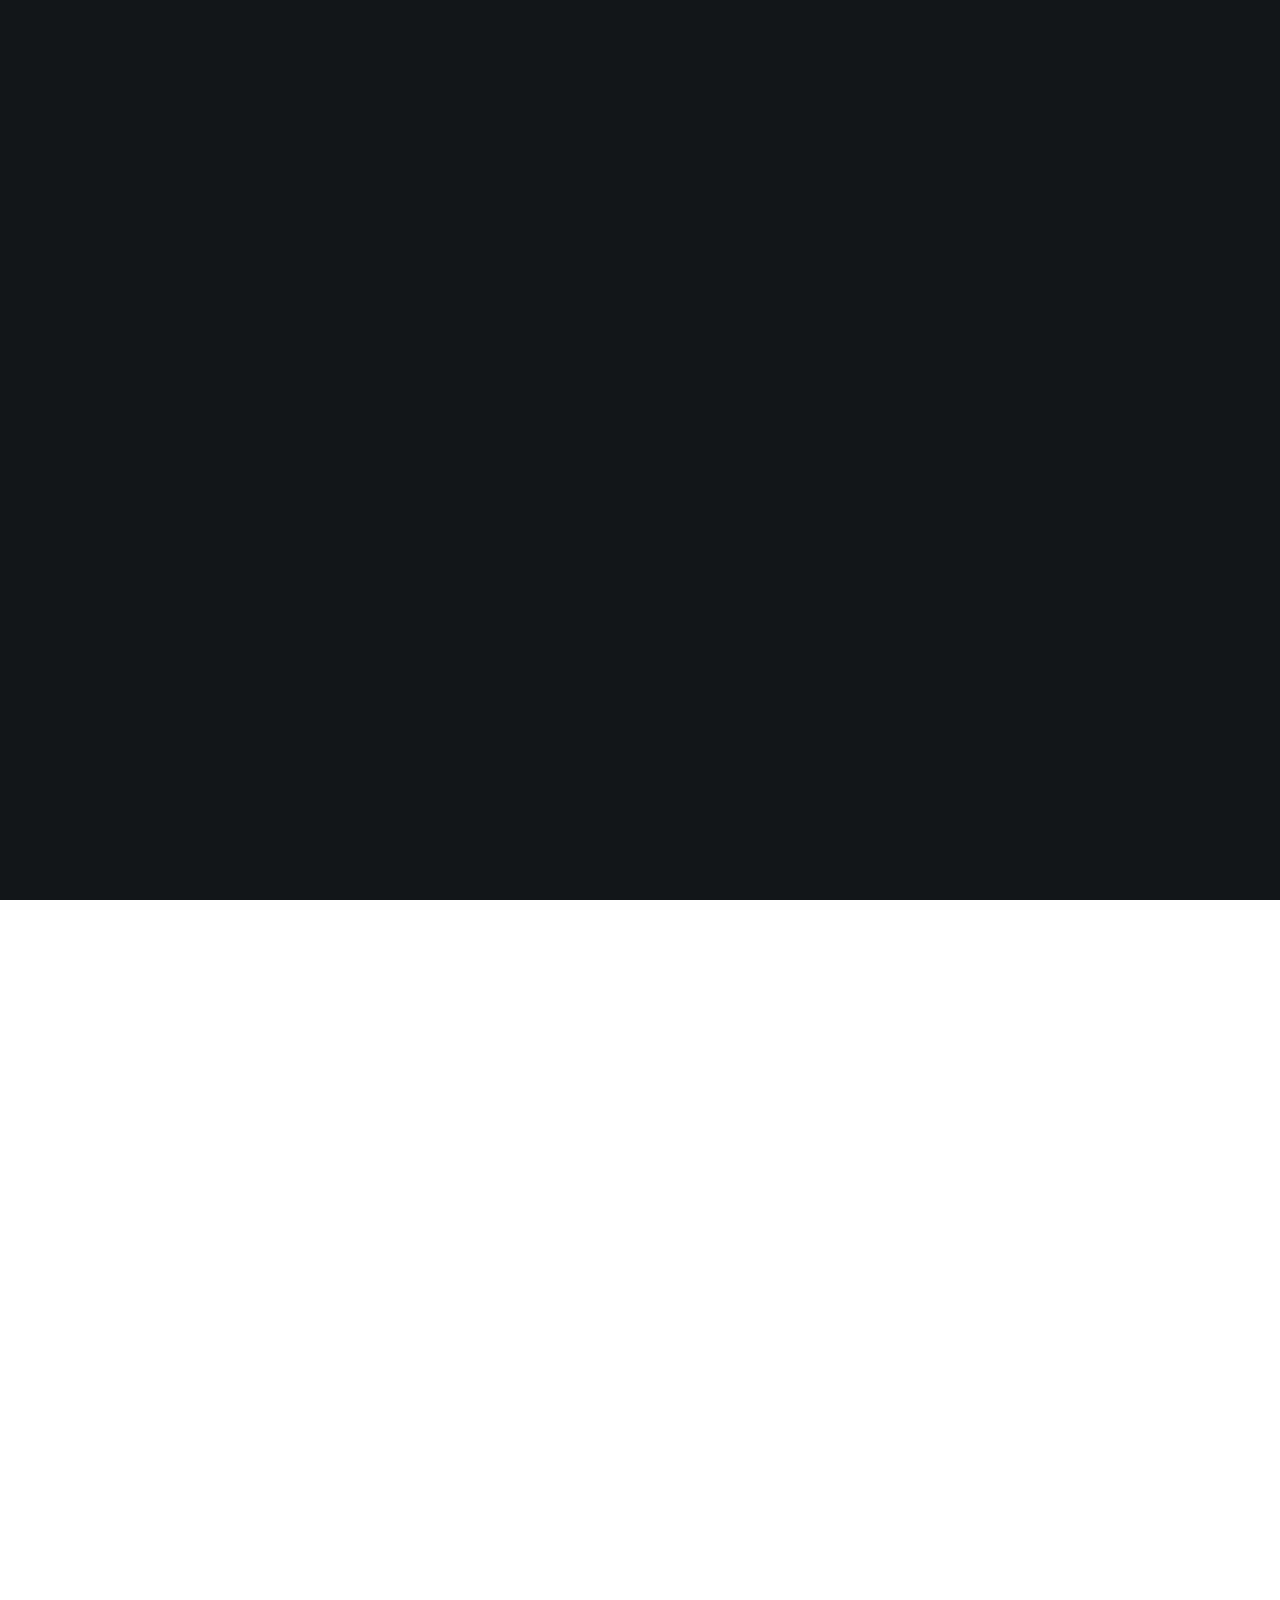
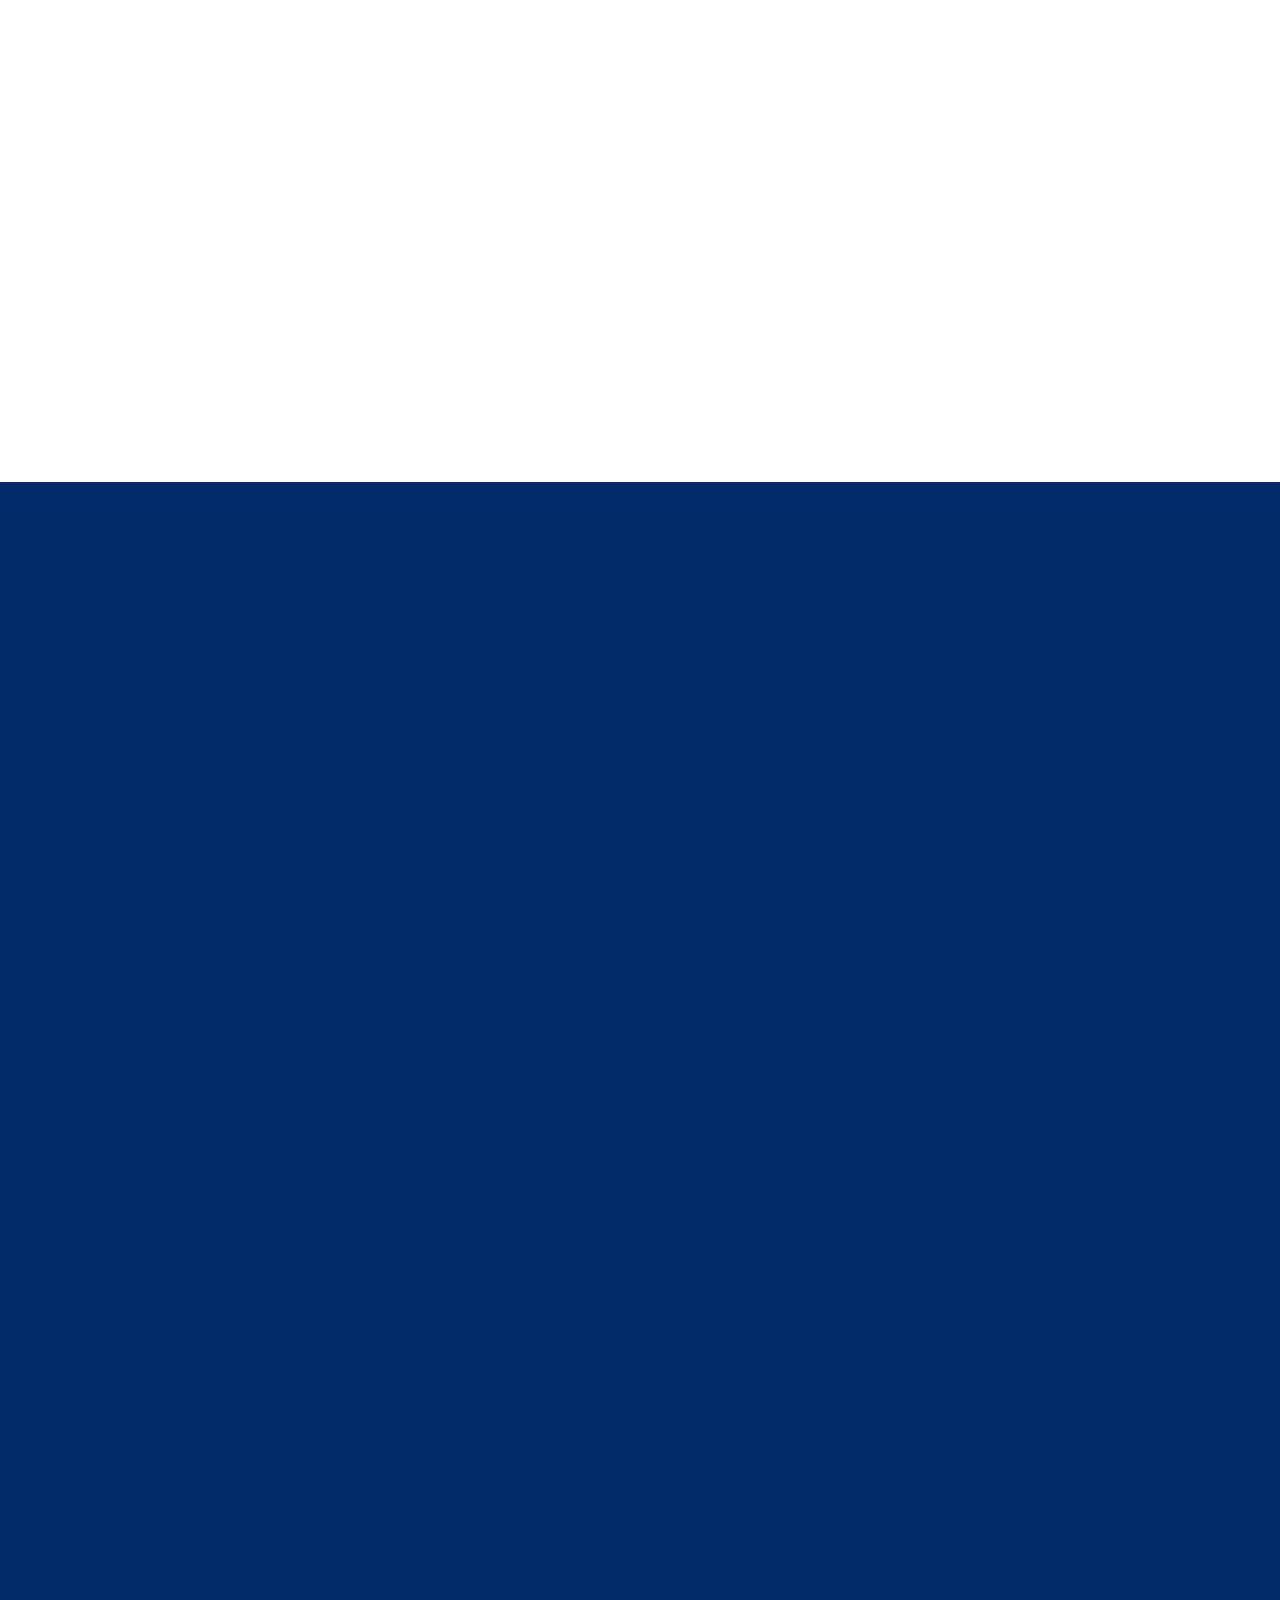
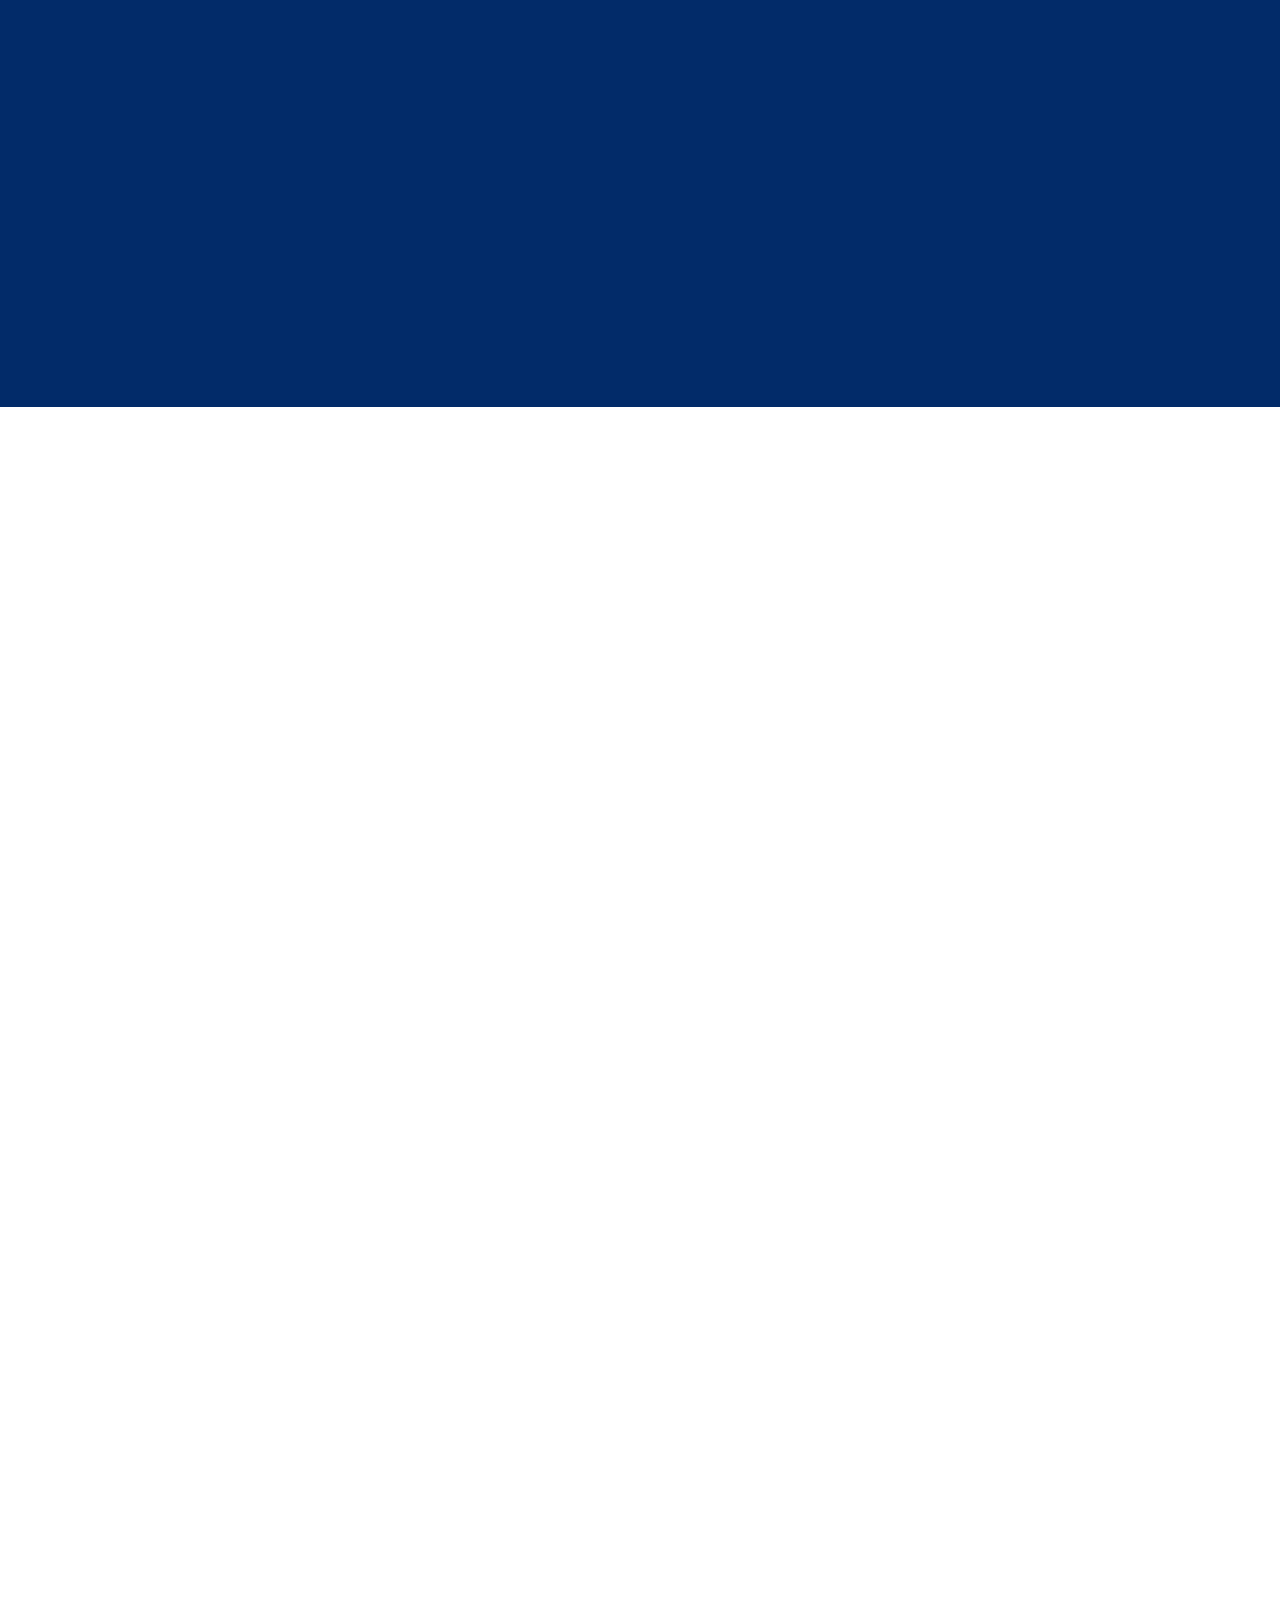
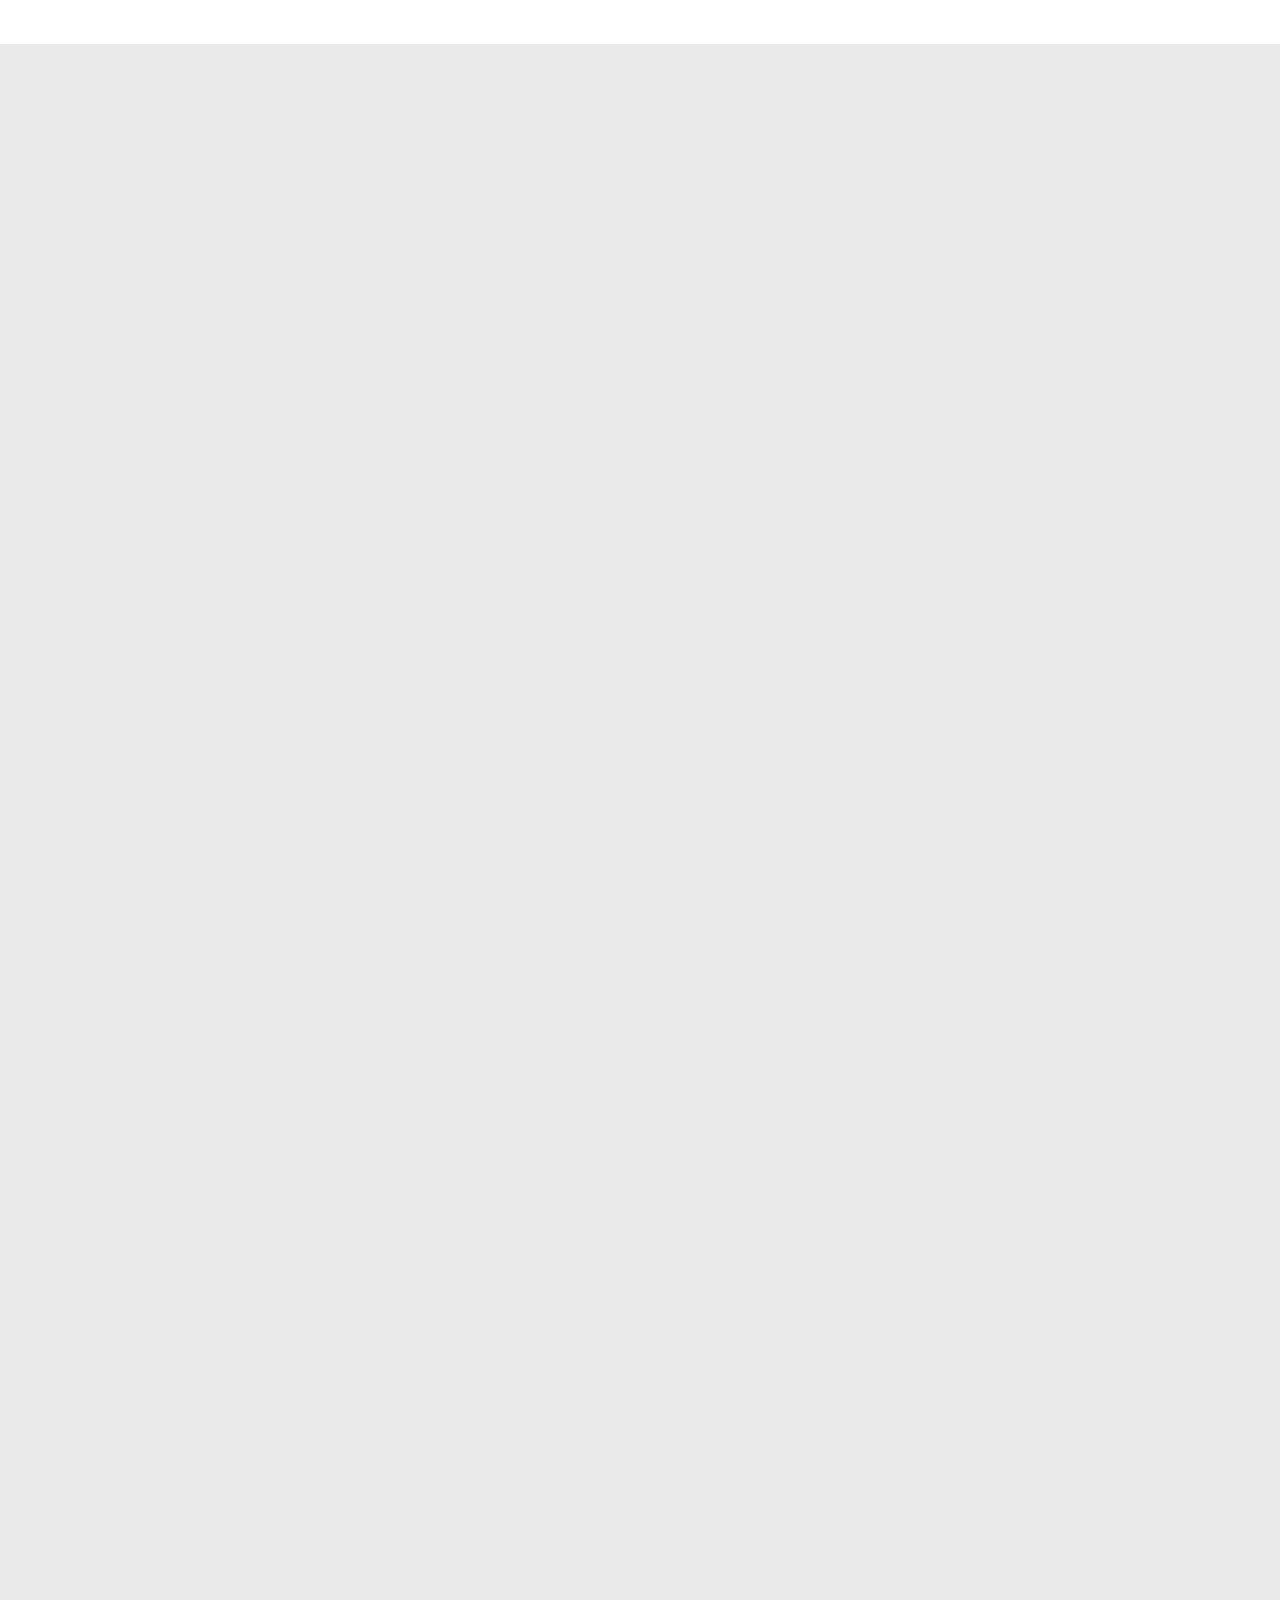
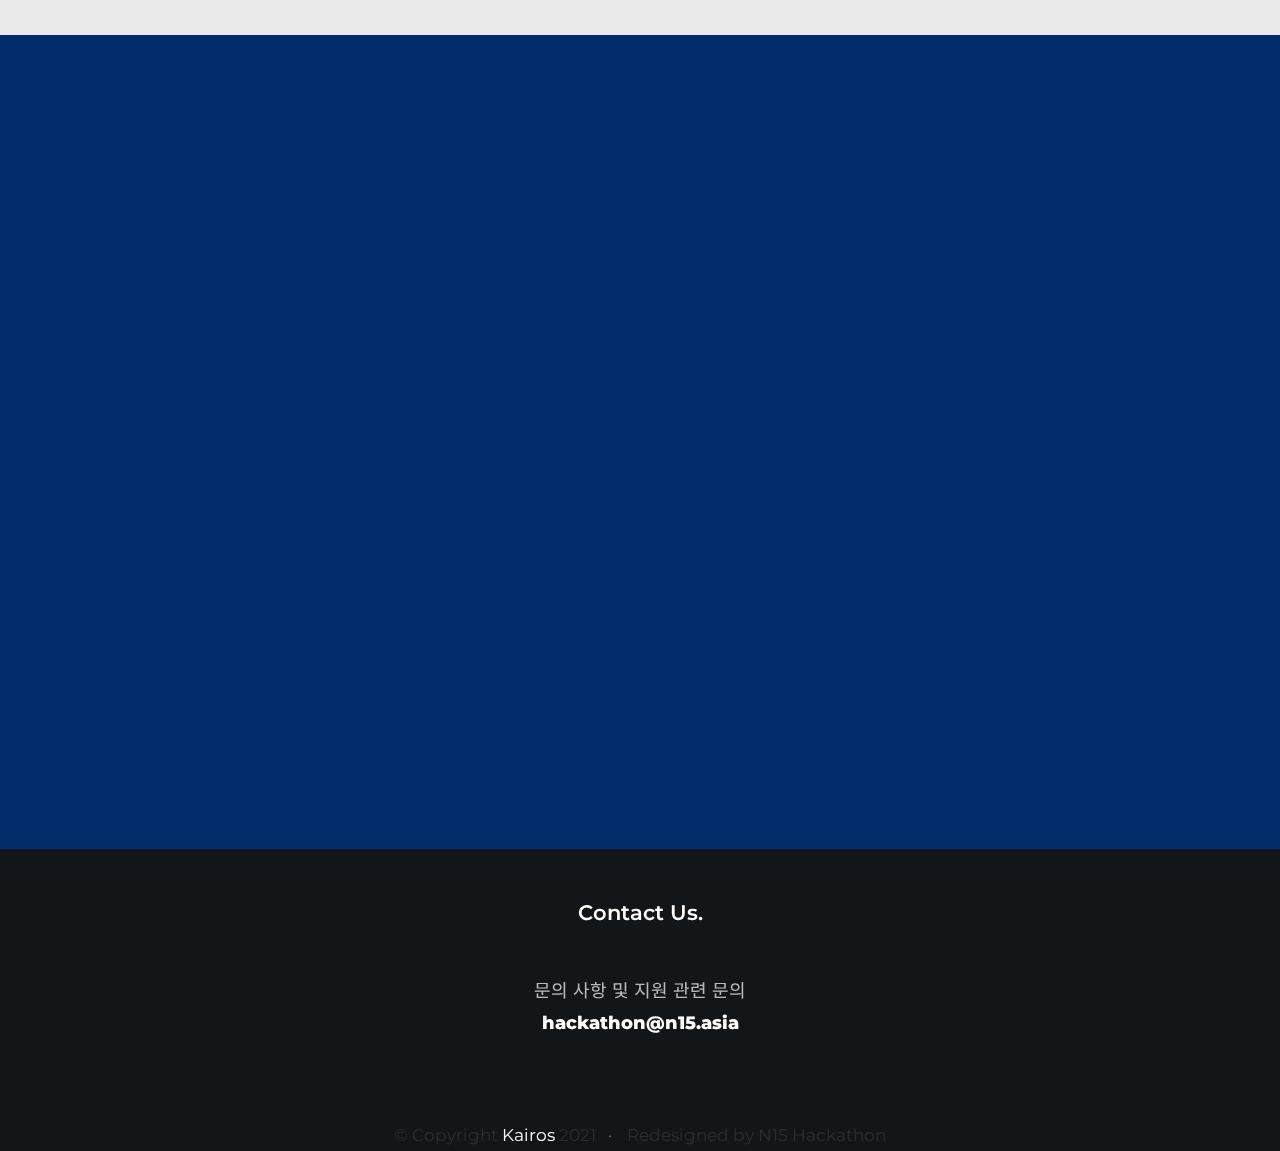
==== commit 6f0af826: "기한 변경" ====
--- a/index.html
+++ b/index.html
@@ -1,21 +1,32 @@
 <!DOCTYPE html>
 <html class="no-js" lang="en">
 <head>
-
     <!--- basic page needs
     ================================================== -->
     <meta charset="utf-8">
-    <title>2021 BAT hackathon </title>
-    <meta name="description" content="2021년도 BAT 오픈이노베이션 해커톤">
     <!--키워드 있어야 함, 검색 노출용-->
-    <meta name="author" content="N15 dohee kim">
+    <meta name="author" content="N15 Hackathon">
+    <meta property="og:type" content="website"> 
+    <meta property=”og:title” content="2021 BAT 오픈이노베이션 해커톤">
+    <meta property="og:site_name" content="2021 BAT 오픈이노베이션 해커톤">
+    <meta property=”og:description” content="2021 BAT 오픈이노베이션 해커톤 : 2021.07.21~07.23">
+    <meta property=”og:image” content="images/main_thumbnail.png">
+    <meta property=”og:url” content="https://bathackathon.co.kr/">
+    <title>2021 BAT OI hackathon </title>
+    <meta name="viewport" content="width=device-width, initial-scale=1, maximum-scale=1">
+    <meta name="description" content="2021 BAT 오픈이노베이션 해커톤 : 2021.07.21~07.23">
+    <meta name="keywords" content="해커톤,BAT해커톤,외국기업,BAT오픈이노베이션해커톤,BAT,오픈이노베이션,BAT OIH,오픈이노베이션해커톤,스타트업,혁신기업,공모전,대회,모집,솔루션,스마트팩토리,smartfactory,IoT,IIoT,설비,예지보전,예측,설비고장,수리,물류,유통,물류체인,물류스타트업,예지보전스타트업,스마트팩토리스타트업,공장스타트업,사천공장,사천,BAT,담배공장,ESG,환경,지속가능,경영,ESG경영,글로벌,외국계기업,대기업,솔루션,온라인,언택트,온택트,전국">
+
 
     <!-- mobile specific metas
     ================================================== -->
     <meta name="viewport" content="width=device-width, initial-scale=1">
 
+    <link rel="canonical" href="https://bathackathon.co.kr/">
+
     <!-- CSS
     ================================================== -->
+
     <link rel="stylesheet" href="css/base.css">
     <link rel="stylesheet" href="css/vendor.css">
     <link rel="stylesheet" href="css/main.css">
@@ -87,13 +98,12 @@
                 <div class="home-content__left">
                     <h3>A Better Tomorrow – Tomorrow’s Talent</h3>
                     <!--<img src="images/batimage/Logo/White/White_BAT_Korea.png"/ width="18%">-->
-                    <h1><mark>B</mark>ritish <mark>A</mark>merican <mark>T</mark>obacco</h1>
+                    <h1><mark>BAT</mark></h1>
                     <h2>Open Innovation Hackathon</h2>
                     <h4>글로벌 담배 제조 기업 BAT의 사천 공장에<br>스마트한 혁신의 바람을 일으킬 스타트업을 찾습니다.</h4>
                     <h4>BAT 현업 부서와 스타트업 PoC를 통해<br>혁신 제품&서비스 개발 및 신시장 진출 기회 제공</h4>
-                    <h5>모집 기간 : 2021.05.18(화) ~ 06.06(일) 24:00<br>해커톤 기간 : 2021.07.21(수) ~ 07.23(금) (3일간, Online)</h5>
+                    <h5>모집 기간 : 2021.05.18(화) ~ 06.13(일) 24:00 <b>(모집 기한 연장)</b><br>해커톤 기간 : 2021.07.21(수) ~ 07.23(금) (3일간, Online)</h5>
                 </div> <!-- end home-content__left-->
-
             </div> <!-- end home-content__main -->
 
             <ul class="home-content__social">
@@ -343,7 +353,8 @@
                 <img src="images/apply_process.png" >
             </div>
         <div class="align-center" data-aos="fade-up">
-            <a class="btn btn--primary" href="#0" download>안내 자료 다운로드</a>&nbsp;
+            <a class="btn btn--primary" href="file/[공고문]_BAT_Open_Innovation_Hackathon_참가_스타트업_모집_공고.hwp" download>공고문 다운로드</a>&nbsp;
+            <a class="btn btn--primary" href="file/[붙임1]_BAT_Open_Innovation_Hackathon_참여신청서_기업명_대표자.hwp" download>참여 신청서 다운로드</a>&nbsp;
             <a class="btn btn--primary" href="https://forms.gle/EKeGk6GqfWqcw1j49">BAT 오픈이노베이션 해커톤 지원하기</a>
         </div>
     </section> <!-- end s-download -->
@@ -360,7 +371,7 @@
                         </p>
 
             <div class="col-full ss-copyright" style="color: rgba(255,255,255,0.1);">
-                <span>&copy; Copyright <a href="https://www.styleshout.com">Kairos</a> 2018</span> 
+                <span>&copy; Copyright <a href="https://www.styleshout.com">Kairos</a> 2021</span> 
                 <span>Redesigned by N15 Hackathon</a></span>
             </div>
 
